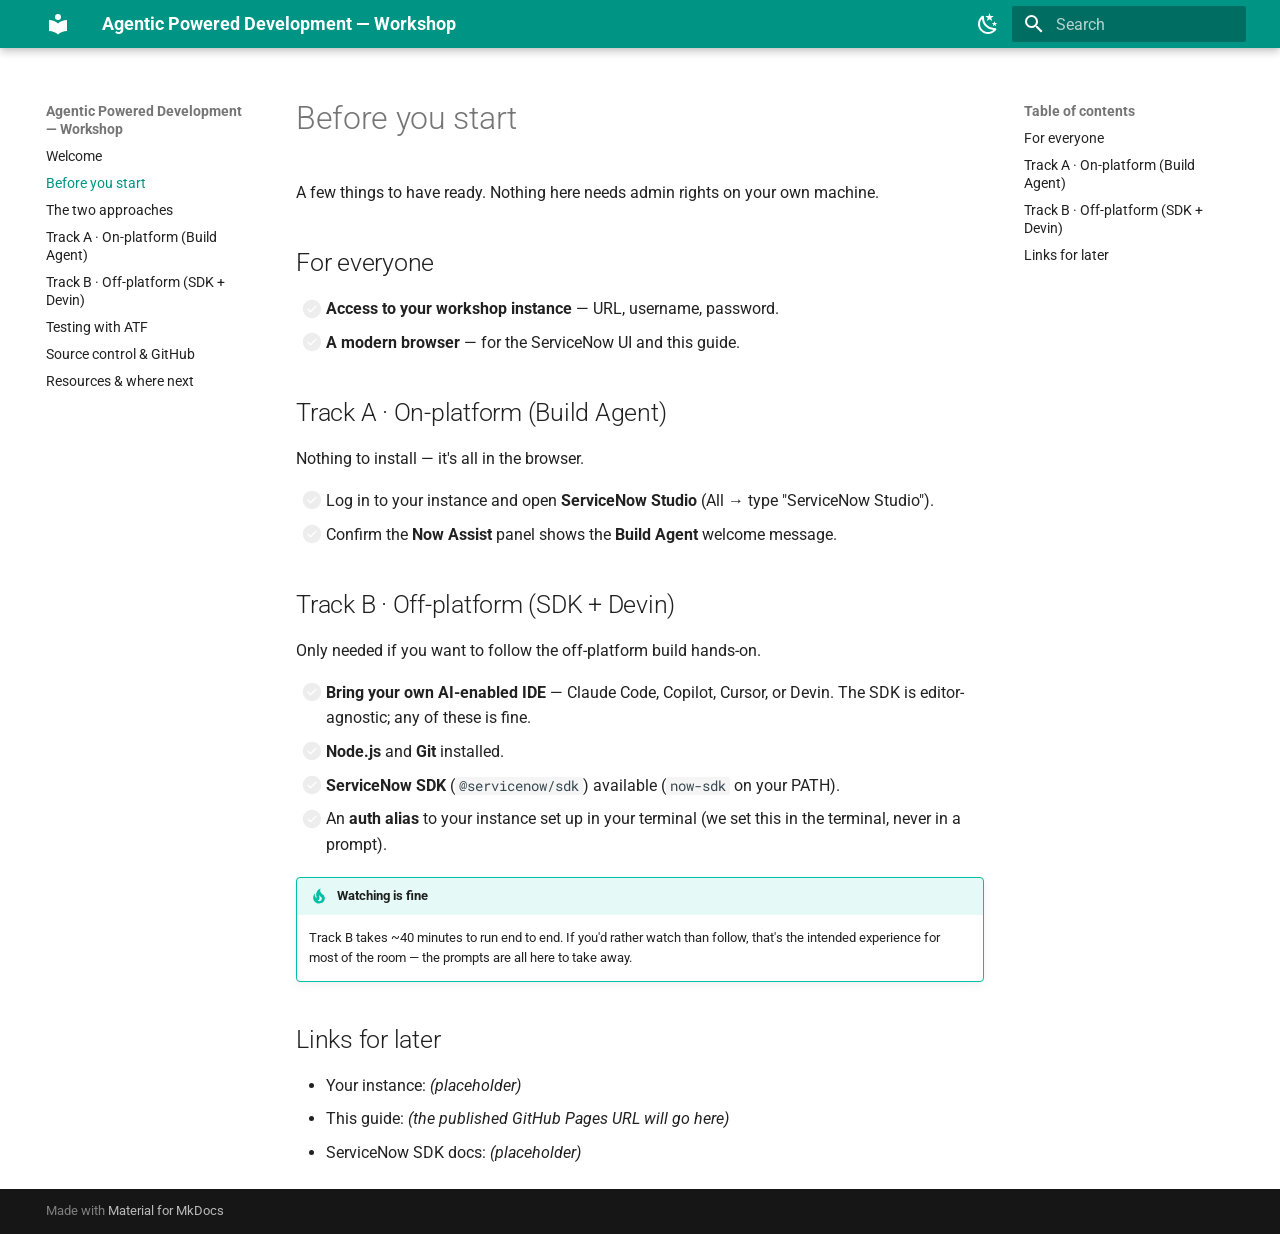
==== before-you-start/index.html @ 3455b3fc "Deployed baa4c3d with MkDocs version: 1.6.1" ====
<!doctype html>
<html lang="en" class="no-js">
  <head>
    
      <meta charset="utf-8">
      <meta name="viewport" content="width=device-width,initial-scale=1">
      
        <meta name="description" content="Building enterprise apps with AI — on the platform and off it.">
      
      
      
      
        <link rel="prev" href="..">
      
      
        <link rel="next" href="../two-approaches/">
      
      
        
      
      
      <link rel="icon" href="../assets/images/favicon.png">
      <meta name="generator" content="mkdocs-1.6.1, mkdocs-material-9.7.7">
    
    
      
        <title>Before you start - Agentic Powered Development — Workshop</title>
      
    
    
      <link rel="stylesheet" href="../assets/stylesheets/main.ec1eaa64.min.css">
      
        
        <link rel="stylesheet" href="../assets/stylesheets/palette.ab4e12ef.min.css">
      
      


    
    
      
    
    
      
        
        
        <link rel="preconnect" href="https://fonts.gstatic.com" crossorigin>
        <link rel="stylesheet" href="https://fonts.googleapis.com/css?family=Roboto:300,300i,400,400i,700,700i%7CRoboto+Mono:400,400i,700,700i&display=fallback">
        <style>:root{--md-text-font:"Roboto";--md-code-font:"Roboto Mono"}</style>
      
    
    
    <script>__md_scope=new URL("..",location),__md_hash=e=>[...e].reduce(((e,_)=>(e<<5)-e+_.charCodeAt(0)),0),__md_get=(e,_=localStorage,t=__md_scope)=>JSON.parse(_.getItem(t.pathname+"."+e)),__md_set=(e,_,t=localStorage,a=__md_scope)=>{try{t.setItem(a.pathname+"."+e,JSON.stringify(_))}catch(e){}}</script>
    
      

    
    
  </head>
  
  
    
    
      
    
    
    
    
    <body dir="ltr" data-md-color-scheme="default" data-md-color-primary="teal" data-md-color-accent="teal">
  
    
    <input class="md-toggle" data-md-toggle="drawer" type="checkbox" id="__drawer" autocomplete="off">
    <input class="md-toggle" data-md-toggle="search" type="checkbox" id="__search" autocomplete="off">
    <label class="md-overlay" for="__drawer"></label>
    <div data-md-component="skip">
      
        
        <a href="#before-you-start" class="md-skip">
          Skip to content
        </a>
      
    </div>
    <div data-md-component="announce">
      
    </div>
    
    
      

  

<header class="md-header md-header--shadow" data-md-component="header">
  <nav class="md-header__inner md-grid" aria-label="Header">
    <a href=".." title="Agentic Powered Development — Workshop" class="md-header__button md-logo" aria-label="Agentic Powered Development — Workshop" data-md-component="logo">
      
  
  <svg xmlns="http://www.w3.org/2000/svg" viewBox="0 0 24 24"><path d="M12 8a3 3 0 0 0 3-3 3 3 0 0 0-3-3 3 3 0 0 0-3 3 3 3 0 0 0 3 3m0 3.54C9.64 9.35 6.5 8 3 8v11c3.5 0 6.64 1.35 9 3.54 2.36-2.19 5.5-3.54 9-3.54V8c-3.5 0-6.64 1.35-9 3.54"/></svg>

    </a>
    <label class="md-header__button md-icon" for="__drawer">
      
      <svg xmlns="http://www.w3.org/2000/svg" viewBox="0 0 24 24"><path d="M3 6h18v2H3zm0 5h18v2H3zm0 5h18v2H3z"/></svg>
    </label>
    <div class="md-header__title" data-md-component="header-title">
      <div class="md-header__ellipsis">
        <div class="md-header__topic">
          <span class="md-ellipsis">
            Agentic Powered Development — Workshop
          </span>
        </div>
        <div class="md-header__topic" data-md-component="header-topic">
          <span class="md-ellipsis">
            
              Before you start
            
          </span>
        </div>
      </div>
    </div>
    
      
        <form class="md-header__option" data-md-component="palette">
  
    
    
    
    <input class="md-option" data-md-color-media="" data-md-color-scheme="default" data-md-color-primary="teal" data-md-color-accent="teal"  aria-label="Switch to dark mode"  type="radio" name="__palette" id="__palette_0">
    
      <label class="md-header__button md-icon" title="Switch to dark mode" for="__palette_1" hidden>
        <svg xmlns="http://www.w3.org/2000/svg" viewBox="0 0 24 24"><path d="m17.75 4.09-2.53 1.94.91 3.06-2.63-1.81-2.63 1.81.91-3.06-2.53-1.94L12.44 4l1.06-3 1.06 3zm3.5 6.91-1.64 1.25.59 1.98-1.7-1.17-1.7 1.17.59-1.98L15.75 11l2.06-.05L18.5 9l.69 1.95zm-2.28 4.95c.83-.08 1.72 1.1 1.19 1.85-.32.45-.66.87-1.08 1.27C15.17 23 8.84 23 4.94 19.07c-3.91-3.9-3.91-10.24 0-14.14.4-.4.82-.76 1.27-1.08.75-.53 1.93.36 1.85 1.19-.27 2.86.69 5.83 2.89 8.02a9.96 9.96 0 0 0 8.02 2.89m-1.64 2.02a12.08 12.08 0 0 1-7.8-3.47c-2.17-2.19-3.33-5-3.49-7.82-2.81 3.14-2.7 7.96.31 10.98 3.02 3.01 7.84 3.12 10.98.31"/></svg>
      </label>
    
  
    
    
    
    <input class="md-option" data-md-color-media="" data-md-color-scheme="slate" data-md-color-primary="teal" data-md-color-accent="teal"  aria-label="Switch to light mode"  type="radio" name="__palette" id="__palette_1">
    
      <label class="md-header__button md-icon" title="Switch to light mode" for="__palette_0" hidden>
        <svg xmlns="http://www.w3.org/2000/svg" viewBox="0 0 24 24"><path d="M12 7a5 5 0 0 1 5 5 5 5 0 0 1-5 5 5 5 0 0 1-5-5 5 5 0 0 1 5-5m0 2a3 3 0 0 0-3 3 3 3 0 0 0 3 3 3 3 0 0 0 3-3 3 3 0 0 0-3-3m0-7 2.39 3.42C13.65 5.15 12.84 5 12 5s-1.65.15-2.39.42zM3.34 7l4.16-.35A7.2 7.2 0 0 0 5.94 8.5c-.44.74-.69 1.5-.83 2.29zm.02 10 1.76-3.77a7.131 7.131 0 0 0 2.38 4.14zM20.65 7l-1.77 3.79a7.02 7.02 0 0 0-2.38-4.15zm-.01 10-4.14.36c.59-.51 1.12-1.14 1.54-1.86.42-.73.69-1.5.83-2.29zM12 22l-2.41-3.44c.74.27 1.55.44 2.41.44.82 0 1.63-.17 2.37-.44z"/></svg>
      </label>
    
  
</form>
      
    
    
      <script>var palette=__md_get("__palette");if(palette&&palette.color){if("(prefers-color-scheme)"===palette.color.media){var media=matchMedia("(prefers-color-scheme: light)"),input=document.querySelector(media.matches?"[data-md-color-media='(prefers-color-scheme: light)']":"[data-md-color-media='(prefers-color-scheme: dark)']");palette.color.media=input.getAttribute("data-md-color-media"),palette.color.scheme=input.getAttribute("data-md-color-scheme"),palette.color.primary=input.getAttribute("data-md-color-primary"),palette.color.accent=input.getAttribute("data-md-color-accent")}for(var[key,value]of Object.entries(palette.color))document.body.setAttribute("data-md-color-"+key,value)}</script>
    
    
    
      
      
        <label class="md-header__button md-icon" for="__search">
          
          <svg xmlns="http://www.w3.org/2000/svg" viewBox="0 0 24 24"><path d="M9.5 3A6.5 6.5 0 0 1 16 9.5c0 1.61-.59 3.09-1.56 4.23l.27.27h.79l5 5-1.5 1.5-5-5v-.79l-.27-.27A6.52 6.52 0 0 1 9.5 16 6.5 6.5 0 0 1 3 9.5 6.5 6.5 0 0 1 9.5 3m0 2C7 5 5 7 5 9.5S7 14 9.5 14 14 12 14 9.5 12 5 9.5 5"/></svg>
        </label>
        <div class="md-search" data-md-component="search" role="dialog">
  <label class="md-search__overlay" for="__search"></label>
  <div class="md-search__inner" role="search">
    <form class="md-search__form" name="search">
      <input type="text" class="md-search__input" name="query" aria-label="Search" placeholder="Search" autocapitalize="off" autocorrect="off" autocomplete="off" spellcheck="false" data-md-component="search-query" required>
      <label class="md-search__icon md-icon" for="__search">
        
        <svg xmlns="http://www.w3.org/2000/svg" viewBox="0 0 24 24"><path d="M9.5 3A6.5 6.5 0 0 1 16 9.5c0 1.61-.59 3.09-1.56 4.23l.27.27h.79l5 5-1.5 1.5-5-5v-.79l-.27-.27A6.52 6.52 0 0 1 9.5 16 6.5 6.5 0 0 1 3 9.5 6.5 6.5 0 0 1 9.5 3m0 2C7 5 5 7 5 9.5S7 14 9.5 14 14 12 14 9.5 12 5 9.5 5"/></svg>
        
        <svg xmlns="http://www.w3.org/2000/svg" viewBox="0 0 24 24"><path d="M20 11v2H8l5.5 5.5-1.42 1.42L4.16 12l7.92-7.92L13.5 5.5 8 11z"/></svg>
      </label>
      <nav class="md-search__options" aria-label="Search">
        
        <button type="reset" class="md-search__icon md-icon" title="Clear" aria-label="Clear" tabindex="-1">
          
          <svg xmlns="http://www.w3.org/2000/svg" viewBox="0 0 24 24"><path d="M19 6.41 17.59 5 12 10.59 6.41 5 5 6.41 10.59 12 5 17.59 6.41 19 12 13.41 17.59 19 19 17.59 13.41 12z"/></svg>
        </button>
      </nav>
      
        <div class="md-search__suggest" data-md-component="search-suggest"></div>
      
    </form>
    <div class="md-search__output">
      <div class="md-search__scrollwrap" tabindex="0" data-md-scrollfix>
        <div class="md-search-result" data-md-component="search-result">
          <div class="md-search-result__meta">
            Initializing search
          </div>
          <ol class="md-search-result__list" role="presentation"></ol>
        </div>
      </div>
    </div>
  </div>
</div>
      
    
    
  </nav>
  
</header>
    
    <div class="md-container" data-md-component="container">
      
      
        
          
        
      
      <main class="md-main" data-md-component="main">
        <div class="md-main__inner md-grid">
          
            
              
              <div class="md-sidebar md-sidebar--primary" data-md-component="sidebar" data-md-type="navigation" >
                <div class="md-sidebar__scrollwrap">
                  <div class="md-sidebar__inner">
                    



<nav class="md-nav md-nav--primary" aria-label="Navigation" data-md-level="0">
  <label class="md-nav__title" for="__drawer">
    <a href=".." title="Agentic Powered Development — Workshop" class="md-nav__button md-logo" aria-label="Agentic Powered Development — Workshop" data-md-component="logo">
      
  
  <svg xmlns="http://www.w3.org/2000/svg" viewBox="0 0 24 24"><path d="M12 8a3 3 0 0 0 3-3 3 3 0 0 0-3-3 3 3 0 0 0-3 3 3 3 0 0 0 3 3m0 3.54C9.64 9.35 6.5 8 3 8v11c3.5 0 6.64 1.35 9 3.54 2.36-2.19 5.5-3.54 9-3.54V8c-3.5 0-6.64 1.35-9 3.54"/></svg>

    </a>
    Agentic Powered Development — Workshop
  </label>
  
  <ul class="md-nav__list" data-md-scrollfix>
    
      
      
  
  
  
  
    <li class="md-nav__item">
      <a href=".." class="md-nav__link">
        
  
  
  <span class="md-ellipsis">
    
  
    Welcome
  

    
  </span>
  
  

      </a>
    </li>
  

    
      
      
  
  
    
  
  
  
    <li class="md-nav__item md-nav__item--active">
      
      <input class="md-nav__toggle md-toggle" type="checkbox" id="__toc">
      
      
        
      
      
        <label class="md-nav__link md-nav__link--active" for="__toc">
          
  
  
  <span class="md-ellipsis">
    
  
    Before you start
  

    
  </span>
  
  

          <span class="md-nav__icon md-icon"></span>
        </label>
      
      <a href="./" class="md-nav__link md-nav__link--active">
        
  
  
  <span class="md-ellipsis">
    
  
    Before you start
  

    
  </span>
  
  

      </a>
      
        

<nav class="md-nav md-nav--secondary" aria-label="Table of contents">
  
  
  
    
  
  
    <label class="md-nav__title" for="__toc">
      <span class="md-nav__icon md-icon"></span>
      Table of contents
    </label>
    <ul class="md-nav__list" data-md-component="toc" data-md-scrollfix>
      
        <li class="md-nav__item">
  <a href="#for-everyone" class="md-nav__link">
    <span class="md-ellipsis">
      
        For everyone
      
    </span>
  </a>
  
</li>
      
        <li class="md-nav__item">
  <a href="#track-a-on-platform-build-agent" class="md-nav__link">
    <span class="md-ellipsis">
      
        Track A · On-platform (Build Agent)
      
    </span>
  </a>
  
</li>
      
        <li class="md-nav__item">
  <a href="#track-b-off-platform-sdk-devin" class="md-nav__link">
    <span class="md-ellipsis">
      
        Track B · Off-platform (SDK + Devin)
      
    </span>
  </a>
  
</li>
      
        <li class="md-nav__item">
  <a href="#links-for-later" class="md-nav__link">
    <span class="md-ellipsis">
      
        Links for later
      
    </span>
  </a>
  
</li>
      
    </ul>
  
</nav>
      
    </li>
  

    
      
      
  
  
  
  
    <li class="md-nav__item">
      <a href="../two-approaches/" class="md-nav__link">
        
  
  
  <span class="md-ellipsis">
    
  
    The two approaches
  

    
  </span>
  
  

      </a>
    </li>
  

    
      
      
  
  
  
  
    <li class="md-nav__item">
      <a href="../track-a-build-agent/" class="md-nav__link">
        
  
  
  <span class="md-ellipsis">
    
  
    Track A · On-platform (Build Agent)
  

    
  </span>
  
  

      </a>
    </li>
  

    
      
      
  
  
  
  
    <li class="md-nav__item">
      <a href="../track-b-sdk-devin/" class="md-nav__link">
        
  
  
  <span class="md-ellipsis">
    
  
    Track B · Off-platform (SDK + Devin)
  

    
  </span>
  
  

      </a>
    </li>
  

    
      
      
  
  
  
  
    <li class="md-nav__item">
      <a href="../testing-atf/" class="md-nav__link">
        
  
  
  <span class="md-ellipsis">
    
  
    Testing with ATF
  

    
  </span>
  
  

      </a>
    </li>
  

    
      
      
  
  
  
  
    <li class="md-nav__item">
      <a href="../source-control-github/" class="md-nav__link">
        
  
  
  <span class="md-ellipsis">
    
  
    Source control & GitHub
  

    
  </span>
  
  

      </a>
    </li>
  

    
      
      
  
  
  
  
    <li class="md-nav__item">
      <a href="../resources/" class="md-nav__link">
        
  
  
  <span class="md-ellipsis">
    
  
    Resources & where next
  

    
  </span>
  
  

      </a>
    </li>
  

    
  </ul>
</nav>
                  </div>
                </div>
              </div>
            
            
              
              <div class="md-sidebar md-sidebar--secondary" data-md-component="sidebar" data-md-type="toc" >
                <div class="md-sidebar__scrollwrap">
                  <div class="md-sidebar__inner">
                    

<nav class="md-nav md-nav--secondary" aria-label="Table of contents">
  
  
  
    
  
  
    <label class="md-nav__title" for="__toc">
      <span class="md-nav__icon md-icon"></span>
      Table of contents
    </label>
    <ul class="md-nav__list" data-md-component="toc" data-md-scrollfix>
      
        <li class="md-nav__item">
  <a href="#for-everyone" class="md-nav__link">
    <span class="md-ellipsis">
      
        For everyone
      
    </span>
  </a>
  
</li>
      
        <li class="md-nav__item">
  <a href="#track-a-on-platform-build-agent" class="md-nav__link">
    <span class="md-ellipsis">
      
        Track A · On-platform (Build Agent)
      
    </span>
  </a>
  
</li>
      
        <li class="md-nav__item">
  <a href="#track-b-off-platform-sdk-devin" class="md-nav__link">
    <span class="md-ellipsis">
      
        Track B · Off-platform (SDK + Devin)
      
    </span>
  </a>
  
</li>
      
        <li class="md-nav__item">
  <a href="#links-for-later" class="md-nav__link">
    <span class="md-ellipsis">
      
        Links for later
      
    </span>
  </a>
  
</li>
      
    </ul>
  
</nav>
                  </div>
                </div>
              </div>
            
          
          
            <div class="md-content" data-md-component="content">
              
              <article class="md-content__inner md-typeset">
                
                  



<h1 id="before-you-start">Before you start<a class="headerlink" href="#before-you-start" title="Permanent link">&para;</a></h1>
<p>A few things to have ready. Nothing here needs admin rights on your own machine.</p>
<h2 id="for-everyone">For everyone<a class="headerlink" href="#for-everyone" title="Permanent link">&para;</a></h2>
<ul class="task-list">
<li class="task-list-item"><label class="task-list-control"><input type="checkbox" disabled/><span class="task-list-indicator"></span></label> <strong>Access to your workshop instance</strong> — URL, username, password.</li>
<li class="task-list-item"><label class="task-list-control"><input type="checkbox" disabled/><span class="task-list-indicator"></span></label> <strong>A modern browser</strong> — for the ServiceNow UI and this guide.</li>
</ul>
<h2 id="track-a-on-platform-build-agent">Track A · On-platform (Build Agent)<a class="headerlink" href="#track-a-on-platform-build-agent" title="Permanent link">&para;</a></h2>
<p>Nothing to install — it's all in the browser.</p>
<ul class="task-list">
<li class="task-list-item"><label class="task-list-control"><input type="checkbox" disabled/><span class="task-list-indicator"></span></label> Log in to your instance and open <strong>ServiceNow Studio</strong>
      (All → type "ServiceNow Studio").</li>
<li class="task-list-item"><label class="task-list-control"><input type="checkbox" disabled/><span class="task-list-indicator"></span></label> Confirm the <strong>Now Assist</strong> panel shows the <strong>Build Agent</strong> welcome message.</li>
</ul>
<h2 id="track-b-off-platform-sdk-devin">Track B · Off-platform (SDK + Devin)<a class="headerlink" href="#track-b-off-platform-sdk-devin" title="Permanent link">&para;</a></h2>
<p>Only needed if you want to follow the off-platform build hands-on.</p>
<ul class="task-list">
<li class="task-list-item"><label class="task-list-control"><input type="checkbox" disabled/><span class="task-list-indicator"></span></label> <strong>Bring your own AI-enabled IDE</strong> — Claude Code, Copilot, Cursor, or Devin.
      The SDK is editor-agnostic; any of these is fine.</li>
<li class="task-list-item"><label class="task-list-control"><input type="checkbox" disabled/><span class="task-list-indicator"></span></label> <strong>Node.js</strong> and <strong>Git</strong> installed.</li>
<li class="task-list-item"><label class="task-list-control"><input type="checkbox" disabled/><span class="task-list-indicator"></span></label> <strong>ServiceNow SDK</strong> (<code>@servicenow/sdk</code>) available (<code>now-sdk</code> on your PATH).</li>
<li class="task-list-item"><label class="task-list-control"><input type="checkbox" disabled/><span class="task-list-indicator"></span></label> An <strong>auth alias</strong> to your instance set up in your terminal
      (we set this in the terminal, never in a prompt).</li>
</ul>
<div class="admonition tip">
<p class="admonition-title">Watching is fine</p>
<p>Track B takes ~40 minutes to run end to end. If you'd rather watch than follow,
that's the intended experience for most of the room — the prompts are all here to
take away.</p>
</div>
<h2 id="links-for-later">Links for later<a class="headerlink" href="#links-for-later" title="Permanent link">&para;</a></h2>
<ul>
<li>Your instance: <em>(placeholder)</em></li>
<li>This guide: <em>(the published GitHub Pages URL will go here)</em></li>
<li>ServiceNow SDK docs: <em>(placeholder)</em></li>
</ul>












                
              </article>
            </div>
          
          
<script>var target=document.getElementById(location.hash.slice(1));target&&target.name&&(target.checked=target.name.startsWith("__tabbed_"))</script>
        </div>
        
          <button type="button" class="md-top md-icon" data-md-component="top" hidden>
  
  <svg xmlns="http://www.w3.org/2000/svg" viewBox="0 0 24 24"><path d="M13 20h-2V8l-5.5 5.5-1.42-1.42L12 4.16l7.92 7.92-1.42 1.42L13 8z"/></svg>
  Back to top
</button>
        
      </main>
      
        <footer class="md-footer">
  
  <div class="md-footer-meta md-typeset">
    <div class="md-footer-meta__inner md-grid">
      <div class="md-copyright">
  
  
    Made with
    <a href="https://squidfunk.github.io/mkdocs-material/" target="_blank" rel="noopener">
      Material for MkDocs
    </a>
  
</div>
      
    </div>
  </div>
</footer>
      
    </div>
    <div class="md-dialog" data-md-component="dialog">
      <div class="md-dialog__inner md-typeset"></div>
    </div>
    
    
    
      
      
      <script id="__config" type="application/json">{"annotate": null, "base": "..", "features": ["navigation.sections", "navigation.top", "navigation.tracking", "content.code.copy", "toc.follow", "search.suggest"], "search": "../assets/javascripts/workers/search.2c215733.min.js", "tags": null, "translations": {"clipboard.copied": "Copied to clipboard", "clipboard.copy": "Copy to clipboard", "search.result.more.one": "1 more on this page", "search.result.more.other": "# more on this page", "search.result.none": "No matching documents", "search.result.one": "1 matching document", "search.result.other": "# matching documents", "search.result.placeholder": "Type to start searching", "search.result.term.missing": "Missing", "select.version": "Select version"}, "version": null}</script>
    
    
      <script src="../assets/javascripts/bundle.d7400e89.min.js"></script>
      
    
  </body>
</html>
---- assets/stylesheets/main.ec1eaa64.min.css ----
@charset "UTF-8";html{-webkit-text-size-adjust:none;-moz-text-size-adjust:none;text-size-adjust:none;box-sizing:border-box}*,:after,:before{box-sizing:inherit}@media (prefers-reduced-motion){*,:after,:before{transition:none!important}}body{margin:0}a,button,input,label{-webkit-tap-highlight-color:transparent}a{color:inherit;text-decoration:none}hr{border:0;box-sizing:initial;display:block;height:.05rem;overflow:visible;padding:0}small{font-size:80%}sub,sup{line-height:1em}img{border-style:none}table{border-collapse:initial;border-spacing:0}td,th{font-weight:400;vertical-align:top}button{background:#0000;border:0;font-family:inherit;font-size:inherit;margin:0;padding:0}input{border:0;outline:none}:root{--md-primary-fg-color:#4051b5;--md-primary-fg-color--light:#5d6cc0;--md-primary-fg-color--dark:#303fa1;--md-primary-bg-color:#fff;--md-primary-bg-color--light:#ffffffb3;--md-accent-fg-color:#526cfe;--md-accent-fg-color--transparent:#526cfe1a;--md-accent-bg-color:#fff;--md-accent-bg-color--light:#ffffffb3}[data-md-color-scheme=default]{color-scheme:light}[data-md-color-scheme=default] img[src$="#gh-dark-mode-only"],[data-md-color-scheme=default] img[src$="#only-dark"]{display:none}:root,[data-md-color-scheme=default]{--md-hue:225deg;--md-default-fg-color:#000000de;--md-default-fg-color--light:#0000008a;--md-default-fg-color--lighter:#00000052;--md-default-fg-color--lightest:#00000012;--md-default-bg-color:#fff;--md-default-bg-color--light:#ffffffb3;--md-default-bg-color--lighter:#ffffff4d;--md-default-bg-color--lightest:#ffffff1f;--md-code-fg-color:#36464e;--md-code-bg-color:#f5f5f5;--md-code-bg-color--light:#f5f5f5b3;--md-code-bg-color--lighter:#f5f5f54d;--md-code-hl-color:#4287ff;--md-code-hl-color--light:#4287ff1a;--md-code-hl-number-color:#d52a2a;--md-code-hl-special-color:#db1457;--md-code-hl-function-color:#a846b9;--md-code-hl-constant-color:#6e59d9;--md-code-hl-keyword-color:#3f6ec6;--md-code-hl-string-color:#1c7d4d;--md-code-hl-name-color:var(--md-code-fg-color);--md-code-hl-operator-color:var(--md-default-fg-color--light);--md-code-hl-punctuation-color:var(--md-default-fg-color--light);--md-code-hl-comment-color:var(--md-default-fg-color--light);--md-code-hl-generic-color:var(--md-default-fg-color--light);--md-code-hl-variable-color:var(--md-default-fg-color--light);--md-typeset-color:var(--md-default-fg-color);--md-typeset-a-color:var(--md-primary-fg-color);--md-typeset-del-color:#f5503d26;--md-typeset-ins-color:#0bd57026;--md-typeset-kbd-color:#fafafa;--md-typeset-kbd-accent-color:#fff;--md-typeset-kbd-border-color:#b8b8b8;--md-typeset-mark-color:#ffff0080;--md-typeset-table-color:#0000001f;--md-typeset-table-color--light:rgba(0,0,0,.035);--md-admonition-fg-color:var(--md-default-fg-color);--md-admonition-bg-color:var(--md-default-bg-color);--md-warning-fg-color:#000000de;--md-warning-bg-color:#ff9;--md-footer-fg-color:#fff;--md-footer-fg-color--light:#ffffffb3;--md-footer-fg-color--lighter:#ffffff73;--md-footer-bg-color:#000000de;--md-footer-bg-color--dark:#00000052;--md-shadow-z1:0 0.2rem 0.5rem #0000000d,0 0 0.05rem #0000001a;--md-shadow-z2:0 0.2rem 0.5rem #0000001a,0 0 0.05rem #00000040;--md-shadow-z3:0 0.2rem 0.5rem #0003,0 0 0.05rem #00000059}.md-icon svg{fill:currentcolor;display:block;height:1.2rem;width:1.2rem}body{-webkit-font-smoothing:antialiased;-moz-osx-font-smoothing:grayscale;--md-text-font-family:var(--md-text-font,_),-apple-system,BlinkMacSystemFont,Helvetica,Arial,sans-serif;--md-code-font-family:var(--md-code-font,_),SFMono-Regular,Consolas,Menlo,monospace}aside,body,input{font-feature-settings:"kern","liga";color:var(--md-typeset-color);font-family:var(--md-text-font-family)}code,kbd,pre{font-feature-settings:"kern";font-family:var(--md-code-font-family)}:root{--md-typeset-table-sort-icon:url('data:image/svg+xml;charset=utf-8,<svg xmlns="http://www.w3.org/2000/svg" viewBox="0 0 24 24"><path d="m18 21-4-4h3V7h-3l4-4 4 4h-3v10h3M2 19v-2h10v2M2 13v-2h7v2M2 7V5h4v2z"/></svg>');--md-typeset-table-sort-icon--asc:url('data:image/svg+xml;charset=utf-8,<svg xmlns="http://www.w3.org/2000/svg" viewBox="0 0 24 24"><path d="M19 17h3l-4 4-4-4h3V3h2M2 17h10v2H2M6 5v2H2V5m0 6h7v2H2z"/></svg>');--md-typeset-table-sort-icon--desc:url('data:image/svg+xml;charset=utf-8,<svg xmlns="http://www.w3.org/2000/svg" viewBox="0 0 24 24"><path d="M19 7h3l-4-4-4 4h3v14h2M2 17h10v2H2M6 5v2H2V5m0 6h7v2H2z"/></svg>')}.md-typeset{-webkit-print-color-adjust:exact;color-adjust:exact;font-size:.8rem;line-height:1.6;overflow-wrap:break-word}@media print{.md-typeset{font-size:.68rem}}.md-typeset blockquote,.md-typeset dl,.md-typeset figure,.md-typeset ol,.md-typeset pre,.md-typeset ul{margin-bottom:1em;margin-top:1em}.md-typeset h1{color:var(--md-default-fg-color--light);font-size:2em;line-height:1.3;margin:0 0 1.25em}.md-typeset h1,.md-typeset h2{font-weight:300;letter-spacing:-.01em}.md-typeset h2{font-size:1.5625em;line-height:1.4;margin:1.6em 0 .64em}.md-typeset h3{font-size:1.25em;font-weight:400;letter-spacing:-.01em;line-height:1.5;margin:1.6em 0 .8em}.md-typeset h2+h3{margin-top:.8em}.md-typeset h4{font-weight:700;letter-spacing:-.01em;margin:1em 0}.md-typeset h5,.md-typeset h6{color:var(--md-default-fg-color--light);font-size:.8em;font-weight:700;letter-spacing:-.01em;margin:1.25em 0}.md-typeset h5{text-transform:uppercase}.md-typeset h5 code{text-transform:none}.md-typeset hr{border-bottom:.05rem solid var(--md-default-fg-color--lightest);display:flow-root;margin:1.5em 0}.md-typeset a{color:var(--md-typeset-a-color);word-break:break-word}.md-typeset a,.md-typeset a:before{transition:color 125ms}.md-typeset a:focus,.md-typeset a:hover{color:var(--md-accent-fg-color)}.md-typeset a:focus code,.md-typeset a:hover code{background-color:var(--md-accent-fg-color--transparent);color:var(--md-accent-fg-color)}.md-typeset a code{color:var(--md-typeset-a-color)}.md-typeset a.focus-visible{outline-color:var(--md-accent-fg-color);outline-offset:.2rem}.md-typeset code,.md-typeset kbd,.md-typeset pre{color:var(--md-code-fg-color);direction:ltr;font-variant-ligatures:none;transition:background-color 125ms}@media print{.md-typeset code,.md-typeset kbd,.md-typeset pre{white-space:pre-wrap}}.md-typeset code{background-color:var(--md-code-bg-color);border-radius:.1rem;-webkit-box-decoration-break:clone;box-decoration-break:clone;font-size:.85em;padding:0 .2941176471em;transition:color 125ms,background-color 125ms;word-break:break-word}.md-typeset code:not(.focus-visible){-webkit-tap-highlight-color:transparent;outline:none}.md-typeset pre{display:flow-root;line-height:1.4;position:relative}.md-typeset pre>code{-webkit-box-decoration-break:slice;box-decoration-break:slice;box-shadow:none;display:block;margin:0;outline-color:var(--md-accent-fg-color);overflow:auto;padding:.7720588235em 1.1764705882em;scrollbar-color:var(--md-default-fg-color--lighter) #0000;scrollbar-width:thin;touch-action:auto;word-break:normal}.md-typeset pre>code:hover{scrollbar-color:var(--md-accent-fg-color) #0000}.md-typeset pre>code::-webkit-scrollbar{height:.2rem;width:.2rem}.md-typeset pre>code::-webkit-scrollbar-thumb{background-color:var(--md-default-fg-color--lighter)}.md-typeset pre>code::-webkit-scrollbar-thumb:hover{background-color:var(--md-accent-fg-color)}.md-typeset kbd{background-color:var(--md-typeset-kbd-color);border-radius:.1rem;box-shadow:0 .1rem 0 .05rem var(--md-typeset-kbd-border-color),0 .1rem 0 var(--md-typeset-kbd-border-color),0 -.1rem .2rem var(--md-typeset-kbd-accent-color) inset;color:var(--md-default-fg-color);display:inline-block;font-size:.75em;padding:0 .6666666667em;vertical-align:text-top;word-break:break-word}.md-typeset mark{background-color:var(--md-typeset-mark-color);-webkit-box-decoration-break:clone;box-decoration-break:clone;color:inherit;word-break:break-word}.md-typeset abbr{cursor:help;text-decoration:none}.md-typeset [data-preview],.md-typeset abbr{border-bottom:.05rem dotted var(--md-default-fg-color--light)}.md-typeset small{opacity:.75}[dir=ltr] .md-typeset sub,[dir=ltr] .md-typeset sup{margin-left:.078125em}[dir=rtl] .md-typeset sub,[dir=rtl] .md-typeset sup{margin-right:.078125em}[dir=ltr] .md-typeset blockquote{padding-left:.6rem}[dir=rtl] .md-typeset blockquote{padding-right:.6rem}[dir=ltr] .md-typeset blockquote{border-left:.2rem solid var(--md-default-fg-color--lighter)}[dir=rtl] .md-typeset blockquote{border-right:.2rem solid var(--md-default-fg-color--lighter)}.md-typeset blockquote{color:var(--md-default-fg-color--light);margin-left:0;margin-right:0}.md-typeset ul{list-style-type:disc}.md-typeset ul[type]{list-style-type:revert-layer}[dir=ltr] .md-typeset ol,[dir=ltr] .md-typeset ul{margin-left:.625em}[dir=rtl] .md-typeset ol,[dir=rtl] .md-typeset ul{margin-right:.625em}.md-typeset ol,.md-typeset ul{padding:0}.md-typeset ol:not([hidden]),.md-typeset ul:not([hidden]){display:flow-root}.md-typeset ol ol,.md-typeset ul ol{list-style-type:lower-alpha}.md-typeset ol ol ol,.md-typeset ul ol ol{list-style-type:lower-roman}.md-typeset ol ol ol ol,.md-typeset ul ol ol ol{list-style-type:upper-alpha}.md-typeset ol ol ol ol ol,.md-typeset ul ol ol ol ol{list-style-type:upper-roman}.md-typeset ol[type],.md-typeset ul[type]{list-style-type:revert-layer}[dir=ltr] .md-typeset ol li,[dir=ltr] .md-typeset ul li{margin-left:1.25em}[dir=rtl] .md-typeset ol li,[dir=rtl] .md-typeset ul li{margin-right:1.25em}.md-typeset ol li,.md-typeset ul li{margin-bottom:.5em}.md-typeset ol li blockquote,.md-typeset ol li p,.md-typeset ul li blockquote,.md-typeset ul li p{margin:.5em 0}.md-typeset ol li:last-child,.md-typeset ul li:last-child{margin-bottom:0}[dir=ltr] .md-typeset ol li ol,[dir=ltr] .md-typeset ol li ul,[dir=ltr] .md-typeset ul li ol,[dir=ltr] .md-typeset ul li ul{margin-left:.625em}[dir=rtl] .md-typeset ol li ol,[dir=rtl] .md-typeset ol li ul,[dir=rtl] .md-typeset ul li ol,[dir=rtl] .md-typeset ul li ul{margin-right:.625em}.md-typeset ol li ol,.md-typeset ol li ul,.md-typeset ul li ol,.md-typeset ul li ul{margin-bottom:.5em;margin-top:.5em}[dir=ltr] .md-typeset dd{margin-left:1.875em}[dir=rtl] .md-typeset dd{margin-right:1.875em}.md-typeset dd{margin-bottom:1.5em;margin-top:1em}.md-typeset img,.md-typeset svg,.md-typeset video{height:auto;max-width:100%}.md-typeset img[align=left]{margin:1em 1em 1em 0}.md-typeset img[align=right]{margin:1em 0 1em 1em}.md-typeset img[align]:only-child{margin-top:0}.md-typeset figure{display:flow-root;margin:1em auto;max-width:100%;text-align:center;width:fit-content}.md-typeset figure img{display:block;margin:0 auto}.md-typeset figcaption{font-style:italic;margin:1em auto;max-width:24rem}.md-typeset iframe{max-width:100%}.md-typeset table:not([class]){background-color:var(--md-default-bg-color);border:.05rem solid var(--md-typeset-table-color);border-radius:.1rem;display:inline-block;font-size:.64rem;max-width:100%;overflow:auto;touch-action:auto}@media print{.md-typeset table:not([class]){display:table}}.md-typeset table:not([class])+*{margin-top:1.5em}.md-typeset table:not([class]) td>:first-child,.md-typeset table:not([class]) th>:first-child{margin-top:0}.md-typeset table:not([class]) td>:last-child,.md-typeset table:not([class]) th>:last-child{margin-bottom:0}.md-typeset table:not([class]) td:not([align]),.md-typeset table:not([class]) th:not([align]){text-align:left}[dir=rtl] .md-typeset table:not([class]) td:not([align]),[dir=rtl] .md-typeset table:not([class]) th:not([align]){text-align:right}.md-typeset table:not([class]) th{font-weight:700;min-width:5rem;padding:.9375em 1.25em;vertical-align:top}.md-typeset table:not([class]) td{border-top:.05rem solid var(--md-typeset-table-color);padding:.9375em 1.25em;vertical-align:top}.md-typeset table:not([class]) tbody tr{transition:background-color 125ms}.md-typeset table:not([class]) tbody tr:hover{background-color:var(--md-typeset-table-color--light);box-shadow:0 .05rem 0 var(--md-default-bg-color) inset}.md-typeset table:not([class]) a{word-break:normal}.md-typeset table th[role=columnheader]{cursor:pointer}[dir=ltr] .md-typeset table th[role=columnheader]:after{margin-left:.5em}[dir=rtl] .md-typeset table th[role=columnheader]:after{margin-right:.5em}.md-typeset table th[role=columnheader]:after{content:"";display:inline-block;height:1.2em;-webkit-mask-image:var(--md-typeset-table-sort-icon);mask-image:var(--md-typeset-table-sort-icon);-webkit-mask-repeat:no-repeat;mask-repeat:no-repeat;-webkit-mask-size:contain;mask-size:contain;transition:background-color 125ms;vertical-align:text-bottom;width:1.2em}.md-typeset table th[role=columnheader]:hover:after{background-color:var(--md-default-fg-color--lighter)}.md-typeset table th[role=columnheader][aria-sort=ascending]:after{background-color:var(--md-default-fg-color--light);-webkit-mask-image:var(--md-typeset-table-sort-icon--asc);mask-image:var(--md-typeset-table-sort-icon--asc)}.md-typeset table th[role=columnheader][aria-sort=descending]:after{background-color:var(--md-default-fg-color--light);-webkit-mask-image:var(--md-typeset-table-sort-icon--desc);mask-image:var(--md-typeset-table-sort-icon--desc)}.md-typeset__scrollwrap{margin:1em -.8rem;overflow-x:auto;touch-action:auto}.md-typeset__table{display:inline-block;margin-bottom:.5em;padding:0 .8rem}@media print{.md-typeset__table{display:block}}html .md-typeset__table table{display:table;margin:0;overflow:hidden;width:100%}@media screen and (max-width:44.984375em){.md-content__inner>pre{margin:1em -.8rem}.md-content__inner>pre code{border-radius:0}}.md-typeset .md-author{border-radius:100%;display:block;flex-shrink:0;height:1.6rem;overflow:hidden;position:relative;transition:color 125ms,transform 125ms;width:1.6rem}.md-typeset .md-author img{display:block}.md-typeset .md-author--more{background:var(--md-default-fg-color--lightest);color:var(--md-default-fg-color--lighter);font-size:.6rem;font-weight:700;line-height:1.6rem;text-align:center}.md-typeset .md-author--long{height:2.4rem;width:2.4rem}.md-typeset a.md-author{transform:scale(1)}.md-typeset a.md-author img{border-radius:100%;filter:grayscale(100%) opacity(75%);transition:filter 125ms}.md-typeset a.md-author:focus,.md-typeset a.md-author:hover{transform:scale(1.1);z-index:1}.md-typeset a.md-author:focus img,.md-typeset a.md-author:hover img{filter:grayscale(0)}.md-banner{background-color:var(--md-footer-bg-color);color:var(--md-footer-fg-color);overflow:auto}@media print{.md-banner{display:none}}.md-banner--warning{background-color:var(--md-warning-bg-color);color:var(--md-warning-fg-color)}.md-banner__inner{font-size:.7rem;margin:.6rem auto;padding:0 .8rem}[dir=ltr] .md-banner__button{float:right}[dir=rtl] .md-banner__button{float:left}.md-banner__button{color:inherit;cursor:pointer;transition:opacity .25s}.no-js .md-banner__button{display:none}.md-banner__button:hover{opacity:.7}html{font-size:125%;height:100%;overflow-x:hidden}@media screen and (min-width:100em){html{font-size:137.5%}}@media screen and (min-width:125em){html{font-size:150%}}body{background-color:var(--md-default-bg-color);display:flex;flex-direction:column;font-size:.5rem;min-height:100%;position:relative;width:100%}@media print{body{display:block}}@media screen and (max-width:59.984375em){body[data-md-scrolllock]{position:fixed}}.md-grid{margin-left:auto;margin-right:auto;max-width:61rem}.md-container{display:flex;flex-direction:column;flex-grow:1}@media print{.md-container{display:block}}.md-main{flex-grow:1}.md-main__inner{display:flex;height:100%;margin-top:1.5rem}.md-ellipsis{overflow:hidden;text-overflow:ellipsis}.md-toggle{display:none}.md-option{height:0;opacity:0;position:absolute;width:0}.md-option:checked+label:not([hidden]){display:block}.md-option.focus-visible+label{outline-color:var(--md-accent-fg-color);outline-style:auto}.md-skip{background-color:var(--md-default-fg-color);border-radius:.1rem;color:var(--md-default-bg-color);font-size:.64rem;margin:.5rem;opacity:0;outline-color:var(--md-accent-fg-color);padding:.3rem .5rem;position:fixed;transform:translateY(.4rem);z-index:-1}.md-skip:focus{opacity:1;transform:translateY(0);transition:transform .25s cubic-bezier(.4,0,.2,1),opacity 175ms 75ms;z-index:10}@page{margin:25mm}:root{--md-clipboard-icon:url('data:image/svg+xml;charset=utf-8,<svg xmlns="http://www.w3.org/2000/svg" viewBox="0 0 24 24"><path d="M19 21H8V7h11m0-2H8a2 2 0 0 0-2 2v14a2 2 0 0 0 2 2h11a2 2 0 0 0 2-2V7a2 2 0 0 0-2-2m-3-4H4a2 2 0 0 0-2 2v14h2V3h12z"/></svg>')}.md-clipboard{border-radius:.1rem;color:var(--md-default-fg-color--lightest);cursor:pointer;height:1.5em;outline-color:var(--md-accent-fg-color);outline-offset:.1rem;transition:color .25s;width:1.5em;z-index:1}@media print{.md-clipboard{display:none}}.md-clipboard:not(.focus-visible){-webkit-tap-highlight-color:transparent;outline:none}:hover>.md-clipboard{color:var(--md-default-fg-color--light)}.md-clipboard:focus,.md-clipboard:hover{color:var(--md-accent-fg-color)}.md-clipboard:after{background-color:currentcolor;content:"";display:block;height:1.125em;margin:0 auto;-webkit-mask-image:var(--md-clipboard-icon);mask-image:var(--md-clipboard-icon);-webkit-mask-position:center;mask-position:center;-webkit-mask-repeat:no-repeat;mask-repeat:no-repeat;-webkit-mask-size:contain;mask-size:contain;width:1.125em}.md-clipboard--inline{cursor:pointer}.md-clipboard--inline code{transition:color .25s,background-color .25s}.md-clipboard--inline:focus code,.md-clipboard--inline:hover code{background-color:var(--md-accent-fg-color--transparent);color:var(--md-accent-fg-color)}:root{--md-code-select-icon:url('data:image/svg+xml;charset=utf-8,<svg xmlns="http://www.w3.org/2000/svg" viewBox="0 0 24 24"><path d="M19 19h-4v2h4c1.1 0 2-.9 2-2v-4h-2m0-12h-4v2h4v4h2V5c0-1.1-.9-2-2-2M5 5h4V3H5c-1.1 0-2 .9-2 2v4h2m0 6H3v4c0 1.1.9 2 2 2h4v-2H5zm2-4h2v2H7zm4 0h2v2h-2zm4 0h2v2h-2zM7 7h2v2H7zm4 0h2v2h-2zm4 0h2v2h-2zm-8 8h2v2H7zm4 0h2v2h-2zm4 0h2v2h-2z"/></svg>');--md-code-copy-icon:url('data:image/svg+xml;charset=utf-8,<svg xmlns="http://www.w3.org/2000/svg" viewBox="0 0 24 24"><path d="M19 21H8V7h11m0-2H8a2 2 0 0 0-2 2v14a2 2 0 0 0 2 2h11a2 2 0 0 0 2-2V7a2 2 0 0 0-2-2m-3-4H4a2 2 0 0 0-2 2v14h2V3h12z"/></svg>')}.md-typeset .md-code__content{display:grid}.md-code__nav{background-color:var(--md-code-bg-color--lighter);border-radius:.1rem;display:flex;gap:.2rem;padding:.2rem;position:absolute;right:.25em;top:.25em;transition:background-color .25s;z-index:1}:hover>.md-code__nav{background-color:var(--md-code-bg-color--light)}.md-code__button{color:var(--md-default-fg-color--lightest);cursor:pointer;display:block;height:1.5em;outline-color:var(--md-accent-fg-color);outline-offset:.1rem;transition:color .25s;width:1.5em}:hover>*>.md-code__button{color:var(--md-default-fg-color--light)}.md-code__button.focus-visible,.md-code__button:hover{color:var(--md-accent-fg-color)}.md-code__button--active{color:var(--md-default-fg-color)!important}.md-code__button:after{background-color:currentcolor;content:"";display:block;height:1.125em;margin:0 auto;-webkit-mask-position:center;mask-position:center;-webkit-mask-repeat:no-repeat;mask-repeat:no-repeat;-webkit-mask-size:contain;mask-size:contain;width:1.125em}.md-code__button[data-md-type=select]:after{-webkit-mask-image:var(--md-code-select-icon);mask-image:var(--md-code-select-icon)}.md-code__button[data-md-type=copy]:after{-webkit-mask-image:var(--md-code-copy-icon);mask-image:var(--md-code-copy-icon)}@keyframes consent{0%{opacity:0;transform:translateY(100%)}to{opacity:1;transform:translateY(0)}}@keyframes overlay{0%{opacity:0}to{opacity:1}}.md-consent__overlay{animation:overlay .25s both;-webkit-backdrop-filter:blur(.1rem);backdrop-filter:blur(.1rem);background-color:#0000008a;height:100%;opacity:1;position:fixed;top:0;width:100%;z-index:5}.md-consent__inner{animation:consent .5s cubic-bezier(.1,.7,.1,1) both;background-color:var(--md-default-bg-color);border:0;border-radius:.1rem;bottom:0;box-shadow:0 0 .2rem #0000001a,0 .2rem .4rem #0003;max-height:100%;overflow:auto;padding:0;position:fixed;width:100%;z-index:5}.md-consent__form{padding:.8rem}.md-consent__settings{display:none;margin:1em 0}input:checked+.md-consent__settings{display:block}.md-consent__controls{margin-bottom:.8rem}.md-typeset .md-consent__controls .md-button{display:inline}@media screen and (max-width:44.984375em){.md-typeset .md-consent__controls .md-button{display:block;margin-top:.4rem;text-align:center;width:100%}}.md-consent label{cursor:pointer}.md-content{flex-grow:1;min-width:0}.md-content__inner{margin:0 .8rem 1.2rem;padding-top:.6rem}@media screen and (min-width:76.25em){[dir=ltr] .md-sidebar--primary:not([hidden])~.md-content>.md-content__inner{margin-left:1.2rem}[dir=ltr] .md-sidebar--secondary:not([hidden])~.md-content>.md-content__inner,[dir=rtl] .md-sidebar--primary:not([hidden])~.md-content>.md-content__inner{margin-right:1.2rem}[dir=rtl] .md-sidebar--secondary:not([hidden])~.md-content>.md-content__inner{margin-left:1.2rem}}.md-content__inner:before{content:"";display:block;height:.4rem}.md-content__inner>:last-child{margin-bottom:0}[dir=ltr] .md-content__button{float:right}[dir=rtl] .md-content__button{float:left}[dir=ltr] .md-content__button{margin-left:.4rem}[dir=rtl] .md-content__button{margin-right:.4rem}.md-content__button{margin:.4rem 0;padding:0}@media print{.md-content__button{display:none}}.md-typeset .md-content__button{color:var(--md-default-fg-color--lighter)}.md-content__button svg{display:inline;vertical-align:top}[dir=rtl] .md-content__button svg{transform:scaleX(-1)}[dir=ltr] .md-dialog{right:.8rem}[dir=rtl] .md-dialog{left:.8rem}.md-dialog{background-color:var(--md-default-fg-color);border-radius:.1rem;bottom:.8rem;box-shadow:var(--md-shadow-z3);min-width:11.1rem;opacity:0;padding:.4rem .6rem;pointer-events:none;position:fixed;transform:translateY(100%);transition:transform 0ms .4s,opacity .4s;z-index:4}@media print{.md-dialog{display:none}}.md-dialog--active{opacity:1;pointer-events:auto;transform:translateY(0);transition:transform .4s cubic-bezier(.075,.85,.175,1),opacity .4s}.md-dialog__inner{color:var(--md-default-bg-color);font-size:.7rem}.md-feedback{margin:2em 0 1em;text-align:center}.md-feedback fieldset{border:none;margin:0;padding:0}.md-feedback__title{font-weight:700;margin:1em auto}.md-feedback__inner{position:relative}.md-feedback__list{display:flex;flex-wrap:wrap;place-content:baseline center;position:relative}.md-feedback__list:hover .md-icon:not(:disabled){color:var(--md-default-fg-color--lighter)}:disabled .md-feedback__list{min-height:1.8rem}.md-feedback__icon{color:var(--md-default-fg-color--light);cursor:pointer;flex-shrink:0;margin:0 .1rem;transition:color 125ms}.md-feedback__icon:not(:disabled).md-icon:hover{color:var(--md-accent-fg-color)}.md-feedback__icon:disabled{color:var(--md-default-fg-color--lightest);pointer-events:none}.md-feedback__note{opacity:0;position:relative;transform:translateY(.4rem);transition:transform .4s cubic-bezier(.1,.7,.1,1),opacity .15s}.md-feedback__note>*{margin:0 auto;max-width:16rem}:disabled .md-feedback__note{opacity:1;transform:translateY(0)}@media print{.md-feedback{display:none}}.md-footer{background-color:var(--md-footer-bg-color);color:var(--md-footer-fg-color)}@media print{.md-footer{display:none}}.md-footer__inner{justify-content:space-between;overflow:auto;padding:.2rem}.md-footer__inner:not([hidden]){display:flex}.md-footer__link{align-items:end;display:flex;flex-grow:0.01;margin-bottom:.4rem;margin-top:1rem;max-width:100%;outline-color:var(--md-accent-fg-color);overflow:hidden;transition:opacity .25s}.md-footer__link:focus,.md-footer__link:hover{opacity:.7}[dir=rtl] .md-footer__link svg{transform:scaleX(-1)}@media screen and (max-width:44.984375em){.md-footer__link--prev{flex-shrink:0}.md-footer__link--prev .md-footer__title{display:none}}[dir=ltr] .md-footer__link--next{margin-left:auto}[dir=rtl] .md-footer__link--next{margin-right:auto}.md-footer__link--next{text-align:right}[dir=rtl] .md-footer__link--next{text-align:left}.md-footer__title{flex-grow:1;font-size:.9rem;margin-bottom:.7rem;max-width:calc(100% - 2.4rem);padding:0 1rem;white-space:nowrap}.md-footer__button{margin:.2rem;padding:.4rem}.md-footer__direction{font-size:.64rem;opacity:.7}.md-footer-meta{background-color:var(--md-footer-bg-color--dark)}.md-footer-meta__inner{display:flex;flex-wrap:wrap;justify-content:space-between;padding:.2rem}html .md-footer-meta.md-typeset a{color:var(--md-footer-fg-color--light)}html .md-footer-meta.md-typeset a:focus,html .md-footer-meta.md-typeset a:hover{color:var(--md-footer-fg-color)}.md-copyright{color:var(--md-footer-fg-color--lighter);font-size:.64rem;margin:auto .6rem;padding:.4rem 0;width:100%}@media screen and (min-width:45em){.md-copyright{width:auto}}.md-copyright__highlight{color:var(--md-footer-fg-color--light)}.md-social{display:inline-flex;gap:.2rem;margin:0 .4rem;padding:.2rem 0 .6rem}@media screen and (min-width:45em){.md-social{padding:.6rem 0}}.md-social__link{display:inline-block;height:1.6rem;text-align:center;width:1.6rem}.md-social__link:before{line-height:1.9}.md-social__link svg{fill:currentcolor;max-height:.8rem;vertical-align:-25%}.md-typeset .md-button{border:.1rem solid;border-radius:.1rem;color:var(--md-primary-fg-color);cursor:pointer;display:inline-block;font-weight:700;padding:.625em 2em;transition:color 125ms,background-color 125ms,border-color 125ms}.md-typeset .md-button--primary{background-color:var(--md-primary-fg-color);border-color:var(--md-primary-fg-color);color:var(--md-primary-bg-color)}.md-typeset .md-button:focus,.md-typeset .md-button:hover{background-color:var(--md-accent-fg-color);border-color:var(--md-accent-fg-color);color:var(--md-accent-bg-color)}[dir=ltr] .md-typeset .md-input{border-top-left-radius:.1rem}[dir=ltr] .md-typeset .md-input,[dir=rtl] .md-typeset .md-input{border-top-right-radius:.1rem}[dir=rtl] .md-typeset .md-input{border-top-left-radius:.1rem}.md-typeset .md-input{border-bottom:.1rem solid var(--md-default-fg-color--lighter);box-shadow:var(--md-shadow-z1);font-size:.8rem;height:1.8rem;padding:0 .6rem;transition:border .25s,box-shadow .25s}.md-typeset .md-input:focus,.md-typeset .md-input:hover{border-bottom-color:var(--md-accent-fg-color);box-shadow:var(--md-shadow-z2)}.md-typeset .md-input--stretch{width:100%}.md-header{background-color:var(--md-primary-fg-color);box-shadow:0 0 .2rem #0000,0 .2rem .4rem #0000;color:var(--md-primary-bg-color);display:block;left:0;position:sticky;right:0;top:0;z-index:4}@media print{.md-header{display:none}}.md-header[hidden]{transform:translateY(-100%);transition:transform .25s cubic-bezier(.8,0,.6,1),box-shadow .25s}.md-header--shadow{box-shadow:0 0 .2rem #0000001a,0 .2rem .4rem #0003;transition:transform .25s cubic-bezier(.1,.7,.1,1),box-shadow .25s}.md-header__inner{align-items:center;display:flex;padding:0 .2rem}.md-header__button{color:currentcolor;cursor:pointer;margin:.2rem;outline-color:var(--md-accent-fg-color);padding:.4rem;position:relative;transition:opacity .25s;vertical-align:middle;z-index:1}.md-header__button:hover{opacity:.7}.md-header__button:not([hidden]){display:inline-block}.md-header__button:not(.focus-visible){-webkit-tap-highlight-color:transparent;outline:none}.md-header__button.md-logo{margin:.2rem;padding:.4rem}@media screen and (max-width:76.234375em){.md-header__button.md-logo{display:none}}.md-header__button.md-logo img,.md-header__button.md-logo svg{fill:currentcolor;display:block;height:1.2rem;width:auto}@media screen and (min-width:60em){.md-header__button[for=__search]{display:none}}.no-js .md-header__button[for=__search]{display:none}[dir=rtl] .md-header__button[for=__search] svg{transform:scaleX(-1)}@media screen and (min-width:76.25em){.md-header__button[for=__drawer]{display:none}}.md-header__topic{display:flex;max-width:100%;position:absolute;transition:transform .4s cubic-bezier(.1,.7,.1,1),opacity .15s;white-space:nowrap}.md-header__topic+.md-header__topic{opacity:0;pointer-events:none;transform:translateX(1.25rem);transition:transform .4s cubic-bezier(1,.7,.1,.1),opacity .15s;z-index:-1}[dir=rtl] .md-header__topic+.md-header__topic{transform:translateX(-1.25rem)}.md-header__topic:first-child{font-weight:700}[dir=ltr] .md-header__title{margin-left:1rem;margin-right:.4rem}[dir=rtl] .md-header__title{margin-left:.4rem;margin-right:1rem}.md-header__title{flex-grow:1;font-size:.9rem;height:2.4rem;line-height:2.4rem}.md-header__title--active .md-header__topic{opacity:0;pointer-events:none;transform:translateX(-1.25rem);transition:transform .4s cubic-bezier(1,.7,.1,.1),opacity .15s;z-index:-1}[dir=rtl] .md-header__title--active .md-header__topic{transform:translateX(1.25rem)}.md-header__title--active .md-header__topic+.md-header__topic{opacity:1;pointer-events:auto;transform:translateX(0);transition:transform .4s cubic-bezier(.1,.7,.1,1),opacity .15s;z-index:0}.md-header__title>.md-header__ellipsis{height:100%;position:relative;width:100%}.md-header__option{display:flex;flex-shrink:0;max-width:100%;transition:max-width 0ms .25s,opacity .25s .25s;white-space:nowrap}[data-md-toggle=search]:checked~.md-header .md-header__option{max-width:0;opacity:0;transition:max-width 0ms,opacity 0ms}.md-header__option>input{bottom:0}.md-header__source{display:none}@media screen and (min-width:60em){[dir=ltr] .md-header__source{margin-left:1rem}[dir=rtl] .md-header__source{margin-right:1rem}.md-header__source{display:block;max-width:11.7rem;width:11.7rem}}@media screen and (min-width:76.25em){[dir=ltr] .md-header__source{margin-left:1.4rem}[dir=rtl] .md-header__source{margin-right:1.4rem}}.md-meta{color:var(--md-default-fg-color--light);font-size:.7rem;line-height:1.3}.md-meta__list{display:inline-flex;flex-wrap:wrap;list-style:none;margin:0;padding:0}.md-meta__item:not(:last-child):after{content:"·";margin-left:.2rem;margin-right:.2rem}.md-meta__link{color:var(--md-typeset-a-color)}.md-meta__link:focus,.md-meta__link:hover{color:var(--md-accent-fg-color)}.md-draft{background-color:#ff1744;border-radius:.125em;color:#fff;display:inline-block;font-weight:700;padding-left:.5714285714em;padding-right:.5714285714em}:root{--md-nav-icon--prev:url('data:image/svg+xml;charset=utf-8,<svg xmlns="http://www.w3.org/2000/svg" viewBox="0 0 24 24"><path d="M20 11v2H8l5.5 5.5-1.42 1.42L4.16 12l7.92-7.92L13.5 5.5 8 11z"/></svg>');--md-nav-icon--next:url('data:image/svg+xml;charset=utf-8,<svg xmlns="http://www.w3.org/2000/svg" viewBox="0 0 24 24"><path d="M8.59 16.58 13.17 12 8.59 7.41 10 6l6 6-6 6z"/></svg>');--md-toc-icon:url('data:image/svg+xml;charset=utf-8,<svg xmlns="http://www.w3.org/2000/svg" viewBox="0 0 24 24"><path d="M3 9h14V7H3zm0 4h14v-2H3zm0 4h14v-2H3zm16 0h2v-2h-2zm0-10v2h2V7zm0 6h2v-2h-2z"/></svg>')}.md-nav{font-size:.7rem;line-height:1.3}.md-nav__title{color:var(--md-default-fg-color--light);display:block;font-weight:700;overflow:hidden;padding:0 .6rem;text-overflow:ellipsis}.md-nav__title .md-nav__button{display:none}.md-nav__title .md-nav__button img{height:100%;width:auto}.md-nav__title .md-nav__button.md-logo img,.md-nav__title .md-nav__button.md-logo svg{fill:currentcolor;display:block;height:2.4rem;max-width:100%;object-fit:contain;width:auto}.md-nav__list{list-style:none;margin:0;padding:0}.md-nav__link{align-items:flex-start;display:flex;gap:.4rem;margin-top:.625em;scroll-snap-align:start;transition:color 125ms}.md-nav__link--passed,.md-nav__link--passed code{color:var(--md-default-fg-color--light)}.md-nav__item .md-nav__link--active,.md-nav__item .md-nav__link--active code{color:var(--md-typeset-a-color)}.md-nav__link .md-ellipsis{position:relative}.md-nav__link .md-ellipsis code{word-break:normal}[dir=ltr] .md-nav__link .md-icon:last-child{margin-left:auto}[dir=rtl] .md-nav__link .md-icon:last-child{margin-right:auto}.md-nav__link .md-typeset{font-size:.7rem;line-height:1.3}.md-nav__link svg{fill:currentcolor;flex-shrink:0;height:1.3em;position:relative}.md-nav__link[for]:focus,.md-nav__link[for]:hover,.md-nav__link[href]:focus,.md-nav__link[href]:hover{color:var(--md-accent-fg-color);cursor:pointer}.md-nav__link[for]:focus code,.md-nav__link[for]:hover code,.md-nav__link[href]:focus code,.md-nav__link[href]:hover code{background-color:var(--md-accent-fg-color--transparent);color:var(--md-accent-fg-color)}.md-nav__link.focus-visible{outline-color:var(--md-accent-fg-color);outline-offset:.2rem}.md-nav--primary .md-nav__link[for=__toc]{display:none}.md-nav--primary .md-nav__link[for=__toc] .md-icon:after{background-color:currentcolor;display:block;height:100%;-webkit-mask-image:var(--md-toc-icon);mask-image:var(--md-toc-icon);width:100%}.md-nav--primary .md-nav__link[for=__toc]~.md-nav{display:none}.md-nav__container>.md-nav__link{margin-top:0}.md-nav__container>.md-nav__link:first-child{flex-grow:1;min-width:0}.md-nav__icon{flex-shrink:0}.md-nav__source{display:none}@media screen and (max-width:76.234375em){.md-nav--primary,.md-nav--primary .md-nav{background-color:var(--md-default-bg-color);display:flex;flex-direction:column;height:100%;left:0;position:absolute;right:0;top:0;z-index:1}.md-nav--primary .md-nav__item,.md-nav--primary .md-nav__title{font-size:.8rem;line-height:1.5}.md-nav--primary .md-nav__title{background-color:var(--md-default-fg-color--lightest);color:var(--md-default-fg-color--light);cursor:pointer;height:5.6rem;line-height:2.4rem;padding:3rem .8rem .2rem;position:relative;white-space:nowrap}[dir=ltr] .md-nav--primary .md-nav__title .md-nav__icon{left:.4rem}[dir=rtl] .md-nav--primary .md-nav__title .md-nav__icon{right:.4rem}.md-nav--primary .md-nav__title .md-nav__icon{display:block;height:1.2rem;margin:.2rem;position:absolute;top:.4rem;width:1.2rem}.md-nav--primary .md-nav__title .md-nav__icon:after{background-color:currentcolor;content:"";display:block;height:100%;-webkit-mask-image:var(--md-nav-icon--prev);mask-image:var(--md-nav-icon--prev);-webkit-mask-position:center;mask-position:center;-webkit-mask-repeat:no-repeat;mask-repeat:no-repeat;-webkit-mask-size:contain;mask-size:contain;width:100%}.md-nav--primary .md-nav__title~.md-nav__list{background-color:var(--md-default-bg-color);box-shadow:0 .05rem 0 var(--md-default-fg-color--lightest) inset;overflow-y:auto;scroll-snap-type:y mandatory;touch-action:pan-y}.md-nav--primary .md-nav__title~.md-nav__list>:first-child{border-top:0}.md-nav--primary .md-nav__title[for=__drawer]{background-color:var(--md-primary-fg-color);color:var(--md-primary-bg-color);font-weight:700}.md-nav--primary .md-nav__title .md-logo{display:block;left:.2rem;margin:.2rem;padding:.4rem;position:absolute;right:.2rem;top:.2rem}.md-nav--primary .md-nav__list{flex:1}.md-nav--primary .md-nav__item{border-top:.05rem solid var(--md-default-fg-color--lightest)}.md-nav--primary .md-nav__item--active>.md-nav__link{color:var(--md-typeset-a-color)}.md-nav--primary .md-nav__item--active>.md-nav__link:focus,.md-nav--primary .md-nav__item--active>.md-nav__link:hover{color:var(--md-accent-fg-color)}.md-nav--primary .md-nav__link{margin-top:0;padding:.6rem .8rem}.md-nav--primary .md-nav__link svg{margin-top:.1em}.md-nav--primary .md-nav__link>.md-nav__link{padding:0}[dir=ltr] .md-nav--primary .md-nav__link .md-nav__icon{margin-right:-.2rem}[dir=rtl] .md-nav--primary .md-nav__link .md-nav__icon{margin-left:-.2rem}.md-nav--primary .md-nav__link .md-nav__icon{font-size:1.2rem;height:1.2rem;width:1.2rem}.md-nav--primary .md-nav__link .md-nav__icon:after{background-color:currentcolor;content:"";display:block;height:100%;-webkit-mask-image:var(--md-nav-icon--next);mask-image:var(--md-nav-icon--next);-webkit-mask-position:center;mask-position:center;-webkit-mask-repeat:no-repeat;mask-repeat:no-repeat;-webkit-mask-size:contain;mask-size:contain;width:100%}[dir=rtl] .md-nav--primary .md-nav__icon:after{transform:scale(-1)}.md-nav--primary .md-nav--secondary .md-nav{background-color:initial;position:static}[dir=ltr] .md-nav--primary .md-nav--secondary .md-nav .md-nav__link{padding-left:1.4rem}[dir=rtl] .md-nav--primary .md-nav--secondary .md-nav .md-nav__link{padding-right:1.4rem}[dir=ltr] .md-nav--primary .md-nav--secondary .md-nav .md-nav .md-nav__link{padding-left:2rem}[dir=rtl] .md-nav--primary .md-nav--secondary .md-nav .md-nav .md-nav__link{padding-right:2rem}[dir=ltr] .md-nav--primary .md-nav--secondary .md-nav .md-nav .md-nav .md-nav__link{padding-left:2.6rem}[dir=rtl] .md-nav--primary .md-nav--secondary .md-nav .md-nav .md-nav .md-nav__link{padding-right:2.6rem}[dir=ltr] .md-nav--primary .md-nav--secondary .md-nav .md-nav .md-nav .md-nav .md-nav__link{padding-left:3.2rem}[dir=rtl] .md-nav--primary .md-nav--secondary .md-nav .md-nav .md-nav .md-nav .md-nav__link{padding-right:3.2rem}.md-nav--secondary{background-color:initial}.md-nav__toggle~.md-nav{display:flex;opacity:0;transform:translateX(100%);transition:transform .25s cubic-bezier(.8,0,.6,1),opacity 125ms 50ms}[dir=rtl] .md-nav__toggle~.md-nav{transform:translateX(-100%)}.md-nav__toggle:checked~.md-nav{opacity:1;transform:translateX(0);transition:transform .25s cubic-bezier(.4,0,.2,1),opacity 125ms 125ms}.md-nav__toggle:checked~.md-nav>.md-nav__list{backface-visibility:hidden}}@media screen and (max-width:59.984375em){.md-nav--primary .md-nav__link[for=__toc]{display:flex}.md-nav--primary .md-nav__link[for=__toc] .md-icon:after{content:""}.md-nav--primary .md-nav__link[for=__toc]+.md-nav__link{display:none}.md-nav--primary .md-nav__link[for=__toc]~.md-nav{display:flex}.md-nav__source{background-color:var(--md-primary-fg-color--dark);color:var(--md-primary-bg-color);display:block;padding:0 .2rem}}@media screen and (min-width:60em) and (max-width:76.234375em){.md-nav--integrated .md-nav__link[for=__toc]{display:flex}.md-nav--integrated .md-nav__link[for=__toc] .md-icon:after{content:""}.md-nav--integrated .md-nav__link[for=__toc]+.md-nav__link{display:none}.md-nav--integrated .md-nav__link[for=__toc]~.md-nav{display:flex}}@media screen and (min-width:60em){.md-nav{margin-bottom:-.4rem}.md-nav--secondary .md-nav__title{background:var(--md-default-bg-color);box-shadow:0 0 .4rem .4rem var(--md-default-bg-color);position:sticky;top:0;z-index:1}.md-nav--secondary .md-nav__title[for=__toc]{scroll-snap-align:start}.md-nav--secondary .md-nav__title .md-nav__icon{display:none}[dir=ltr] .md-nav--secondary .md-nav__list{padding-left:.6rem}[dir=rtl] .md-nav--secondary .md-nav__list{padding-right:.6rem}.md-nav--secondary .md-nav__list{padding-bottom:.4rem}[dir=ltr] .md-nav--secondary .md-nav__item>.md-nav__link{margin-right:.4rem}[dir=rtl] .md-nav--secondary .md-nav__item>.md-nav__link{margin-left:.4rem}}@media screen and (min-width:76.25em){.md-nav{margin-bottom:-.4rem;transition:max-height .25s cubic-bezier(.86,0,.07,1)}.md-nav--primary .md-nav__title{background:var(--md-default-bg-color);box-shadow:0 0 .4rem .4rem var(--md-default-bg-color);position:sticky;top:0;z-index:1}.md-nav--primary .md-nav__title[for=__drawer]{scroll-snap-align:start}.md-nav--primary .md-nav__title .md-nav__icon{display:none}[dir=ltr] .md-nav--primary .md-nav__list{padding-left:.6rem}[dir=rtl] .md-nav--primary .md-nav__list{padding-right:.6rem}.md-nav--primary .md-nav__list{padding-bottom:.4rem}[dir=ltr] .md-nav--primary .md-nav__item>.md-nav__link{margin-right:.4rem}[dir=rtl] .md-nav--primary .md-nav__item>.md-nav__link{margin-left:.4rem}.md-nav__toggle~.md-nav{display:grid;grid-template-rows:minmax(.4rem,0fr);opacity:0;transition:grid-template-rows .25s cubic-bezier(.86,0,.07,1),opacity .25s,visibility 0ms .25s;visibility:collapse}.md-nav__toggle~.md-nav>.md-nav__list{overflow:hidden}.md-nav__toggle.md-toggle--indeterminate~.md-nav,.md-nav__toggle:checked~.md-nav{grid-template-rows:minmax(.4rem,1fr);opacity:1;transition:grid-template-rows .25s cubic-bezier(.86,0,.07,1),opacity .15s .1s,visibility 0ms;visibility:visible}.md-nav__toggle.md-toggle--indeterminate~.md-nav{transition:none}.md-nav__item--nested>.md-nav>.md-nav__title{display:none}.md-nav__item--section{display:block;margin:1.25em 0}.md-nav__item--section:last-child{margin-bottom:0}.md-nav__item--section>.md-nav__link{font-weight:700}.md-nav__item--section>.md-nav__link[for]{color:var(--md-default-fg-color--light)}.md-nav__item--section>.md-nav__link:not(.md-nav__container){pointer-events:none}.md-nav__item--section>.md-nav__link .md-icon,.md-nav__item--section>.md-nav__link>[for]{display:none}[dir=ltr] .md-nav__item--section>.md-nav{margin-left:-.6rem}[dir=rtl] .md-nav__item--section>.md-nav{margin-right:-.6rem}.md-nav__item--section>.md-nav{display:block;opacity:1;visibility:visible}.md-nav__item--section>.md-nav>.md-nav__list>.md-nav__item{padding:0}.md-nav__icon{border-radius:100%;height:.9rem;transition:background-color .25s;width:.9rem}.md-nav__icon:hover{background-color:var(--md-accent-fg-color--transparent)}.md-nav__icon:after{background-color:currentcolor;border-radius:100%;content:"";display:inline-block;height:100%;-webkit-mask-image:var(--md-nav-icon--next);mask-image:var(--md-nav-icon--next);-webkit-mask-position:center;mask-position:center;-webkit-mask-repeat:no-repeat;mask-repeat:no-repeat;-webkit-mask-size:contain;mask-size:contain;transition:transform .25s;vertical-align:-.1rem;width:100%}[dir=rtl] .md-nav__icon:after{transform:rotate(180deg)}.md-nav__item--nested .md-nav__toggle:checked~.md-nav__link .md-nav__icon:after,.md-nav__item--nested .md-toggle--indeterminate~.md-nav__link .md-nav__icon:after{transform:rotate(90deg)}.md-nav--lifted>.md-nav__list>.md-nav__item,.md-nav--lifted>.md-nav__title{display:none}.md-nav--lifted>.md-nav__list>.md-nav__item--active{display:block}.md-nav--lifted>.md-nav__list>.md-nav__item--active>.md-nav__link{background:var(--md-default-bg-color);box-shadow:0 0 .4rem .4rem var(--md-default-bg-color);margin-top:0;position:sticky;top:0;z-index:1}.md-nav--lifted>.md-nav__list>.md-nav__item--active>.md-nav__link:not(.md-nav__container){pointer-events:none}.md-nav--lifted>.md-nav__list>.md-nav__item--active.md-nav__item--section{margin:0}[dir=ltr] .md-nav--lifted>.md-nav__list>.md-nav__item>.md-nav:not(.md-nav--secondary){margin-left:-.6rem}[dir=rtl] .md-nav--lifted>.md-nav__list>.md-nav__item>.md-nav:not(.md-nav--secondary){margin-right:-.6rem}.md-nav--lifted>.md-nav__list>.md-nav__item>[for]{color:var(--md-default-fg-color--light)}.md-nav--lifted .md-nav[data-md-level="1"]{grid-template-rows:minmax(.4rem,1fr);opacity:1;visibility:visible}[dir=ltr] .md-nav--integrated>.md-nav__list>.md-nav__item--active .md-nav--secondary{border-left:.05rem solid var(--md-primary-fg-color)}[dir=rtl] .md-nav--integrated>.md-nav__list>.md-nav__item--active .md-nav--secondary{border-right:.05rem solid var(--md-primary-fg-color)}.md-nav--integrated>.md-nav__list>.md-nav__item--active .md-nav--secondary{display:block;margin-bottom:1.25em;opacity:1;visibility:visible}.md-nav--integrated>.md-nav__list>.md-nav__item--active .md-nav--secondary>.md-nav__list{overflow:visible;padding-bottom:0}.md-nav--integrated>.md-nav__list>.md-nav__item--active .md-nav--secondary>.md-nav__title{display:none}}.md-pagination{font-size:.8rem;font-weight:700;gap:.4rem}.md-pagination,.md-pagination>*{align-items:center;display:flex;justify-content:center}.md-pagination>*{border-radius:.2rem;height:1.8rem;min-width:1.8rem;text-align:center}.md-pagination__current{background-color:var(--md-default-fg-color--lightest);color:var(--md-default-fg-color--light)}.md-pagination__link{transition:color 125ms,background-color 125ms}.md-pagination__link:focus,.md-pagination__link:hover{background-color:var(--md-accent-fg-color--transparent);color:var(--md-accent-fg-color)}.md-pagination__link:focus svg,.md-pagination__link:hover svg{color:var(--md-accent-fg-color)}.md-pagination__link.focus-visible{outline-color:var(--md-accent-fg-color);outline-offset:.2rem}.md-pagination__link svg{fill:currentcolor;color:var(--md-default-fg-color--lighter);display:block;max-height:100%;width:1.2rem}:root{--md-path-icon:url('data:image/svg+xml;charset=utf-8,<svg xmlns="http://www.w3.org/2000/svg" viewBox="0 0 24 24"><path d="M8.59 16.58 13.17 12 8.59 7.41 10 6l6 6-6 6z"/></svg>')}.md-path{font-size:.7rem;margin:0 .8rem;overflow:auto;padding-top:1.2rem}.md-path:not([hidden]){display:block}@media screen and (min-width:76.25em){.md-path{margin:0 1.2rem}}.md-path__list{align-items:center;display:flex;gap:.2rem;list-style:none;margin:0;padding:0}.md-path__item:not(:first-child){display:inline-flex;gap:.2rem;white-space:nowrap}.md-path__item:not(:first-child):before{background-color:var(--md-default-fg-color--lighter);content:"";display:inline;height:.8rem;-webkit-mask-image:var(--md-path-icon);mask-image:var(--md-path-icon);width:.8rem}.md-path__link{align-items:center;color:var(--md-default-fg-color--light);display:flex}.md-path__link:focus,.md-path__link:hover{color:var(--md-accent-fg-color)}:root{--md-post-pin-icon:url('data:image/svg+xml;charset=utf-8,<svg xmlns="http://www.w3.org/2000/svg" viewBox="0 0 24 24"><path d="M16 12V4h1V2H7v2h1v8l-2 2v2h5.2v6h1.6v-6H18v-2z"/></svg>')}.md-post__back{border-bottom:.05rem solid var(--md-default-fg-color--lightest);margin-bottom:1.2rem;padding-bottom:1.2rem}@media screen and (max-width:76.234375em){.md-post__back{display:none}}[dir=rtl] .md-post__back svg{transform:scaleX(-1)}.md-post__authors{display:flex;flex-direction:column;gap:.6rem;margin:0 .6rem 1.2rem}.md-post .md-post__meta a{transition:color 125ms}.md-post .md-post__meta a:focus,.md-post .md-post__meta a:hover{color:var(--md-accent-fg-color)}.md-post__title{color:var(--md-default-fg-color--light);font-weight:700}.md-post--excerpt{margin-bottom:3.2rem}.md-post--excerpt .md-post__header{align-items:center;display:flex;gap:.6rem;min-height:1.6rem}.md-post--excerpt .md-post__authors{align-items:center;display:inline-flex;flex-direction:row;gap:.2rem;margin:0;min-height:2.4rem}[dir=ltr] .md-post--excerpt .md-post__meta .md-meta__list{margin-right:.4rem}[dir=rtl] .md-post--excerpt .md-post__meta .md-meta__list{margin-left:.4rem}.md-post--excerpt .md-post__content>:first-child{--md-scroll-margin:6rem;margin-top:0}.md-post>.md-nav--secondary{margin:1em 0}.md-pin{background:var(--md-default-fg-color--lightest);border-radius:1rem;margin-top:-.05rem;padding:.2rem}.md-pin:after{background-color:currentcolor;content:"";display:block;height:.6rem;margin:0 auto;-webkit-mask-image:var(--md-post-pin-icon);mask-image:var(--md-post-pin-icon);-webkit-mask-position:center;mask-position:center;-webkit-mask-repeat:no-repeat;mask-repeat:no-repeat;-webkit-mask-size:contain;mask-size:contain;width:.6rem}.md-profile{align-items:center;display:flex;font-size:.7rem;gap:.6rem;line-height:1.4;width:100%}.md-profile__description{flex-grow:1}.md-content--post{display:flex}@media screen and (max-width:76.234375em){.md-content--post{flex-flow:column-reverse}}.md-content--post>.md-content__inner{flex-grow:1;min-width:0}@media screen and (min-width:76.25em){[dir=ltr] .md-content--post>.md-content__inner{margin-left:1.2rem}[dir=rtl] .md-content--post>.md-content__inner{margin-right:1.2rem}}@media screen and (max-width:76.234375em){.md-sidebar.md-sidebar--post{padding:0;position:static;width:100%}.md-sidebar.md-sidebar--post .md-sidebar__scrollwrap{overflow:visible}.md-sidebar.md-sidebar--post .md-sidebar__inner{padding:0}.md-sidebar.md-sidebar--post .md-post__meta{margin-left:.6rem;margin-right:.6rem}.md-sidebar.md-sidebar--post .md-nav__item{border:none;display:inline}.md-sidebar.md-sidebar--post .md-nav__list{display:inline-flex;flex-wrap:wrap;gap:.6rem;padding-bottom:.6rem;padding-top:.6rem}.md-sidebar.md-sidebar--post .md-nav__link{padding:0}.md-sidebar.md-sidebar--post .md-nav{height:auto;margin-bottom:0;position:static}}:root{--md-progress-value:0;--md-progress-delay:400ms}.md-progress{background:var(--md-primary-bg-color);height:.075rem;opacity:min(clamp(0,var(--md-progress-value),1),clamp(0,100 - var(--md-progress-value),1));position:fixed;top:0;transform:scaleX(calc(var(--md-progress-value)*1%));transform-origin:left;transition:transform .5s cubic-bezier(.19,1,.22,1),opacity .25s var(--md-progress-delay);width:100%;z-index:4}:root{--md-search-result-icon:url('data:image/svg+xml;charset=utf-8,<svg xmlns="http://www.w3.org/2000/svg" viewBox="0 0 24 24"><path d="M14 2H6a2 2 0 0 0-2 2v16a2 2 0 0 0 2 2h7c-.41-.25-.8-.56-1.14-.9-.33-.33-.61-.7-.86-1.1H6V4h7v5h5v1.18c.71.16 1.39.43 2 .82V8zm6.31 16.9c1.33-2.11.69-4.9-1.4-6.22-2.11-1.33-4.91-.68-6.22 1.4-1.34 2.11-.69 4.89 1.4 6.22 1.46.93 3.32.93 4.79.02L22 23.39 23.39 22zm-3.81.1a2.5 2.5 0 0 1-2.5-2.5 2.5 2.5 0 0 1 2.5-2.5 2.5 2.5 0 0 1 2.5 2.5 2.5 2.5 0 0 1-2.5 2.5"/></svg>')}.md-search{position:relative}@media screen and (min-width:60em){.md-search{padding:.2rem 0}}.no-js .md-search{display:none}.md-search__overlay{opacity:0;z-index:1}@media screen and (max-width:59.984375em){[dir=ltr] .md-search__overlay{left:-2.2rem}[dir=rtl] .md-search__overlay{right:-2.2rem}.md-search__overlay{background-color:var(--md-default-bg-color);border-radius:1rem;height:2rem;overflow:hidden;pointer-events:none;position:absolute;top:-1rem;transform-origin:center;transition:transform .3s .1s,opacity .2s .2s;width:2rem}[data-md-toggle=search]:checked~.md-header .md-search__overlay{opacity:1;transition:transform .4s,opacity .1s}}@media screen and (min-width:60em){[dir=ltr] .md-search__overlay{left:0}[dir=rtl] .md-search__overlay{right:0}.md-search__overlay{background-color:#0000008a;cursor:pointer;height:0;position:fixed;top:0;transition:width 0ms .25s,height 0ms .25s,opacity .25s;width:0}[data-md-toggle=search]:checked~.md-header .md-search__overlay{height:200vh;opacity:1;transition:width 0ms,height 0ms,opacity .25s;width:100%}}@media screen and (max-width:29.984375em){[data-md-toggle=search]:checked~.md-header .md-search__overlay{transform:scale(45)}}@media screen and (min-width:30em) and (max-width:44.984375em){[data-md-toggle=search]:checked~.md-header .md-search__overlay{transform:scale(60)}}@media screen and (min-width:45em) and (max-width:59.984375em){[data-md-toggle=search]:checked~.md-header .md-search__overlay{transform:scale(75)}}.md-search__inner{backface-visibility:hidden}@media screen and (max-width:59.984375em){[dir=ltr] .md-search__inner{left:0}[dir=rtl] .md-search__inner{right:0}.md-search__inner{height:0;opacity:0;overflow:hidden;position:fixed;top:0;transform:translateX(5%);transition:width 0ms .3s,height 0ms .3s,transform .15s cubic-bezier(.4,0,.2,1) .15s,opacity .15s .15s;width:0;z-index:2}[dir=rtl] .md-search__inner{transform:translateX(-5%)}[data-md-toggle=search]:checked~.md-header .md-search__inner{height:100%;opacity:1;transform:translateX(0);transition:width 0ms 0ms,height 0ms 0ms,transform .15s cubic-bezier(.1,.7,.1,1) .15s,opacity .15s .15s;width:100%}}@media screen and (min-width:60em){[dir=ltr] .md-search__inner{float:right}[dir=rtl] .md-search__inner{float:left}.md-search__inner{padding:.1rem 0;position:relative;transition:width .25s cubic-bezier(.1,.7,.1,1);width:11.7rem}}@media screen and (min-width:60em) and (max-width:76.234375em){[data-md-toggle=search]:checked~.md-header .md-search__inner{width:23.4rem}}@media screen and (min-width:76.25em){[data-md-toggle=search]:checked~.md-header .md-search__inner{width:34.4rem}}.md-search__form{background-color:var(--md-default-bg-color);box-shadow:0 0 .6rem #0000;height:2.4rem;position:relative;transition:color .25s,background-color .25s;z-index:2}@media screen and (min-width:60em){.md-search__form{background-color:#00000042;border-radius:.1rem;height:1.8rem}.md-search__form:hover{background-color:#ffffff1f}}[data-md-toggle=search]:checked~.md-header .md-search__form{background-color:var(--md-default-bg-color);border-radius:.1rem .1rem 0 0;box-shadow:0 0 .6rem #00000012;color:var(--md-default-fg-color)}[dir=ltr] .md-search__input{padding-left:3.6rem;padding-right:2.2rem}[dir=rtl] .md-search__input{padding-left:2.2rem;padding-right:3.6rem}.md-search__input{background:#0000;font-size:.9rem;height:100%;position:relative;text-overflow:ellipsis;width:100%;z-index:2}.md-search__input::placeholder{transition:color .25s}.md-search__input::placeholder,.md-search__input~.md-search__icon{color:var(--md-default-fg-color--light)}.md-search__input::-ms-clear{display:none}@media screen and (max-width:59.984375em){.md-search__input{font-size:.9rem;height:2.4rem;width:100%}}@media screen and (min-width:60em){[dir=ltr] .md-search__input{padding-left:2.2rem}[dir=rtl] .md-search__input{padding-right:2.2rem}.md-search__input{color:inherit;font-size:.8rem}.md-search__input::placeholder{color:var(--md-primary-bg-color--light)}.md-search__input+.md-search__icon{color:var(--md-primary-bg-color)}[data-md-toggle=search]:checked~.md-header .md-search__input{text-overflow:clip}[data-md-toggle=search]:checked~.md-header .md-search__input+.md-search__icon{color:var(--md-default-fg-color--light)}[data-md-toggle=search]:checked~.md-header .md-search__input::placeholder{color:#0000}}.md-search__icon{cursor:pointer;display:inline-block;height:1.2rem;transition:color .25s,opacity .25s;width:1.2rem}.md-search__icon:hover{opacity:.7}[dir=ltr] .md-search__icon[for=__search]{left:.5rem}[dir=rtl] .md-search__icon[for=__search]{right:.5rem}.md-search__icon[for=__search]{position:absolute;top:.3rem;z-index:2}[dir=rtl] .md-search__icon[for=__search] svg{transform:scaleX(-1)}@media screen and (max-width:59.984375em){[dir=ltr] .md-search__icon[for=__search]{left:.8rem}[dir=rtl] .md-search__icon[for=__search]{right:.8rem}.md-search__icon[for=__search]{top:.6rem}.md-search__icon[for=__search] svg:first-child{display:none}}@media screen and (min-width:60em){.md-search__icon[for=__search]{pointer-events:none}.md-search__icon[for=__search] svg:last-child{display:none}}[dir=ltr] .md-search__options{right:.5rem}[dir=rtl] .md-search__options{left:.5rem}.md-search__options{pointer-events:none;position:absolute;top:.3rem;z-index:2}@media screen and (max-width:59.984375em){[dir=ltr] .md-search__options{right:.8rem}[dir=rtl] .md-search__options{left:.8rem}.md-search__options{top:.6rem}}[dir=ltr] .md-search__options>.md-icon{margin-left:.2rem}[dir=rtl] .md-search__options>.md-icon{margin-right:.2rem}.md-search__options>.md-icon{color:var(--md-default-fg-color--light);opacity:0;transform:scale(.75);transition:transform .15s cubic-bezier(.1,.7,.1,1),opacity .15s}.md-search__options>.md-icon:not(.focus-visible){-webkit-tap-highlight-color:transparent;outline:none}[data-md-toggle=search]:checked~.md-header .md-search__input:valid~.md-search__options>.md-icon{opacity:1;pointer-events:auto;transform:scale(1)}[data-md-toggle=search]:checked~.md-header .md-search__input:valid~.md-search__options>.md-icon:hover{opacity:.7}[dir=ltr] .md-search__suggest{padding-left:3.6rem;padding-right:2.2rem}[dir=rtl] .md-search__suggest{padding-left:2.2rem;padding-right:3.6rem}.md-search__suggest{align-items:center;color:var(--md-default-fg-color--lighter);display:flex;font-size:.9rem;height:100%;opacity:0;position:absolute;top:0;transition:opacity 50ms;white-space:pre;width:100%}@media screen and (min-width:60em){[dir=ltr] .md-search__suggest{padding-left:2.2rem}[dir=rtl] .md-search__suggest{padding-right:2.2rem}.md-search__suggest{font-size:.8rem}}[data-md-toggle=search]:checked~.md-header .md-search__suggest{opacity:1;transition:opacity .3s .1s}[dir=ltr] .md-search__output{border-bottom-left-radius:.1rem}[dir=ltr] .md-search__output,[dir=rtl] .md-search__output{border-bottom-right-radius:.1rem}[dir=rtl] .md-search__output{border-bottom-left-radius:.1rem}.md-search__output{overflow:hidden;position:absolute;width:100%;z-index:1}@media screen and (max-width:59.984375em){.md-search__output{bottom:0;top:2.4rem}}@media screen and (min-width:60em){.md-search__output{opacity:0;top:1.9rem;transition:opacity .4s}[data-md-toggle=search]:checked~.md-header .md-search__output{box-shadow:var(--md-shadow-z3);opacity:1}}.md-search__scrollwrap{backface-visibility:hidden;background-color:var(--md-default-bg-color);height:100%;overflow-y:auto;touch-action:pan-y}@media (-webkit-max-device-pixel-ratio:1),(max-resolution:1dppx){.md-search__scrollwrap{transform:translateZ(0)}}@media screen and (min-width:60em) and (max-width:76.234375em){.md-search__scrollwrap{width:23.4rem}}@media screen and (min-width:76.25em){.md-search__scrollwrap{width:34.4rem}}@media screen and (min-width:60em){.md-search__scrollwrap{max-height:0;scrollbar-color:var(--md-default-fg-color--lighter) #0000;scrollbar-width:thin}[data-md-toggle=search]:checked~.md-header .md-search__scrollwrap{max-height:75vh}.md-search__scrollwrap:hover{scrollbar-color:var(--md-accent-fg-color) #0000}.md-search__scrollwrap::-webkit-scrollbar{height:.2rem;width:.2rem}.md-search__scrollwrap::-webkit-scrollbar-thumb{background-color:var(--md-default-fg-color--lighter)}.md-search__scrollwrap::-webkit-scrollbar-thumb:hover{background-color:var(--md-accent-fg-color)}}.md-search-result{color:var(--md-default-fg-color);word-break:break-word}.md-search-result__meta{background-color:var(--md-default-fg-color--lightest);color:var(--md-default-fg-color--light);font-size:.64rem;line-height:1.8rem;padding:0 .8rem;scroll-snap-align:start}@media screen and (min-width:60em){[dir=ltr] .md-search-result__meta{padding-left:2.2rem}[dir=rtl] .md-search-result__meta{padding-right:2.2rem}}.md-search-result__list{list-style:none;margin:0;padding:0;-webkit-user-select:none;user-select:none}.md-search-result__item{box-shadow:0 -.05rem var(--md-default-fg-color--lightest)}.md-search-result__item:first-child{box-shadow:none}.md-search-result__link{display:block;outline:none;scroll-snap-align:start;transition:background-color .25s}.md-search-result__link:focus,.md-search-result__link:hover{background-color:var(--md-accent-fg-color--transparent)}.md-search-result__link:last-child p:last-child{margin-bottom:.6rem}.md-search-result__more>summary{cursor:pointer;display:block;outline:none;position:sticky;scroll-snap-align:start;top:0;z-index:1}.md-search-result__more>summary::marker{display:none}.md-search-result__more>summary::-webkit-details-marker{display:none}.md-search-result__more>summary>div{color:var(--md-typeset-a-color);font-size:.64rem;padding:.75em .8rem;transition:color .25s,background-color .25s}@media screen and (min-width:60em){[dir=ltr] .md-search-result__more>summary>div{padding-left:2.2rem}[dir=rtl] .md-search-result__more>summary>div{padding-right:2.2rem}}.md-search-result__more>summary:focus>div,.md-search-result__more>summary:hover>div{background-color:var(--md-accent-fg-color--transparent);color:var(--md-accent-fg-color)}.md-search-result__more[open]>summary{background-color:var(--md-default-bg-color)}.md-search-result__article{overflow:hidden;padding:0 .8rem;position:relative}@media screen and (min-width:60em){[dir=ltr] .md-search-result__article{padding-left:2.2rem}[dir=rtl] .md-search-result__article{padding-right:2.2rem}}[dir=ltr] .md-search-result__icon{left:0}[dir=rtl] .md-search-result__icon{right:0}.md-search-result__icon{color:var(--md-default-fg-color--light);height:1.2rem;margin:.5rem;position:absolute;width:1.2rem}@media screen and (max-width:59.984375em){.md-search-result__icon{display:none}}.md-search-result__icon:after{background-color:currentcolor;content:"";display:inline-block;height:100%;-webkit-mask-image:var(--md-search-result-icon);mask-image:var(--md-search-result-icon);-webkit-mask-position:center;mask-position:center;-webkit-mask-repeat:no-repeat;mask-repeat:no-repeat;-webkit-mask-size:contain;mask-size:contain;width:100%}[dir=rtl] .md-search-result__icon:after{transform:scaleX(-1)}.md-search-result .md-typeset{color:var(--md-default-fg-color--light);font-size:.64rem;line-height:1.6}.md-search-result .md-typeset h1{color:var(--md-default-fg-color);font-size:.8rem;font-weight:400;line-height:1.4;margin:.55rem 0}.md-search-result .md-typeset h1 mark{text-decoration:none}.md-search-result .md-typeset h2{color:var(--md-default-fg-color);font-size:.64rem;font-weight:700;line-height:1.6;margin:.5em 0}.md-search-result .md-typeset h2 mark{text-decoration:none}.md-search-result__terms{color:var(--md-default-fg-color);display:block;font-size:.64rem;font-style:italic;margin:.5em 0}.md-search-result mark{background-color:initial;color:var(--md-accent-fg-color);text-decoration:underline}.md-select{position:relative;z-index:1}.md-select__inner{background-color:var(--md-default-bg-color);border-radius:.1rem;box-shadow:var(--md-shadow-z2);color:var(--md-default-fg-color);left:50%;margin-top:.2rem;max-height:0;opacity:0;position:absolute;top:calc(100% - .2rem);transform:translate3d(-50%,.3rem,0);transition:transform .25s 375ms,opacity .25s .25s,max-height 0ms .5s}.md-select:focus-within .md-select__inner,.md-select:hover .md-select__inner{max-height:10rem;opacity:1;transform:translate3d(-50%,0,0);transition:transform .25s cubic-bezier(.1,.7,.1,1),opacity .25s,max-height 0ms}.md-select__inner:after{border-bottom:.2rem solid #0000;border-bottom-color:var(--md-default-bg-color);border-left:.2rem solid #0000;border-right:.2rem solid #0000;border-top:0;content:"";height:0;left:50%;margin-left:-.2rem;margin-top:-.2rem;position:absolute;top:0;width:0}.md-select__list{border-radius:.1rem;font-size:.8rem;list-style-type:none;margin:0;max-height:inherit;overflow:auto;padding:0}.md-select__item{line-height:1.8rem}[dir=ltr] .md-select__link{padding-left:.6rem;padding-right:1.2rem}[dir=rtl] .md-select__link{padding-left:1.2rem;padding-right:.6rem}.md-select__link{cursor:pointer;display:block;outline:none;scroll-snap-align:start;transition:background-color .25s,color .25s;width:100%}.md-select__link:focus,.md-select__link:hover{color:var(--md-accent-fg-color)}.md-select__link:focus{background-color:var(--md-default-fg-color--lightest)}.md-sidebar{align-self:flex-start;flex-shrink:0;padding:1.2rem 0;position:sticky;top:2.4rem;width:12.1rem}@media print{.md-sidebar{display:none}}@media screen and (max-width:76.234375em){[dir=ltr] .md-sidebar--primary{left:-12.1rem}[dir=rtl] .md-sidebar--primary{right:-12.1rem}.md-sidebar--primary{background-color:var(--md-default-bg-color);display:block;height:100%;position:fixed;top:0;transform:translateX(0);transition:transform .25s cubic-bezier(.4,0,.2,1),box-shadow .25s;width:12.1rem;z-index:5}[data-md-toggle=drawer]:checked~.md-container .md-sidebar--primary{box-shadow:var(--md-shadow-z3);transform:translateX(12.1rem)}[dir=rtl] [data-md-toggle=drawer]:checked~.md-container .md-sidebar--primary{transform:translateX(-12.1rem)}.md-sidebar--primary .md-sidebar__scrollwrap{bottom:0;left:0;margin:0;overflow:hidden;position:absolute;right:0;scroll-snap-type:none;top:0}}@media screen and (min-width:76.25em){.md-sidebar{height:0}.no-js .md-sidebar{height:auto}.md-header--lifted~.md-container .md-sidebar{top:4.8rem}}.md-sidebar--secondary{display:none;order:2}@media screen and (min-width:60em){.md-sidebar--secondary{height:0}.no-js .md-sidebar--secondary{height:auto}.md-sidebar--secondary:not([hidden]){display:block}.md-sidebar--secondary .md-sidebar__scrollwrap{touch-action:pan-y}}.md-sidebar__scrollwrap{backface-visibility:hidden;margin:0 .2rem;overflow-y:auto;scrollbar-color:var(--md-default-fg-color--lighter) #0000}@media screen and (min-width:60em){.md-sidebar__scrollwrap{scrollbar-gutter:stable;scrollbar-width:thin}}.md-sidebar__scrollwrap::-webkit-scrollbar{height:.2rem;width:.2rem}.md-sidebar__scrollwrap:focus-within,.md-sidebar__scrollwrap:hover{scrollbar-color:var(--md-accent-fg-color) #0000}.md-sidebar__scrollwrap:focus-within::-webkit-scrollbar-thumb,.md-sidebar__scrollwrap:hover::-webkit-scrollbar-thumb{background-color:var(--md-default-fg-color--lighter)}.md-sidebar__scrollwrap:focus-within::-webkit-scrollbar-thumb:hover,.md-sidebar__scrollwrap:hover::-webkit-scrollbar-thumb:hover{background-color:var(--md-accent-fg-color)}@supports selector(::-webkit-scrollbar){.md-sidebar__scrollwrap{scrollbar-gutter:auto}[dir=ltr] .md-sidebar__inner{padding-right:calc(100% - 11.5rem)}[dir=rtl] .md-sidebar__inner{padding-left:calc(100% - 11.5rem)}}@media screen and (max-width:76.234375em){.md-overlay{background-color:#0000008a;height:0;opacity:0;position:fixed;top:0;transition:width 0ms .25s,height 0ms .25s,opacity .25s;width:0;z-index:5}[data-md-toggle=drawer]:checked~.md-overlay{height:100%;opacity:1;transition:width 0ms,height 0ms,opacity .25s;width:100%}}@keyframes facts{0%{height:0}to{height:.65rem}}@keyframes fact{0%{opacity:0;transform:translateY(100%)}50%{opacity:0}to{opacity:1;transform:translateY(0)}}:root{--md-source-forks-icon:url('data:image/svg+xml;charset=utf-8,<svg xmlns="http://www.w3.org/2000/svg" viewBox="0 0 16 16"><path d="M5 5.372v.878c0 .414.336.75.75.75h4.5a.75.75 0 0 0 .75-.75v-.878a2.25 2.25 0 1 1 1.5 0v.878a2.25 2.25 0 0 1-2.25 2.25h-1.5v2.128a2.251 2.251 0 1 1-1.5 0V8.5h-1.5A2.25 2.25 0 0 1 3.5 6.25v-.878a2.25 2.25 0 1 1 1.5 0M5 3.25a.75.75 0 1 0-1.5 0 .75.75 0 0 0 1.5 0m6.75.75a.75.75 0 1 0 0-1.5.75.75 0 0 0 0 1.5m-3 8.75a.75.75 0 1 0-1.5 0 .75.75 0 0 0 1.5 0"/></svg>');--md-source-repositories-icon:url('data:image/svg+xml;charset=utf-8,<svg xmlns="http://www.w3.org/2000/svg" viewBox="0 0 16 16"><path d="M2 2.5A2.5 2.5 0 0 1 4.5 0h8.75a.75.75 0 0 1 .75.75v12.5a.75.75 0 0 1-.75.75h-2.5a.75.75 0 0 1 0-1.5h1.75v-2h-8a1 1 0 0 0-.714 1.7.75.75 0 1 1-1.072 1.05A2.5 2.5 0 0 1 2 11.5Zm10.5-1h-8a1 1 0 0 0-1 1v6.708A2.5 2.5 0 0 1 4.5 9h8ZM5 12.25a.25.25 0 0 1 .25-.25h3.5a.25.25 0 0 1 .25.25v3.25a.25.25 0 0 1-.4.2l-1.45-1.087a.25.25 0 0 0-.3 0L5.4 15.7a.25.25 0 0 1-.4-.2Z"/></svg>');--md-source-stars-icon:url('data:image/svg+xml;charset=utf-8,<svg xmlns="http://www.w3.org/2000/svg" viewBox="0 0 16 16"><path d="M8 .25a.75.75 0 0 1 .673.418l1.882 3.815 4.21.612a.75.75 0 0 1 .416 1.279l-3.046 2.97.719 4.192a.751.751 0 0 1-1.088.791L8 12.347l-3.766 1.98a.75.75 0 0 1-1.088-.79l.72-4.194L.818 6.374a.75.75 0 0 1 .416-1.28l4.21-.611L7.327.668A.75.75 0 0 1 8 .25m0 2.445L6.615 5.5a.75.75 0 0 1-.564.41l-3.097.45 2.24 2.184a.75.75 0 0 1 .216.664l-.528 3.084 2.769-1.456a.75.75 0 0 1 .698 0l2.77 1.456-.53-3.084a.75.75 0 0 1 .216-.664l2.24-2.183-3.096-.45a.75.75 0 0 1-.564-.41z"/></svg>');--md-source-version-icon:url('data:image/svg+xml;charset=utf-8,<svg xmlns="http://www.w3.org/2000/svg" viewBox="0 0 16 16"><path d="M1 7.775V2.75C1 1.784 1.784 1 2.75 1h5.025c.464 0 .91.184 1.238.513l6.25 6.25a1.75 1.75 0 0 1 0 2.474l-5.026 5.026a1.75 1.75 0 0 1-2.474 0l-6.25-6.25A1.75 1.75 0 0 1 1 7.775m1.5 0c0 .066.026.13.073.177l6.25 6.25a.25.25 0 0 0 .354 0l5.025-5.025a.25.25 0 0 0 0-.354l-6.25-6.25a.25.25 0 0 0-.177-.073H2.75a.25.25 0 0 0-.25.25ZM6 5a1 1 0 1 1 0 2 1 1 0 0 1 0-2"/></svg>')}.md-source{backface-visibility:hidden;display:block;font-size:.65rem;line-height:1.2;outline-color:var(--md-accent-fg-color);transition:opacity .25s;white-space:nowrap}.md-source:hover{opacity:.7}.md-source__icon{display:inline-block;height:2.4rem;vertical-align:middle;width:2rem}[dir=ltr] .md-source__icon svg{margin-left:.6rem}[dir=rtl] .md-source__icon svg{margin-right:.6rem}.md-source__icon svg{margin-top:.6rem}[dir=ltr] .md-source__icon+.md-source__repository{padding-left:2rem}[dir=rtl] .md-source__icon+.md-source__repository{padding-right:2rem}[dir=ltr] .md-source__icon+.md-source__repository{margin-left:-2rem}[dir=rtl] .md-source__icon+.md-source__repository{margin-right:-2rem}[dir=ltr] .md-source__repository{margin-left:.6rem}[dir=rtl] .md-source__repository{margin-right:.6rem}.md-source__repository{display:inline-block;max-width:calc(100% - 1.2rem);overflow:hidden;text-overflow:ellipsis;vertical-align:middle}.md-source__facts{display:flex;font-size:.55rem;gap:.4rem;list-style-type:none;margin:.1rem 0 0;opacity:.75;overflow:hidden;padding:0;width:100%}.md-source__repository--active .md-source__facts{animation:facts .25s ease-in}.md-source__fact{overflow:hidden;text-overflow:ellipsis}.md-source__repository--active .md-source__fact{animation:fact .4s ease-out}[dir=ltr] .md-source__fact:before{margin-right:.1rem}[dir=rtl] .md-source__fact:before{margin-left:.1rem}.md-source__fact:before{background-color:currentcolor;content:"";display:inline-block;height:.6rem;-webkit-mask-position:center;mask-position:center;-webkit-mask-repeat:no-repeat;mask-repeat:no-repeat;-webkit-mask-size:contain;mask-size:contain;vertical-align:text-top;width:.6rem}.md-source__fact:nth-child(1n+2){flex-shrink:0}.md-source__fact--version:before{-webkit-mask-image:var(--md-source-version-icon);mask-image:var(--md-source-version-icon)}.md-source__fact--stars:before{-webkit-mask-image:var(--md-source-stars-icon);mask-image:var(--md-source-stars-icon)}.md-source__fact--forks:before{-webkit-mask-image:var(--md-source-forks-icon);mask-image:var(--md-source-forks-icon)}.md-source__fact--repositories:before{-webkit-mask-image:var(--md-source-repositories-icon);mask-image:var(--md-source-repositories-icon)}.md-source-file{margin:1em 0}[dir=ltr] .md-source-file__fact{margin-right:.6rem}[dir=rtl] .md-source-file__fact{margin-left:.6rem}.md-source-file__fact{align-items:center;color:var(--md-default-fg-color--light);display:inline-flex;font-size:.68rem;gap:.3rem}.md-source-file__fact .md-icon{flex-shrink:0;margin-bottom:.05rem}[dir=ltr] .md-source-file__fact .md-author{float:left}[dir=rtl] .md-source-file__fact .md-author{float:right}.md-source-file__fact .md-author{margin-right:.2rem}.md-source-file__fact svg{width:.9rem}:root{--md-status:url('data:image/svg+xml;charset=utf-8,<svg xmlns="http://www.w3.org/2000/svg" viewBox="0 0 24 24"><path d="M11 9h2V7h-2m1 13c-4.41 0-8-3.59-8-8s3.59-8 8-8 8 3.59 8 8-3.59 8-8 8m0-18A10 10 0 0 0 2 12a10 10 0 0 0 10 10 10 10 0 0 0 10-10A10 10 0 0 0 12 2m-1 15h2v-6h-2z"/></svg>');--md-status--new:url('data:image/svg+xml;charset=utf-8,<svg xmlns="http://www.w3.org/2000/svg" viewBox="0 0 24 24"><path d="m23 12-2.44-2.78.34-3.68-3.61-.82-1.89-3.18L12 3 8.6 1.54 6.71 4.72l-3.61.81.34 3.68L1 12l2.44 2.78-.34 3.69 3.61.82 1.89 3.18L12 21l3.4 1.46 1.89-3.18 3.61-.82-.34-3.68zm-10 5h-2v-2h2zm0-4h-2V7h2z"/></svg>');--md-status--deprecated:url('data:image/svg+xml;charset=utf-8,<svg xmlns="http://www.w3.org/2000/svg" viewBox="0 0 24 24"><path d="M9 3v1H4v2h1v13a2 2 0 0 0 2 2h10a2 2 0 0 0 2-2V6h1V4h-5V3zm0 5h2v9H9zm4 0h2v9h-2z"/></svg>');--md-status--encrypted:url('data:image/svg+xml;charset=utf-8,<svg xmlns="http://www.w3.org/2000/svg" viewBox="0 0 24 24"><path d="M12 1 3 5v6c0 5.55 3.84 10.74 9 12 5.16-1.26 9-6.45 9-12V5zm0 6c1.4 0 2.8 1.1 2.8 2.5V11c.6 0 1.2.6 1.2 1.3v3.5c0 .6-.6 1.2-1.3 1.2H9.2c-.6 0-1.2-.6-1.2-1.3v-3.5c0-.6.6-1.2 1.2-1.2V9.5C9.2 8.1 10.6 7 12 7m0 1.2c-.8 0-1.5.5-1.5 1.3V11h3V9.5c0-.8-.7-1.3-1.5-1.3"/></svg>')}.md-status:after{background-color:var(--md-default-fg-color--light);content:"";display:inline-block;height:1.125em;-webkit-mask-image:var(--md-status);mask-image:var(--md-status);-webkit-mask-position:center;mask-position:center;-webkit-mask-repeat:no-repeat;mask-repeat:no-repeat;-webkit-mask-size:contain;mask-size:contain;vertical-align:text-bottom;width:1.125em}.md-status:hover:after{background-color:currentcolor}.md-status--new:after{-webkit-mask-image:var(--md-status--new);mask-image:var(--md-status--new)}.md-status--deprecated:after{-webkit-mask-image:var(--md-status--deprecated);mask-image:var(--md-status--deprecated)}.md-status--encrypted:after{-webkit-mask-image:var(--md-status--encrypted);mask-image:var(--md-status--encrypted)}.md-tabs{background-color:var(--md-primary-fg-color);color:var(--md-primary-bg-color);display:block;line-height:1.3;overflow:auto;width:100%;z-index:3}@media print{.md-tabs{display:none}}@media screen and (max-width:76.234375em){.md-tabs{display:none}}.md-tabs[hidden]{pointer-events:none}[dir=ltr] .md-tabs__list{margin-left:.2rem}[dir=rtl] .md-tabs__list{margin-right:.2rem}.md-tabs__list{contain:content;display:flex;list-style:none;margin:0;overflow:auto;padding:0;scrollbar-width:none;white-space:nowrap}.md-tabs__list::-webkit-scrollbar{display:none}.md-tabs__item{height:2.4rem;padding-left:.6rem;padding-right:.6rem}.md-tabs__item--active .md-tabs__link{color:inherit;opacity:1}.md-tabs__link{backface-visibility:hidden;display:flex;font-size:.7rem;margin-top:.8rem;opacity:.7;outline-color:var(--md-accent-fg-color);outline-offset:.2rem;transition:transform .4s cubic-bezier(.1,.7,.1,1),opacity .25s}.md-tabs__link:focus,.md-tabs__link:hover{color:inherit;opacity:1}[dir=ltr] .md-tabs__link svg{margin-right:.4rem}[dir=rtl] .md-tabs__link svg{margin-left:.4rem}.md-tabs__link svg{fill:currentcolor;height:1.3em}.md-tabs__item:nth-child(2) .md-tabs__link{transition-delay:20ms}.md-tabs__item:nth-child(3) .md-tabs__link{transition-delay:40ms}.md-tabs__item:nth-child(4) .md-tabs__link{transition-delay:60ms}.md-tabs__item:nth-child(5) .md-tabs__link{transition-delay:80ms}.md-tabs__item:nth-child(6) .md-tabs__link{transition-delay:.1s}.md-tabs__item:nth-child(7) .md-tabs__link{transition-delay:.12s}.md-tabs__item:nth-child(8) .md-tabs__link{transition-delay:.14s}.md-tabs__item:nth-child(9) .md-tabs__link{transition-delay:.16s}.md-tabs__item:nth-child(10) .md-tabs__link{transition-delay:.18s}.md-tabs__item:nth-child(11) .md-tabs__link{transition-delay:.2s}.md-tabs__item:nth-child(12) .md-tabs__link{transition-delay:.22s}.md-tabs__item:nth-child(13) .md-tabs__link{transition-delay:.24s}.md-tabs__item:nth-child(14) .md-tabs__link{transition-delay:.26s}.md-tabs__item:nth-child(15) .md-tabs__link{transition-delay:.28s}.md-tabs__item:nth-child(16) .md-tabs__link{transition-delay:.3s}.md-tabs[hidden] .md-tabs__link{opacity:0;transform:translateY(50%);transition:transform 0ms .1s,opacity .1s}:root{--md-tag-icon:url('data:image/svg+xml;charset=utf-8,<svg xmlns="http://www.w3.org/2000/svg" viewBox="0 0 24 24"><path d="m5.41 21 .71-4h-4l.35-2h4l1.06-6h-4l.35-2h4l.71-4h2l-.71 4h6l.71-4h2l-.71 4h4l-.35 2h-4l-1.06 6h4l-.35 2h-4l-.71 4h-2l.71-4h-6l-.71 4zM9.53 9l-1.06 6h6l1.06-6z"/></svg>')}.md-typeset .md-tags:not([hidden]){display:inline-flex;flex-wrap:wrap;gap:.5em;margin-bottom:.75em;margin-top:-.125em}.md-typeset .md-tag{align-items:center;background:var(--md-default-fg-color--lightest);border-radius:2.4rem;display:inline-flex;font-size:.64rem;font-size:min(.8em,.64rem);font-weight:700;gap:.5em;letter-spacing:normal;line-height:1.6;padding:.3125em .78125em}.md-typeset .md-tag[href]{-webkit-tap-highlight-color:transparent;color:inherit;outline:none;transition:color 125ms,background-color 125ms}.md-typeset .md-tag[href]:focus,.md-typeset .md-tag[href]:hover{background-color:var(--md-accent-fg-color);color:var(--md-accent-bg-color)}[id]>.md-typeset .md-tag{vertical-align:text-top}.md-typeset .md-tag-shadow{opacity:.5}.md-typeset .md-tag-icon:before{background-color:var(--md-default-fg-color--lighter);content:"";display:inline-block;height:1.2em;-webkit-mask-image:var(--md-tag-icon);mask-image:var(--md-tag-icon);-webkit-mask-position:center;mask-position:center;-webkit-mask-repeat:no-repeat;mask-repeat:no-repeat;-webkit-mask-size:contain;mask-size:contain;transition:background-color 125ms;vertical-align:text-bottom;width:1.2em}.md-typeset .md-tag-icon[href]:focus:before,.md-typeset .md-tag-icon[href]:hover:before{background-color:var(--md-accent-bg-color)}@keyframes pulse{0%{transform:scale(.95)}75%{transform:scale(1)}to{transform:scale(.95)}}:root{--md-annotation-bg-icon:url('data:image/svg+xml;charset=utf-8,<svg xmlns="http://www.w3.org/2000/svg" viewBox="0 0 24 24"><path d="M12 2A10 10 0 0 0 2 12a10 10 0 0 0 10 10 10 10 0 0 0 10-10A10 10 0 0 0 12 2"/></svg>');--md-annotation-icon:url('data:image/svg+xml;charset=utf-8,<svg xmlns="http://www.w3.org/2000/svg" viewBox="0 0 24 24"><path d="M17 13h-4v4h-2v-4H7v-2h4V7h2v4h4m-5-9A10 10 0 0 0 2 12a10 10 0 0 0 10 10 10 10 0 0 0 10-10A10 10 0 0 0 12 2"/></svg>')}.md-tooltip{backface-visibility:hidden;background-color:var(--md-default-bg-color);border-radius:.1rem;box-shadow:var(--md-shadow-z2);color:var(--md-default-fg-color);font-family:var(--md-text-font-family);left:clamp(var(--md-tooltip-0,0rem) + .8rem,var(--md-tooltip-x),100vw + var(--md-tooltip-0,0rem) + .8rem - var(--md-tooltip-width) - 2 * .8rem);max-width:calc(100vw - 1.6rem);opacity:0;position:absolute;top:var(--md-tooltip-y);transform:translateY(-.4rem);transition:transform 0ms .25s,opacity .25s,z-index .25s;width:var(--md-tooltip-width);z-index:0}.md-tooltip--active{opacity:1;transform:translateY(0);transition:transform .25s cubic-bezier(.1,.7,.1,1),opacity .25s,z-index 0ms;z-index:2}.md-tooltip--inline{font-weight:700;-webkit-user-select:none;user-select:none;width:auto}.md-tooltip--inline:not(.md-tooltip--active){transform:translateY(.2rem) scale(.9)}.md-tooltip--inline .md-tooltip__inner{font-size:.5rem;padding:.2rem .4rem}[hidden]+.md-tooltip--inline{display:none}.focus-visible>.md-tooltip,.md-tooltip:target{outline:var(--md-accent-fg-color) auto}.md-tooltip__inner{font-size:.64rem;padding:.8rem}.md-tooltip__inner.md-typeset>:first-child{margin-top:0}.md-tooltip__inner.md-typeset>:last-child{margin-bottom:0}.md-annotation{font-style:normal;font-weight:400;outline:none;text-align:initial;vertical-align:text-bottom;white-space:normal}[dir=rtl] .md-annotation{direction:rtl}code .md-annotation{font-family:var(--md-code-font-family);font-size:inherit}.md-annotation:not([hidden]){display:inline-block;line-height:1.25}.md-annotation__index{border-radius:.01px;cursor:pointer;display:inline-block;margin-left:.4ch;margin-right:.4ch;outline:none;overflow:hidden;position:relative;-webkit-user-select:none;user-select:none;vertical-align:text-top;z-index:0}.md-annotation .md-annotation__index{transition:z-index .25s}@media screen{.md-annotation__index{width:2.2ch}[data-md-visible]>.md-annotation__index{animation:pulse 2s infinite}.md-annotation__index:before{background:var(--md-default-bg-color);-webkit-mask-image:var(--md-annotation-bg-icon);mask-image:var(--md-annotation-bg-icon)}.md-annotation__index:after,.md-annotation__index:before{content:"";height:2.2ch;-webkit-mask-position:center;mask-position:center;-webkit-mask-repeat:no-repeat;mask-repeat:no-repeat;-webkit-mask-size:contain;mask-size:contain;position:absolute;top:-.1ch;width:2.2ch;z-index:-1}.md-annotation__index:after{background-color:var(--md-default-fg-color--lighter);-webkit-mask-image:var(--md-annotation-icon);mask-image:var(--md-annotation-icon);transform:scale(1.0001);transition:background-color .25s,transform .25s}.md-tooltip--active+.md-annotation__index:after{transform:rotate(45deg)}.md-tooltip--active+.md-annotation__index:after,:hover>.md-annotation__index:after{background-color:var(--md-accent-fg-color)}}.md-tooltip--active+.md-annotation__index{animation-play-state:paused;transition-duration:0ms;z-index:2}.md-annotation__index [data-md-annotation-id]{display:inline-block}@media print{.md-annotation__index [data-md-annotation-id]{background:var(--md-default-fg-color--lighter);border-radius:2ch;color:var(--md-default-bg-color);font-weight:700;padding:0 .6ch;white-space:nowrap}.md-annotation__index [data-md-annotation-id]:after{content:attr(data-md-annotation-id)}}.md-typeset .md-annotation-list{counter-reset:annotation;list-style:none!important}.md-typeset .md-annotation-list li{position:relative}[dir=ltr] .md-typeset .md-annotation-list li:before{left:-2.125em}[dir=rtl] .md-typeset .md-annotation-list li:before{right:-2.125em}.md-typeset .md-annotation-list li:before{background:var(--md-default-fg-color--lighter);border-radius:2ch;color:var(--md-default-bg-color);content:counter(annotation);counter-increment:annotation;font-size:.8875em;font-weight:700;height:2ch;line-height:1.25;min-width:2ch;padding:0 .6ch;position:absolute;text-align:center;top:.25em}:root{--md-tooltip-width:20rem;--md-tooltip-tail:0.3rem}.md-tooltip2{backface-visibility:hidden;color:var(--md-default-fg-color);font-family:var(--md-text-font-family);opacity:0;pointer-events:none;position:absolute;top:calc(var(--md-tooltip-host-y) + var(--md-tooltip-y));transform:translateY(-.4rem);transform-origin:calc(var(--md-tooltip-host-x) + var(--md-tooltip-x)) 0;transition:transform 0ms .25s,opacity .25s,z-index .25s;width:100%;z-index:0}.md-tooltip2:before{border-left:var(--md-tooltip-tail) solid #0000;border-right:var(--md-tooltip-tail) solid #0000;content:"";display:block;left:clamp(1.5 * .8rem,var(--md-tooltip-host-x) + var(--md-tooltip-x) - var(--md-tooltip-tail),100vw - 2 * var(--md-tooltip-tail) - 1.5 * .8rem);position:absolute;z-index:1}.md-tooltip2--top:before{border-top:var(--md-tooltip-tail) solid var(--md-default-bg-color);bottom:calc(var(--md-tooltip-tail)*-1 + .025rem);filter:drop-shadow(0 1px 0 hsla(0,0%,0%,.05))}.md-tooltip2--bottom:before{border-bottom:var(--md-tooltip-tail) solid var(--md-default-bg-color);filter:drop-shadow(0 -1px 0 hsla(0,0%,0%,.05));top:calc(var(--md-tooltip-tail)*-1 + .025rem)}.md-tooltip2--active{opacity:1;transform:translateY(0);transition:transform .4s cubic-bezier(0,1,.5,1),opacity .25s,z-index 0ms;z-index:2}.md-tooltip2__inner{scrollbar-gutter:stable;background-color:var(--md-default-bg-color);border-radius:.1rem;box-shadow:var(--md-shadow-z2);left:clamp(.8rem,var(--md-tooltip-host-x) - .8rem,100vw - var(--md-tooltip-width) - .8rem);max-height:40vh;max-width:calc(100vw - 1.6rem);position:relative;scrollbar-width:thin}.md-tooltip2__inner::-webkit-scrollbar{height:.2rem;width:.2rem}.md-tooltip2__inner::-webkit-scrollbar-thumb{background-color:var(--md-default-fg-color--lighter)}.md-tooltip2__inner::-webkit-scrollbar-thumb:hover{background-color:var(--md-accent-fg-color)}[role=dialog]>.md-tooltip2__inner{font-size:.64rem;overflow:auto;padding:0 .8rem;pointer-events:auto;width:var(--md-tooltip-width)}[role=dialog]>.md-tooltip2__inner:after,[role=dialog]>.md-tooltip2__inner:before{content:"";display:block;height:.8rem;position:sticky;width:100%;z-index:10}[role=dialog]>.md-tooltip2__inner:before{background:linear-gradient(var(--md-default-bg-color),#0000 75%);top:0}[role=dialog]>.md-tooltip2__inner:after{background:linear-gradient(#0000,var(--md-default-bg-color) 75%);bottom:0}[role=tooltip]>.md-tooltip2__inner{font-size:.5rem;font-weight:700;left:clamp(.8rem,var(--md-tooltip-host-x) + var(--md-tooltip-x) - var(--md-tooltip-width)/2,100vw - var(--md-tooltip-width) - .8rem);max-width:min(100vw - 2 * .8rem,400px);padding:.2rem .4rem;-webkit-user-select:none;user-select:none;width:fit-content}.md-tooltip2__inner.md-typeset>:first-child{margin-top:0}.md-tooltip2__inner.md-typeset>:last-child{margin-bottom:0}[dir=ltr] .md-top{margin-left:50%}[dir=rtl] .md-top{margin-right:50%}.md-top{background-color:var(--md-default-bg-color);border-radius:1.6rem;box-shadow:var(--md-shadow-z2);color:var(--md-default-fg-color--light);cursor:pointer;display:block;font-size:.7rem;outline:none;padding:.4rem .8rem;position:fixed;top:3.2rem;transform:translate(-50%);transition:color 125ms,background-color 125ms,transform 125ms cubic-bezier(.4,0,.2,1),opacity 125ms;z-index:2}@media print{.md-top{display:none}}[dir=rtl] .md-top{transform:translate(50%)}.md-top[hidden]{opacity:0;pointer-events:none;transform:translate(-50%,.2rem);transition-duration:0ms}[dir=rtl] .md-top[hidden]{transform:translate(50%,.2rem)}.md-top:focus,.md-top:hover{background-color:var(--md-accent-fg-color);color:var(--md-accent-bg-color)}.md-top svg{display:inline-block;vertical-align:-.5em}@keyframes hoverfix{0%{pointer-events:none}}:root{--md-version-icon:url('data:image/svg+xml;charset=utf-8,<svg xmlns="http://www.w3.org/2000/svg" viewBox="0 0 320 512"><!--! Font Awesome Free 7.1.0 by @fontawesome - https://fontawesome.com License - https://fontawesome.com/license/free (Icons: CC BY 4.0, Fonts: SIL OFL 1.1, Code: MIT License) Copyright 2025 Fonticons, Inc.--><path d="M140.3 376.8c12.6 10.2 31.1 9.5 42.8-2.2l128-128c9.2-9.2 11.9-22.9 6.9-34.9S301.4 192 288.5 192h-256c-12.9 0-24.6 7.8-29.6 19.8s-2.2 25.7 7 34.8l128 128z"/></svg>')}.md-version{flex-shrink:0;font-size:.8rem;height:2.4rem}[dir=ltr] .md-version__current{margin-left:1.4rem;margin-right:.4rem}[dir=rtl] .md-version__current{margin-left:.4rem;margin-right:1.4rem}.md-version__current{color:inherit;cursor:pointer;outline:none;position:relative;top:.05rem}[dir=ltr] .md-version__current:after{margin-left:.4rem}[dir=rtl] .md-version__current:after{margin-right:.4rem}.md-version__current:after{background-color:currentcolor;content:"";display:inline-block;height:.6rem;-webkit-mask-image:var(--md-version-icon);mask-image:var(--md-version-icon);-webkit-mask-position:center;mask-position:center;-webkit-mask-repeat:no-repeat;mask-repeat:no-repeat;-webkit-mask-size:contain;mask-size:contain;width:.4rem}.md-version__alias{margin-left:.3rem;opacity:.7}.md-version__list{background-color:var(--md-default-bg-color);border-radius:.1rem;box-shadow:var(--md-shadow-z2);color:var(--md-default-fg-color);list-style-type:none;margin:.2rem .8rem;max-height:0;opacity:0;overflow:auto;padding:0;position:absolute;scroll-snap-type:y mandatory;top:.15rem;transition:max-height 0ms .5s,opacity .25s .25s;z-index:3}.md-version:focus-within .md-version__list,.md-version:hover .md-version__list{max-height:10rem;opacity:1;transition:max-height 0ms,opacity .25s}@media (hover:none),(pointer:coarse){.md-version:hover .md-version__list{animation:hoverfix .25s forwards}.md-version:focus-within .md-version__list{animation:none}}.md-version__item{line-height:1.8rem}[dir=ltr] .md-version__link{padding-left:.6rem;padding-right:1.2rem}[dir=rtl] .md-version__link{padding-left:1.2rem;padding-right:.6rem}.md-version__link{cursor:pointer;display:block;outline:none;scroll-snap-align:start;transition:color .25s,background-color .25s;white-space:nowrap;width:100%}.md-version__link:focus,.md-version__link:hover{color:var(--md-accent-fg-color)}.md-version__link:focus{background-color:var(--md-default-fg-color--lightest)}:root{--md-admonition-icon--note:url('data:image/svg+xml;charset=utf-8,<svg xmlns="http://www.w3.org/2000/svg" viewBox="0 0 24 24"><path d="M12 2C6.47 2 2 6.47 2 12s4.47 10 10 10 10-4.47 10-10S17.53 2 12 2m3.1 5.07c.14 0 .28.05.4.16l1.27 1.27c.23.22.23.57 0 .78l-1 1-2.05-2.05 1-1c.1-.11.24-.16.38-.16m-1.97 1.74 2.06 2.06-6.06 6.06H7.07v-2.06z"/></svg>');--md-admonition-icon--abstract:url('data:image/svg+xml;charset=utf-8,<svg xmlns="http://www.w3.org/2000/svg" viewBox="0 0 24 24"><path d="M17 9H7V7h10m0 6H7v-2h10m-3 6H7v-2h7M12 3a1 1 0 0 1 1 1 1 1 0 0 1-1 1 1 1 0 0 1-1-1 1 1 0 0 1 1-1m7 0h-4.18C14.4 1.84 13.3 1 12 1s-2.4.84-2.82 2H5a2 2 0 0 0-2 2v14a2 2 0 0 0 2 2h14a2 2 0 0 0 2-2V5a2 2 0 0 0-2-2"/></svg>');--md-admonition-icon--info:url('data:image/svg+xml;charset=utf-8,<svg xmlns="http://www.w3.org/2000/svg" viewBox="0 0 24 24"><path d="M13 9h-2V7h2m0 10h-2v-6h2m-1-9A10 10 0 0 0 2 12a10 10 0 0 0 10 10 10 10 0 0 0 10-10A10 10 0 0 0 12 2"/></svg>');--md-admonition-icon--tip:url('data:image/svg+xml;charset=utf-8,<svg xmlns="http://www.w3.org/2000/svg" viewBox="0 0 24 24"><path d="M17.66 11.2c-.23-.3-.51-.56-.77-.82-.67-.6-1.43-1.03-2.07-1.66C13.33 7.26 13 4.85 13.95 3c-.95.23-1.78.75-2.49 1.32-2.59 2.08-3.61 5.75-2.39 8.9.04.1.08.2.08.33 0 .22-.15.42-.35.5-.23.1-.47.04-.66-.12a.6.6 0 0 1-.14-.17c-1.13-1.43-1.31-3.48-.55-5.12C5.78 10 4.87 12.3 5 14.47c.06.5.12 1 .29 1.5.14.6.41 1.2.71 1.73 1.08 1.73 2.95 2.97 4.96 3.22 2.14.27 4.43-.12 6.07-1.6 1.83-1.66 2.47-4.32 1.53-6.6l-.13-.26c-.21-.46-.77-1.26-.77-1.26m-3.16 6.3c-.28.24-.74.5-1.1.6-1.12.4-2.24-.16-2.9-.82 1.19-.28 1.9-1.16 2.11-2.05.17-.8-.15-1.46-.28-2.23-.12-.74-.1-1.37.17-2.06.19.38.39.76.63 1.06.77 1 1.98 1.44 2.24 2.8.04.14.06.28.06.43.03.82-.33 1.72-.93 2.27"/></svg>');--md-admonition-icon--success:url('data:image/svg+xml;charset=utf-8,<svg xmlns="http://www.w3.org/2000/svg" viewBox="0 0 24 24"><path d="M21 7 9 19l-5.5-5.5 1.41-1.41L9 16.17 19.59 5.59z"/></svg>');--md-admonition-icon--question:url('data:image/svg+xml;charset=utf-8,<svg xmlns="http://www.w3.org/2000/svg" viewBox="0 0 24 24"><path d="m15.07 11.25-.9.92C13.45 12.89 13 13.5 13 15h-2v-.5c0-1.11.45-2.11 1.17-2.83l1.24-1.26c.37-.36.59-.86.59-1.41a2 2 0 0 0-2-2 2 2 0 0 0-2 2H8a4 4 0 0 1 4-4 4 4 0 0 1 4 4 3.2 3.2 0 0 1-.93 2.25M13 19h-2v-2h2M12 2A10 10 0 0 0 2 12a10 10 0 0 0 10 10 10 10 0 0 0 10-10c0-5.53-4.5-10-10-10"/></svg>');--md-admonition-icon--warning:url('data:image/svg+xml;charset=utf-8,<svg xmlns="http://www.w3.org/2000/svg" viewBox="0 0 24 24"><path d="M13 14h-2V9h2m0 9h-2v-2h2M1 21h22L12 2z"/></svg>');--md-admonition-icon--failure:url('data:image/svg+xml;charset=utf-8,<svg xmlns="http://www.w3.org/2000/svg" viewBox="0 0 24 24"><path d="M19 6.41 17.59 5 12 10.59 6.41 5 5 6.41 10.59 12 5 17.59 6.41 19 12 13.41 17.59 19 19 17.59 13.41 12z"/></svg>');--md-admonition-icon--danger:url('data:image/svg+xml;charset=utf-8,<svg xmlns="http://www.w3.org/2000/svg" viewBox="0 0 24 24"><path d="m11.5 20 4.86-9.73H13V4l-5 9.73h3.5zM12 2c2.75 0 5.1 1 7.05 2.95S22 9.25 22 12s-1 5.1-2.95 7.05S14.75 22 12 22s-5.1-1-7.05-2.95S2 14.75 2 12s1-5.1 2.95-7.05S9.25 2 12 2"/></svg>');--md-admonition-icon--bug:url('data:image/svg+xml;charset=utf-8,<svg xmlns="http://www.w3.org/2000/svg" viewBox="0 0 24 24"><path d="M11 13h2v1h-2zm10-8v6c0 5.5-3.8 10.7-9 12-5.2-1.3-9-6.5-9-12V5l9-4zm-4 5h-2.2c-.2-.6-.6-1.1-1.1-1.5l1.2-1.2-.7-.7L12.8 8H12c-.2 0-.5 0-.7.1L9.9 6.6l-.8.8 1.2 1.2c-.5.3-.9.8-1.1 1.4H7v1h2v1H7v1h2v1H7v1h2.2c.4 1.2 1.5 2 2.8 2s2.4-.8 2.8-2H17v-1h-2v-1h2v-1h-2v-1h2zm-6 2h2v-1h-2z"/></svg>');--md-admonition-icon--example:url('data:image/svg+xml;charset=utf-8,<svg xmlns="http://www.w3.org/2000/svg" viewBox="0 0 24 24"><path d="M7 2v2h1v14a4 4 0 0 0 4 4 4 4 0 0 0 4-4V4h1V2zm4 14c-.6 0-1-.4-1-1s.4-1 1-1 1 .4 1 1-.4 1-1 1m2-4c-.6 0-1-.4-1-1s.4-1 1-1 1 .4 1 1-.4 1-1 1m1-5h-4V4h4z"/></svg>');--md-admonition-icon--quote:url('data:image/svg+xml;charset=utf-8,<svg xmlns="http://www.w3.org/2000/svg" viewBox="0 0 24 24"><path d="M14 17h3l2-4V7h-6v6h3M6 17h3l2-4V7H5v6h3z"/></svg>')}.md-typeset .admonition,.md-typeset details{background-color:var(--md-admonition-bg-color);border:.075rem solid #448aff;border-radius:.2rem;box-shadow:var(--md-shadow-z1);color:var(--md-admonition-fg-color);display:flow-root;font-size:.64rem;margin:1.5625em 0;padding:0 .6rem;page-break-inside:avoid;transition:box-shadow 125ms}@media print{.md-typeset .admonition,.md-typeset details{box-shadow:none}}.md-typeset .admonition:focus-within,.md-typeset details:focus-within{box-shadow:0 0 0 .2rem #448aff1a}.md-typeset .admonition>*,.md-typeset details>*{box-sizing:border-box}.md-typeset .admonition .admonition,.md-typeset .admonition details,.md-typeset details .admonition,.md-typeset details details{margin-bottom:1em;margin-top:1em}.md-typeset .admonition .md-typeset__scrollwrap,.md-typeset details .md-typeset__scrollwrap{margin:1em -.6rem}.md-typeset .admonition .md-typeset__table,.md-typeset details .md-typeset__table{padding:0 .6rem}.md-typeset .admonition>.tabbed-set:only-child,.md-typeset details>.tabbed-set:only-child{margin-top:0}html .md-typeset .admonition>:last-child,html .md-typeset details>:last-child{margin-bottom:.6rem}[dir=ltr] .md-typeset .admonition-title,[dir=ltr] .md-typeset summary{padding-left:2rem;padding-right:.6rem}[dir=rtl] .md-typeset .admonition-title,[dir=rtl] .md-typeset summary{padding-left:.6rem;padding-right:2rem}[dir=ltr] .md-typeset .admonition-title,[dir=ltr] .md-typeset summary{border-left-width:.2rem}[dir=rtl] .md-typeset .admonition-title,[dir=rtl] .md-typeset summary{border-right-width:.2rem}[dir=ltr] .md-typeset .admonition-title,[dir=ltr] .md-typeset summary{border-top-left-radius:.1rem}[dir=ltr] .md-typeset .admonition-title,[dir=ltr] .md-typeset summary,[dir=rtl] .md-typeset .admonition-title,[dir=rtl] .md-typeset summary{border-top-right-radius:.1rem}[dir=rtl] .md-typeset .admonition-title,[dir=rtl] .md-typeset summary{border-top-left-radius:.1rem}.md-typeset .admonition-title,.md-typeset summary{background-color:#448aff1a;border:none;font-weight:700;margin:0 -.6rem;padding-bottom:.4rem;padding-top:.4rem;position:relative}html .md-typeset .admonition-title:last-child,html .md-typeset summary:last-child{margin-bottom:0}[dir=ltr] .md-typeset .admonition-title:before,[dir=ltr] .md-typeset summary:before{left:.6rem}[dir=rtl] .md-typeset .admonition-title:before,[dir=rtl] .md-typeset summary:before{right:.6rem}.md-typeset .admonition-title:before,.md-typeset summary:before{background-color:#448aff;content:"";height:1rem;-webkit-mask-image:var(--md-admonition-icon--note);mask-image:var(--md-admonition-icon--note);-webkit-mask-position:center;mask-position:center;-webkit-mask-repeat:no-repeat;mask-repeat:no-repeat;-webkit-mask-size:contain;mask-size:contain;position:absolute;top:.625em;width:1rem}.md-typeset .admonition-title code,.md-typeset summary code{box-shadow:0 0 0 .05rem var(--md-default-fg-color--lightest)}.md-typeset .admonition.note,.md-typeset details.note{border-color:#448aff}.md-typeset .admonition.note:focus-within,.md-typeset details.note:focus-within{box-shadow:0 0 0 .2rem #448aff1a}.md-typeset .note>.admonition-title,.md-typeset .note>summary{background-color:#448aff1a}.md-typeset .note>.admonition-title:before,.md-typeset .note>summary:before{background-color:#448aff;-webkit-mask-image:var(--md-admonition-icon--note);mask-image:var(--md-admonition-icon--note)}.md-typeset .note>.admonition-title:after,.md-typeset .note>summary:after{color:#448aff}.md-typeset .admonition.abstract,.md-typeset details.abstract{border-color:#00b0ff}.md-typeset .admonition.abstract:focus-within,.md-typeset details.abstract:focus-within{box-shadow:0 0 0 .2rem #00b0ff1a}.md-typeset .abstract>.admonition-title,.md-typeset .abstract>summary{background-color:#00b0ff1a}.md-typeset .abstract>.admonition-title:before,.md-typeset .abstract>summary:before{background-color:#00b0ff;-webkit-mask-image:var(--md-admonition-icon--abstract);mask-image:var(--md-admonition-icon--abstract)}.md-typeset .abstract>.admonition-title:after,.md-typeset .abstract>summary:after{color:#00b0ff}.md-typeset .admonition.info,.md-typeset details.info{border-color:#00b8d4}.md-typeset .admonition.info:focus-within,.md-typeset details.info:focus-within{box-shadow:0 0 0 .2rem #00b8d41a}.md-typeset .info>.admonition-title,.md-typeset .info>summary{background-color:#00b8d41a}.md-typeset .info>.admonition-title:before,.md-typeset .info>summary:before{background-color:#00b8d4;-webkit-mask-image:var(--md-admonition-icon--info);mask-image:var(--md-admonition-icon--info)}.md-typeset .info>.admonition-title:after,.md-typeset .info>summary:after{color:#00b8d4}.md-typeset .admonition.tip,.md-typeset details.tip{border-color:#00bfa5}.md-typeset .admonition.tip:focus-within,.md-typeset details.tip:focus-within{box-shadow:0 0 0 .2rem #00bfa51a}.md-typeset .tip>.admonition-title,.md-typeset .tip>summary{background-color:#00bfa51a}.md-typeset .tip>.admonition-title:before,.md-typeset .tip>summary:before{background-color:#00bfa5;-webkit-mask-image:var(--md-admonition-icon--tip);mask-image:var(--md-admonition-icon--tip)}.md-typeset .tip>.admonition-title:after,.md-typeset .tip>summary:after{color:#00bfa5}.md-typeset .admonition.success,.md-typeset details.success{border-color:#00c853}.md-typeset .admonition.success:focus-within,.md-typeset details.success:focus-within{box-shadow:0 0 0 .2rem #00c8531a}.md-typeset .success>.admonition-title,.md-typeset .success>summary{background-color:#00c8531a}.md-typeset .success>.admonition-title:before,.md-typeset .success>summary:before{background-color:#00c853;-webkit-mask-image:var(--md-admonition-icon--success);mask-image:var(--md-admonition-icon--success)}.md-typeset .success>.admonition-title:after,.md-typeset .success>summary:after{color:#00c853}.md-typeset .admonition.question,.md-typeset details.question{border-color:#64dd17}.md-typeset .admonition.question:focus-within,.md-typeset details.question:focus-within{box-shadow:0 0 0 .2rem #64dd171a}.md-typeset .question>.admonition-title,.md-typeset .question>summary{background-color:#64dd171a}.md-typeset .question>.admonition-title:before,.md-typeset .question>summary:before{background-color:#64dd17;-webkit-mask-image:var(--md-admonition-icon--question);mask-image:var(--md-admonition-icon--question)}.md-typeset .question>.admonition-title:after,.md-typeset .question>summary:after{color:#64dd17}.md-typeset .admonition.warning,.md-typeset details.warning{border-color:#ff9100}.md-typeset .admonition.warning:focus-within,.md-typeset details.warning:focus-within{box-shadow:0 0 0 .2rem #ff91001a}.md-typeset .warning>.admonition-title,.md-typeset .warning>summary{background-color:#ff91001a}.md-typeset .warning>.admonition-title:before,.md-typeset .warning>summary:before{background-color:#ff9100;-webkit-mask-image:var(--md-admonition-icon--warning);mask-image:var(--md-admonition-icon--warning)}.md-typeset .warning>.admonition-title:after,.md-typeset .warning>summary:after{color:#ff9100}.md-typeset .admonition.failure,.md-typeset details.failure{border-color:#ff5252}.md-typeset .admonition.failure:focus-within,.md-typeset details.failure:focus-within{box-shadow:0 0 0 .2rem #ff52521a}.md-typeset .failure>.admonition-title,.md-typeset .failure>summary{background-color:#ff52521a}.md-typeset .failure>.admonition-title:before,.md-typeset .failure>summary:before{background-color:#ff5252;-webkit-mask-image:var(--md-admonition-icon--failure);mask-image:var(--md-admonition-icon--failure)}.md-typeset .failure>.admonition-title:after,.md-typeset .failure>summary:after{color:#ff5252}.md-typeset .admonition.danger,.md-typeset details.danger{border-color:#ff1744}.md-typeset .admonition.danger:focus-within,.md-typeset details.danger:focus-within{box-shadow:0 0 0 .2rem #ff17441a}.md-typeset .danger>.admonition-title,.md-typeset .danger>summary{background-color:#ff17441a}.md-typeset .danger>.admonition-title:before,.md-typeset .danger>summary:before{background-color:#ff1744;-webkit-mask-image:var(--md-admonition-icon--danger);mask-image:var(--md-admonition-icon--danger)}.md-typeset .danger>.admonition-title:after,.md-typeset .danger>summary:after{color:#ff1744}.md-typeset .admonition.bug,.md-typeset details.bug{border-color:#f50057}.md-typeset .admonition.bug:focus-within,.md-typeset details.bug:focus-within{box-shadow:0 0 0 .2rem #f500571a}.md-typeset .bug>.admonition-title,.md-typeset .bug>summary{background-color:#f500571a}.md-typeset .bug>.admonition-title:before,.md-typeset .bug>summary:before{background-color:#f50057;-webkit-mask-image:var(--md-admonition-icon--bug);mask-image:var(--md-admonition-icon--bug)}.md-typeset .bug>.admonition-title:after,.md-typeset .bug>summary:after{color:#f50057}.md-typeset .admonition.example,.md-typeset details.example{border-color:#7c4dff}.md-typeset .admonition.example:focus-within,.md-typeset details.example:focus-within{box-shadow:0 0 0 .2rem #7c4dff1a}.md-typeset .example>.admonition-title,.md-typeset .example>summary{background-color:#7c4dff1a}.md-typeset .example>.admonition-title:before,.md-typeset .example>summary:before{background-color:#7c4dff;-webkit-mask-image:var(--md-admonition-icon--example);mask-image:var(--md-admonition-icon--example)}.md-typeset .example>.admonition-title:after,.md-typeset .example>summary:after{color:#7c4dff}.md-typeset .admonition.quote,.md-typeset details.quote{border-color:#9e9e9e}.md-typeset .admonition.quote:focus-within,.md-typeset details.quote:focus-within{box-shadow:0 0 0 .2rem #9e9e9e1a}.md-typeset .quote>.admonition-title,.md-typeset .quote>summary{background-color:#9e9e9e1a}.md-typeset .quote>.admonition-title:before,.md-typeset .quote>summary:before{background-color:#9e9e9e;-webkit-mask-image:var(--md-admonition-icon--quote);mask-image:var(--md-admonition-icon--quote)}.md-typeset .quote>.admonition-title:after,.md-typeset .quote>summary:after{color:#9e9e9e}:root{--md-footnotes-icon:url('data:image/svg+xml;charset=utf-8,<svg xmlns="http://www.w3.org/2000/svg" viewBox="0 0 24 24"><path d="M19 7v4H5.83l3.58-3.59L8 6l-6 6 6 6 1.41-1.42L5.83 13H21V7z"/></svg>')}.md-typeset .footnote{color:var(--md-default-fg-color--light);font-size:.64rem}[dir=ltr] .md-typeset .footnote>ol{margin-left:0}[dir=rtl] .md-typeset .footnote>ol{margin-right:0}.md-typeset .footnote>ol>li{transition:color 125ms}.md-typeset .footnote>ol>li:target{color:var(--md-default-fg-color)}.md-typeset .footnote>ol>li:focus-within .footnote-backref{opacity:1;transform:translateX(0);transition:none}.md-typeset .footnote>ol>li:hover .footnote-backref,.md-typeset .footnote>ol>li:target .footnote-backref{opacity:1;transform:translateX(0)}.md-typeset .footnote>ol>li>:first-child{margin-top:0}.md-typeset .footnote-ref{font-size:.75em;font-weight:700}html .md-typeset .footnote-ref{outline-offset:.1rem}.md-typeset [id^="fnref:"]:target>.footnote-ref{outline:auto}.md-typeset .footnote-backref{color:var(--md-typeset-a-color);display:inline-block;font-size:0;opacity:0;transform:translateX(.25rem);transition:color .25s,transform .25s .25s,opacity 125ms .25s;vertical-align:text-bottom}@media print{.md-typeset .footnote-backref{color:var(--md-typeset-a-color);opacity:1;transform:translateX(0)}}[dir=rtl] .md-typeset .footnote-backref{transform:translateX(-.25rem)}.md-typeset .footnote-backref:hover{color:var(--md-accent-fg-color)}.md-typeset .footnote-backref:before{background-color:currentcolor;content:"";display:inline-block;height:.8rem;-webkit-mask-image:var(--md-footnotes-icon);mask-image:var(--md-footnotes-icon);-webkit-mask-position:center;mask-position:center;-webkit-mask-repeat:no-repeat;mask-repeat:no-repeat;-webkit-mask-size:contain;mask-size:contain;width:.8rem}[dir=rtl] .md-typeset .footnote-backref:before{transform:scaleX(-1)}[dir=ltr] .md-typeset .headerlink{margin-left:.5rem}[dir=rtl] .md-typeset .headerlink{margin-right:.5rem}.md-typeset .headerlink{color:var(--md-default-fg-color--lighter);display:inline-block;opacity:0;transition:color .25s,opacity 125ms}@media print{.md-typeset .headerlink{display:none}}.md-typeset .headerlink:focus,.md-typeset :hover>.headerlink,.md-typeset :target>.headerlink{opacity:1;transition:color .25s,opacity 125ms}.md-typeset .headerlink:focus,.md-typeset .headerlink:hover,.md-typeset :target>.headerlink{color:var(--md-accent-fg-color)}.md-typeset :target{--md-scroll-margin:3.6rem;--md-scroll-offset:0rem;scroll-margin-top:calc(var(--md-scroll-margin) - var(--md-scroll-offset))}@media screen and (min-width:76.25em){.md-header--lifted~.md-container .md-typeset :target{--md-scroll-margin:6rem}}.md-typeset h1:target,.md-typeset h2:target,.md-typeset h3:target{--md-scroll-offset:0.2rem}.md-typeset h4:target{--md-scroll-offset:0.15rem}.md-typeset div.arithmatex{overflow:auto}@media screen and (max-width:44.984375em){.md-typeset div.arithmatex{margin:0 -.8rem}.md-typeset div.arithmatex>*{width:min-content}}.md-typeset div.arithmatex>*{margin-left:auto!important;margin-right:auto!important;padding:0 .8rem;touch-action:auto}.md-typeset div.arithmatex>* mjx-container{margin:0!important}.md-typeset div.arithmatex mjx-assistive-mml{height:0}.md-typeset .katex-html svg{max-width:revert}.md-typeset del.critic{background-color:var(--md-typeset-del-color)}.md-typeset del.critic,.md-typeset ins.critic{-webkit-box-decoration-break:clone;box-decoration-break:clone}.md-typeset ins.critic{background-color:var(--md-typeset-ins-color)}.md-typeset .critic.comment{-webkit-box-decoration-break:clone;box-decoration-break:clone;color:var(--md-code-hl-comment-color)}.md-typeset .critic.comment:before{content:"/* "}.md-typeset .critic.comment:after{content:" */"}.md-typeset .critic.block{box-shadow:none;display:block;margin:1em 0;overflow:auto;padding-left:.8rem;padding-right:.8rem}.md-typeset .critic.block>:first-child{margin-top:.5em}.md-typeset .critic.block>:last-child{margin-bottom:.5em}:root{--md-details-icon:url('data:image/svg+xml;charset=utf-8,<svg xmlns="http://www.w3.org/2000/svg" viewBox="0 0 24 24"><path d="M8.59 16.58 13.17 12 8.59 7.41 10 6l6 6-6 6z"/></svg>')}.md-typeset details{display:flow-root;overflow:visible;padding-top:0}.md-typeset details[open]>summary:after{transform:rotate(90deg)}.md-typeset details:not([open]){box-shadow:none;padding-bottom:0}.md-typeset details:not([open])>summary{border-radius:.1rem}[dir=ltr] .md-typeset summary{padding-right:1.8rem}[dir=rtl] .md-typeset summary{padding-left:1.8rem}[dir=ltr] .md-typeset summary{border-top-left-radius:.1rem}[dir=ltr] .md-typeset summary,[dir=rtl] .md-typeset summary{border-top-right-radius:.1rem}[dir=rtl] .md-typeset summary{border-top-left-radius:.1rem}.md-typeset summary{cursor:pointer;display:block;min-height:1rem;overflow:hidden}.md-typeset summary.focus-visible{outline-color:var(--md-accent-fg-color);outline-offset:.2rem}.md-typeset summary:not(.focus-visible){-webkit-tap-highlight-color:transparent;outline:none}[dir=ltr] .md-typeset summary:after{right:.4rem}[dir=rtl] .md-typeset summary:after{left:.4rem}.md-typeset summary:after{background-color:currentcolor;content:"";height:1rem;-webkit-mask-image:var(--md-details-icon);mask-image:var(--md-details-icon);-webkit-mask-position:center;mask-position:center;-webkit-mask-repeat:no-repeat;mask-repeat:no-repeat;-webkit-mask-size:contain;mask-size:contain;position:absolute;top:.625em;transform:rotate(0deg);transition:transform .25s;width:1rem}[dir=rtl] .md-typeset summary:after{transform:rotate(180deg)}.md-typeset summary::marker{display:none}.md-typeset summary::-webkit-details-marker{display:none}.md-typeset .emojione,.md-typeset .gemoji,.md-typeset .twemoji{--md-icon-size:1.125em;display:inline-flex;height:var(--md-icon-size);vertical-align:text-top}.md-typeset .emojione svg,.md-typeset .gemoji svg,.md-typeset .twemoji svg{fill:currentcolor;max-height:100%;width:var(--md-icon-size)}.md-typeset .lg,.md-typeset .xl,.md-typeset .xxl,.md-typeset .xxxl{vertical-align:text-bottom}.md-typeset .middle{vertical-align:middle}.md-typeset .lg{--md-icon-size:1.5em}.md-typeset .xl{--md-icon-size:2.25em}.md-typeset .xxl{--md-icon-size:3em}.md-typeset .xxxl{--md-icon-size:4em}.highlight .o,.highlight .ow{color:var(--md-code-hl-operator-color)}.highlight .p{color:var(--md-code-hl-punctuation-color)}.highlight .cpf,.highlight .l,.highlight .s,.highlight .s1,.highlight .s2,.highlight .sb,.highlight .sc,.highlight .si,.highlight .ss{color:var(--md-code-hl-string-color)}.highlight .cp,.highlight .se,.highlight .sh,.highlight .sr,.highlight .sx{color:var(--md-code-hl-special-color)}.highlight .il,.highlight .m,.highlight .mb,.highlight .mf,.highlight .mh,.highlight .mi,.highlight .mo{color:var(--md-code-hl-number-color)}.highlight .k,.highlight .kd,.highlight .kn,.highlight .kp,.highlight .kr,.highlight .kt{color:var(--md-code-hl-keyword-color)}.highlight .kc,.highlight .n{color:var(--md-code-hl-name-color)}.highlight .bp,.highlight .nb,.highlight .no{color:var(--md-code-hl-constant-color)}.highlight .nc,.highlight .ne,.highlight .nf,.highlight .nn{color:var(--md-code-hl-function-color)}.highlight .nd,.highlight .ni,.highlight .nl,.highlight .nt{color:var(--md-code-hl-keyword-color)}.highlight .c,.highlight .c1,.highlight .ch,.highlight .cm,.highlight .cs,.highlight .sd{color:var(--md-code-hl-comment-color)}.highlight .na,.highlight .nv,.highlight .vc,.highlight .vg,.highlight .vi{color:var(--md-code-hl-variable-color)}.highlight .ge,.highlight .gh,.highlight .go,.highlight .gp,.highlight .gr,.highlight .gs,.highlight .gt,.highlight .gu{color:var(--md-code-hl-generic-color)}.highlight .gd,.highlight .gi{border-radius:.1rem;margin:0 -.125em;padding:0 .125em}.highlight .gd{background-color:var(--md-typeset-del-color)}.highlight .gi{background-color:var(--md-typeset-ins-color)}.highlight .hll{background-color:var(--md-code-hl-color--light);box-shadow:2px 0 0 0 var(--md-code-hl-color) inset;display:block;margin:0 -1.1764705882em;padding:0 1.1764705882em}.highlight span.filename{background-color:var(--md-code-bg-color);border-bottom:.05rem solid var(--md-default-fg-color--lightest);border-top-left-radius:.1rem;border-top-right-radius:.1rem;display:flow-root;font-size:.85em;font-weight:700;margin-top:1em;padding:.6617647059em 1.1764705882em;position:relative}.highlight span.filename+pre{margin-top:0}.highlight span.filename+pre>code{border-top-left-radius:0;border-top-right-radius:0}.highlight [data-linenos]:before{background-color:var(--md-code-bg-color);box-shadow:-.05rem 0 var(--md-default-fg-color--lightest) inset;color:var(--md-default-fg-color--light);content:attr(data-linenos);float:left;left:-1.1764705882em;margin-left:-1.1764705882em;margin-right:1.1764705882em;padding-left:1.1764705882em;position:sticky;-webkit-user-select:none;user-select:none;z-index:3}.highlight code a[id]{position:absolute;visibility:hidden}.highlight code[data-md-copying]{display:initial}.highlight code[data-md-copying] .hll{display:contents}.highlight code[data-md-copying] .md-annotation{display:none}.highlighttable{display:flow-root}.highlighttable tbody,.highlighttable td{display:block;padding:0}.highlighttable tr{display:flex}.highlighttable pre{margin:0}.highlighttable th.filename{flex-grow:1;padding:0;text-align:left}.highlighttable th.filename span.filename{margin-top:0}.highlighttable .linenos{background-color:var(--md-code-bg-color);border-bottom-left-radius:.1rem;border-top-left-radius:.1rem;font-size:.85em;padding:.7720588235em 0 .7720588235em 1.1764705882em;-webkit-user-select:none;user-select:none}.highlighttable .linenodiv{box-shadow:-.05rem 0 var(--md-default-fg-color--lightest) inset}.highlighttable .linenodiv pre{color:var(--md-default-fg-color--light);text-align:right}.highlighttable .linenodiv span[class]{padding-right:.5882352941em}.highlighttable .code{flex:1;min-width:0}.linenodiv a{color:inherit}.md-typeset .highlighttable{direction:ltr;margin:1em 0}.md-typeset .highlighttable>tbody>tr>.code>div>pre>code{border-bottom-left-radius:0;border-top-left-radius:0}.md-typeset .highlight+.result{border:.05rem solid var(--md-code-bg-color);border-bottom-left-radius:.1rem;border-bottom-right-radius:.1rem;border-top-width:.1rem;margin-top:-1.125em;overflow:visible;padding:0 1em}.md-typeset .highlight+.result:after{clear:both;content:"";display:block}@media screen and (max-width:44.984375em){.md-content__inner>.highlight{margin:1em -.8rem}.md-content__inner>.highlight>.filename,.md-content__inner>.highlight>.highlighttable>tbody>tr>.code>div>pre>code,.md-content__inner>.highlight>.highlighttable>tbody>tr>.filename span.filename,.md-content__inner>.highlight>.highlighttable>tbody>tr>.linenos,.md-content__inner>.highlight>pre>code{border-radius:0}.md-content__inner>.highlight+.result{border-left-width:0;border-radius:0;border-right-width:0;margin-left:-.8rem;margin-right:-.8rem}}.md-typeset .keys kbd:after,.md-typeset .keys kbd:before{-moz-osx-font-smoothing:initial;-webkit-font-smoothing:initial;color:inherit;margin:0;position:relative}.md-typeset .keys span{color:var(--md-default-fg-color--light);padding:0 .2em}.md-typeset .keys .key-alt:before,.md-typeset .keys .key-left-alt:before,.md-typeset .keys .key-right-alt:before{content:"⎇";padding-right:.4em}.md-typeset .keys .key-command:before,.md-typeset .keys .key-left-command:before,.md-typeset .keys .key-right-command:before{content:"⌘";padding-right:.4em}.md-typeset .keys .key-control:before,.md-typeset .keys .key-left-control:before,.md-typeset .keys .key-right-control:before{content:"⌃";padding-right:.4em}.md-typeset .keys .key-left-meta:before,.md-typeset .keys .key-meta:before,.md-typeset .keys .key-right-meta:before{content:"◆";padding-right:.4em}.md-typeset .keys .key-left-option:before,.md-typeset .keys .key-option:before,.md-typeset .keys .key-right-option:before{content:"⌥";padding-right:.4em}.md-typeset .keys .key-left-shift:before,.md-typeset .keys .key-right-shift:before,.md-typeset .keys .key-shift:before{content:"⇧";padding-right:.4em}.md-typeset .keys .key-left-super:before,.md-typeset .keys .key-right-super:before,.md-typeset .keys .key-super:before{content:"❖";padding-right:.4em}.md-typeset .keys .key-left-windows:before,.md-typeset .keys .key-right-windows:before,.md-typeset .keys .key-windows:before{content:"⊞";padding-right:.4em}.md-typeset .keys .key-arrow-down:before{content:"↓";padding-right:.4em}.md-typeset .keys .key-arrow-left:before{content:"←";padding-right:.4em}.md-typeset .keys .key-arrow-right:before{content:"→";padding-right:.4em}.md-typeset .keys .key-arrow-up:before{content:"↑";padding-right:.4em}.md-typeset .keys .key-backspace:before{content:"⌫";padding-right:.4em}.md-typeset .keys .key-backtab:before{content:"⇤";padding-right:.4em}.md-typeset .keys .key-caps-lock:before{content:"⇪";padding-right:.4em}.md-typeset .keys .key-clear:before{content:"⌧";padding-right:.4em}.md-typeset .keys .key-context-menu:before{content:"☰";padding-right:.4em}.md-typeset .keys .key-delete:before{content:"⌦";padding-right:.4em}.md-typeset .keys .key-eject:before{content:"⏏";padding-right:.4em}.md-typeset .keys .key-end:before{content:"⤓";padding-right:.4em}.md-typeset .keys .key-escape:before{content:"⎋";padding-right:.4em}.md-typeset .keys .key-home:before{content:"⤒";padding-right:.4em}.md-typeset .keys .key-insert:before{content:"⎀";padding-right:.4em}.md-typeset .keys .key-page-down:before{content:"⇟";padding-right:.4em}.md-typeset .keys .key-page-up:before{content:"⇞";padding-right:.4em}.md-typeset .keys .key-print-screen:before{content:"⎙";padding-right:.4em}.md-typeset .keys .key-tab:after{content:"⇥";padding-left:.4em}.md-typeset .keys .key-num-enter:after{content:"⌤";padding-left:.4em}.md-typeset .keys .key-enter:after{content:"⏎";padding-left:.4em}:root{--md-tabbed-icon--prev:url('data:image/svg+xml;charset=utf-8,<svg xmlns="http://www.w3.org/2000/svg" viewBox="0 0 24 24"><path d="M15.41 16.58 10.83 12l4.58-4.59L14 6l-6 6 6 6z"/></svg>');--md-tabbed-icon--next:url('data:image/svg+xml;charset=utf-8,<svg xmlns="http://www.w3.org/2000/svg" viewBox="0 0 24 24"><path d="M8.59 16.58 13.17 12 8.59 7.41 10 6l6 6-6 6z"/></svg>')}.md-typeset .tabbed-set{border-radius:.1rem;display:flex;flex-flow:column wrap;margin:1em 0;position:relative}.md-typeset .tabbed-set>input{height:0;opacity:0;position:absolute;width:0}.md-typeset .tabbed-set>input:target{--md-scroll-offset:0.625em}.md-typeset .tabbed-set>input.focus-visible~.tabbed-labels:before{background-color:var(--md-accent-fg-color)}.md-typeset .tabbed-labels{-ms-overflow-style:none;box-shadow:0 -.05rem var(--md-default-fg-color--lightest) inset;display:flex;max-width:100%;overflow:auto;scrollbar-width:none}@media print{.md-typeset .tabbed-labels{display:contents}}@media screen{.js .md-typeset .tabbed-labels{position:relative}.js .md-typeset .tabbed-labels:before{background:var(--md-default-fg-color);bottom:0;content:"";display:block;height:2px;left:0;position:absolute;transform:translateX(var(--md-indicator-x));transition:width 225ms,background-color .25s,transform .25s;transition-timing-function:cubic-bezier(.4,0,.2,1);width:var(--md-indicator-width)}}.md-typeset .tabbed-labels::-webkit-scrollbar{display:none}.md-typeset .tabbed-labels>label{border-bottom:.1rem solid #0000;border-radius:.1rem .1rem 0 0;color:var(--md-default-fg-color--light);cursor:pointer;flex-shrink:0;font-size:.64rem;font-weight:700;padding:.78125em 1.25em .625em;scroll-margin-inline-start:1rem;transition:background-color .25s,color .25s;white-space:nowrap;width:auto}@media print{.md-typeset .tabbed-labels>label:first-child{order:1}.md-typeset .tabbed-labels>label:nth-child(2){order:2}.md-typeset .tabbed-labels>label:nth-child(3){order:3}.md-typeset .tabbed-labels>label:nth-child(4){order:4}.md-typeset .tabbed-labels>label:nth-child(5){order:5}.md-typeset .tabbed-labels>label:nth-child(6){order:6}.md-typeset .tabbed-labels>label:nth-child(7){order:7}.md-typeset .tabbed-labels>label:nth-child(8){order:8}.md-typeset .tabbed-labels>label:nth-child(9){order:9}.md-typeset .tabbed-labels>label:nth-child(10){order:10}.md-typeset .tabbed-labels>label:nth-child(11){order:11}.md-typeset .tabbed-labels>label:nth-child(12){order:12}.md-typeset .tabbed-labels>label:nth-child(13){order:13}.md-typeset .tabbed-labels>label:nth-child(14){order:14}.md-typeset .tabbed-labels>label:nth-child(15){order:15}.md-typeset .tabbed-labels>label:nth-child(16){order:16}.md-typeset .tabbed-labels>label:nth-child(17){order:17}.md-typeset .tabbed-labels>label:nth-child(18){order:18}.md-typeset .tabbed-labels>label:nth-child(19){order:19}.md-typeset .tabbed-labels>label:nth-child(20){order:20}}.md-typeset .tabbed-labels>label:hover{color:var(--md-default-fg-color)}.md-typeset .tabbed-labels>label>[href]:first-child{color:inherit}.md-typeset .tabbed-labels--linked>label{padding:0}.md-typeset .tabbed-labels--linked>label>a{display:block;padding:.78125em 1.25em .625em}.md-typeset .tabbed-content{width:100%}@media print{.md-typeset .tabbed-content{display:contents}}.md-typeset .tabbed-block{display:none}@media print{.md-typeset .tabbed-block{display:block}.md-typeset .tabbed-block:first-child{order:1}.md-typeset .tabbed-block:nth-child(2){order:2}.md-typeset .tabbed-block:nth-child(3){order:3}.md-typeset .tabbed-block:nth-child(4){order:4}.md-typeset .tabbed-block:nth-child(5){order:5}.md-typeset .tabbed-block:nth-child(6){order:6}.md-typeset .tabbed-block:nth-child(7){order:7}.md-typeset .tabbed-block:nth-child(8){order:8}.md-typeset .tabbed-block:nth-child(9){order:9}.md-typeset .tabbed-block:nth-child(10){order:10}.md-typeset .tabbed-block:nth-child(11){order:11}.md-typeset .tabbed-block:nth-child(12){order:12}.md-typeset .tabbed-block:nth-child(13){order:13}.md-typeset .tabbed-block:nth-child(14){order:14}.md-typeset .tabbed-block:nth-child(15){order:15}.md-typeset .tabbed-block:nth-child(16){order:16}.md-typeset .tabbed-block:nth-child(17){order:17}.md-typeset .tabbed-block:nth-child(18){order:18}.md-typeset .tabbed-block:nth-child(19){order:19}.md-typeset .tabbed-block:nth-child(20){order:20}}.md-typeset .tabbed-block>.highlight:first-child>pre,.md-typeset .tabbed-block>pre:first-child{margin:0}.md-typeset .tabbed-block>.highlight:first-child>pre>code,.md-typeset .tabbed-block>pre:first-child>code{border-top-left-radius:0;border-top-right-radius:0}.md-typeset .tabbed-block>.highlight:first-child>.filename{border-top-left-radius:0;border-top-right-radius:0;margin:0}.md-typeset .tabbed-block>.highlight:first-child>.highlighttable{margin:0}.md-typeset .tabbed-block>.highlight:first-child>.highlighttable>tbody>tr>.filename span.filename,.md-typeset .tabbed-block>.highlight:first-child>.highlighttable>tbody>tr>.linenos{border-top-left-radius:0;border-top-right-radius:0;margin:0}.md-typeset .tabbed-block>.highlight:first-child>.highlighttable>tbody>tr>.code>div>pre>code{border-top-left-radius:0;border-top-right-radius:0}.md-typeset .tabbed-block>.highlight:first-child+.result{margin-top:-.125em}.md-typeset .tabbed-block>.tabbed-set{margin:0}.md-typeset .tabbed-button{align-self:center;border-radius:100%;color:var(--md-default-fg-color--light);cursor:pointer;display:block;height:.9rem;margin-top:.1rem;pointer-events:auto;transition:background-color .25s;width:.9rem}.md-typeset .tabbed-button:hover{background-color:var(--md-accent-fg-color--transparent);color:var(--md-accent-fg-color)}.md-typeset .tabbed-button:after{background-color:currentcolor;content:"";display:block;height:100%;-webkit-mask-image:var(--md-tabbed-icon--prev);mask-image:var(--md-tabbed-icon--prev);-webkit-mask-position:center;mask-position:center;-webkit-mask-repeat:no-repeat;mask-repeat:no-repeat;-webkit-mask-size:contain;mask-size:contain;transition:background-color .25s,transform .25s;width:100%}.md-typeset .tabbed-control{background:linear-gradient(to right,var(--md-default-bg-color) 60%,#0000);display:flex;height:1.9rem;justify-content:start;pointer-events:none;position:absolute;transition:opacity 125ms;width:1.2rem}[dir=rtl] .md-typeset .tabbed-control{transform:rotate(180deg)}.md-typeset .tabbed-control[hidden]{opacity:0}.md-typeset .tabbed-control--next{background:linear-gradient(to left,var(--md-default-bg-color) 60%,#0000);justify-content:end;right:0}.md-typeset .tabbed-control--next .tabbed-button:after{-webkit-mask-image:var(--md-tabbed-icon--next);mask-image:var(--md-tabbed-icon--next)}@media screen and (max-width:44.984375em){[dir=ltr] .md-content__inner>.tabbed-set .tabbed-labels{padding-left:.8rem}[dir=rtl] .md-content__inner>.tabbed-set .tabbed-labels{padding-right:.8rem}.md-content__inner>.tabbed-set .tabbed-labels{margin:0 -.8rem;max-width:100vw;scroll-padding-inline-start:.8rem}[dir=ltr] .md-content__inner>.tabbed-set .tabbed-labels:after{padding-right:.8rem}[dir=rtl] .md-content__inner>.tabbed-set .tabbed-labels:after{padding-left:.8rem}.md-content__inner>.tabbed-set .tabbed-labels:after{content:""}[dir=ltr] .md-content__inner>.tabbed-set .tabbed-labels~.tabbed-control--prev{padding-left:.8rem}[dir=rtl] .md-content__inner>.tabbed-set .tabbed-labels~.tabbed-control--prev{padding-right:.8rem}[dir=ltr] .md-content__inner>.tabbed-set .tabbed-labels~.tabbed-control--prev{margin-left:-.8rem}[dir=rtl] .md-content__inner>.tabbed-set .tabbed-labels~.tabbed-control--prev{margin-right:-.8rem}.md-content__inner>.tabbed-set .tabbed-labels~.tabbed-control--prev{width:2rem}[dir=ltr] .md-content__inner>.tabbed-set .tabbed-labels~.tabbed-control--next{padding-right:.8rem}[dir=rtl] .md-content__inner>.tabbed-set .tabbed-labels~.tabbed-control--next{padding-left:.8rem}[dir=ltr] .md-content__inner>.tabbed-set .tabbed-labels~.tabbed-control--next{margin-right:-.8rem}[dir=rtl] .md-content__inner>.tabbed-set .tabbed-labels~.tabbed-control--next{margin-left:-.8rem}.md-content__inner>.tabbed-set .tabbed-labels~.tabbed-control--next{width:2rem}}@media screen{.md-typeset .tabbed-set>input:first-child:checked~.tabbed-labels>:first-child,.md-typeset .tabbed-set>input:nth-child(10):checked~.tabbed-labels>:nth-child(10),.md-typeset .tabbed-set>input:nth-child(11):checked~.tabbed-labels>:nth-child(11),.md-typeset .tabbed-set>input:nth-child(12):checked~.tabbed-labels>:nth-child(12),.md-typeset .tabbed-set>input:nth-child(13):checked~.tabbed-labels>:nth-child(13),.md-typeset .tabbed-set>input:nth-child(14):checked~.tabbed-labels>:nth-child(14),.md-typeset .tabbed-set>input:nth-child(15):checked~.tabbed-labels>:nth-child(15),.md-typeset .tabbed-set>input:nth-child(16):checked~.tabbed-labels>:nth-child(16),.md-typeset .tabbed-set>input:nth-child(17):checked~.tabbed-labels>:nth-child(17),.md-typeset .tabbed-set>input:nth-child(18):checked~.tabbed-labels>:nth-child(18),.md-typeset .tabbed-set>input:nth-child(19):checked~.tabbed-labels>:nth-child(19),.md-typeset .tabbed-set>input:nth-child(2):checked~.tabbed-labels>:nth-child(2),.md-typeset .tabbed-set>input:nth-child(20):checked~.tabbed-labels>:nth-child(20),.md-typeset .tabbed-set>input:nth-child(3):checked~.tabbed-labels>:nth-child(3),.md-typeset .tabbed-set>input:nth-child(4):checked~.tabbed-labels>:nth-child(4),.md-typeset .tabbed-set>input:nth-child(5):checked~.tabbed-labels>:nth-child(5),.md-typeset .tabbed-set>input:nth-child(6):checked~.tabbed-labels>:nth-child(6),.md-typeset .tabbed-set>input:nth-child(7):checked~.tabbed-labels>:nth-child(7),.md-typeset .tabbed-set>input:nth-child(8):checked~.tabbed-labels>:nth-child(8),.md-typeset .tabbed-set>input:nth-child(9):checked~.tabbed-labels>:nth-child(9){color:var(--md-default-fg-color)}.md-typeset .no-js .tabbed-set>input:first-child:checked~.tabbed-labels>:first-child,.md-typeset .no-js .tabbed-set>input:nth-child(10):checked~.tabbed-labels>:nth-child(10),.md-typeset .no-js .tabbed-set>input:nth-child(11):checked~.tabbed-labels>:nth-child(11),.md-typeset .no-js .tabbed-set>input:nth-child(12):checked~.tabbed-labels>:nth-child(12),.md-typeset .no-js .tabbed-set>input:nth-child(13):checked~.tabbed-labels>:nth-child(13),.md-typeset .no-js .tabbed-set>input:nth-child(14):checked~.tabbed-labels>:nth-child(14),.md-typeset .no-js .tabbed-set>input:nth-child(15):checked~.tabbed-labels>:nth-child(15),.md-typeset .no-js .tabbed-set>input:nth-child(16):checked~.tabbed-labels>:nth-child(16),.md-typeset .no-js .tabbed-set>input:nth-child(17):checked~.tabbed-labels>:nth-child(17),.md-typeset .no-js .tabbed-set>input:nth-child(18):checked~.tabbed-labels>:nth-child(18),.md-typeset .no-js .tabbed-set>input:nth-child(19):checked~.tabbed-labels>:nth-child(19),.md-typeset .no-js .tabbed-set>input:nth-child(2):checked~.tabbed-labels>:nth-child(2),.md-typeset .no-js .tabbed-set>input:nth-child(20):checked~.tabbed-labels>:nth-child(20),.md-typeset .no-js .tabbed-set>input:nth-child(3):checked~.tabbed-labels>:nth-child(3),.md-typeset .no-js .tabbed-set>input:nth-child(4):checked~.tabbed-labels>:nth-child(4),.md-typeset .no-js .tabbed-set>input:nth-child(5):checked~.tabbed-labels>:nth-child(5),.md-typeset .no-js .tabbed-set>input:nth-child(6):checked~.tabbed-labels>:nth-child(6),.md-typeset .no-js .tabbed-set>input:nth-child(7):checked~.tabbed-labels>:nth-child(7),.md-typeset .no-js .tabbed-set>input:nth-child(8):checked~.tabbed-labels>:nth-child(8),.md-typeset .no-js .tabbed-set>input:nth-child(9):checked~.tabbed-labels>:nth-child(9),.md-typeset [role=dialog] .tabbed-set>input:first-child:checked~.tabbed-labels>:first-child,.md-typeset [role=dialog] .tabbed-set>input:nth-child(10):checked~.tabbed-labels>:nth-child(10),.md-typeset [role=dialog] .tabbed-set>input:nth-child(11):checked~.tabbed-labels>:nth-child(11),.md-typeset [role=dialog] .tabbed-set>input:nth-child(12):checked~.tabbed-labels>:nth-child(12),.md-typeset [role=dialog] .tabbed-set>input:nth-child(13):checked~.tabbed-labels>:nth-child(13),.md-typeset [role=dialog] .tabbed-set>input:nth-child(14):checked~.tabbed-labels>:nth-child(14),.md-typeset [role=dialog] .tabbed-set>input:nth-child(15):checked~.tabbed-labels>:nth-child(15),.md-typeset [role=dialog] .tabbed-set>input:nth-child(16):checked~.tabbed-labels>:nth-child(16),.md-typeset [role=dialog] .tabbed-set>input:nth-child(17):checked~.tabbed-labels>:nth-child(17),.md-typeset [role=dialog] .tabbed-set>input:nth-child(18):checked~.tabbed-labels>:nth-child(18),.md-typeset [role=dialog] .tabbed-set>input:nth-child(19):checked~.tabbed-labels>:nth-child(19),.md-typeset [role=dialog] .tabbed-set>input:nth-child(2):checked~.tabbed-labels>:nth-child(2),.md-typeset [role=dialog] .tabbed-set>input:nth-child(20):checked~.tabbed-labels>:nth-child(20),.md-typeset [role=dialog] .tabbed-set>input:nth-child(3):checked~.tabbed-labels>:nth-child(3),.md-typeset [role=dialog] .tabbed-set>input:nth-child(4):checked~.tabbed-labels>:nth-child(4),.md-typeset [role=dialog] .tabbed-set>input:nth-child(5):checked~.tabbed-labels>:nth-child(5),.md-typeset [role=dialog] .tabbed-set>input:nth-child(6):checked~.tabbed-labels>:nth-child(6),.md-typeset [role=dialog] .tabbed-set>input:nth-child(7):checked~.tabbed-labels>:nth-child(7),.md-typeset [role=dialog] .tabbed-set>input:nth-child(8):checked~.tabbed-labels>:nth-child(8),.md-typeset [role=dialog] .tabbed-set>input:nth-child(9):checked~.tabbed-labels>:nth-child(9),.no-js .md-typeset .tabbed-set>input:first-child:checked~.tabbed-labels>:first-child,.no-js .md-typeset .tabbed-set>input:nth-child(10):checked~.tabbed-labels>:nth-child(10),.no-js .md-typeset .tabbed-set>input:nth-child(11):checked~.tabbed-labels>:nth-child(11),.no-js .md-typeset .tabbed-set>input:nth-child(12):checked~.tabbed-labels>:nth-child(12),.no-js .md-typeset .tabbed-set>input:nth-child(13):checked~.tabbed-labels>:nth-child(13),.no-js .md-typeset .tabbed-set>input:nth-child(14):checked~.tabbed-labels>:nth-child(14),.no-js .md-typeset .tabbed-set>input:nth-child(15):checked~.tabbed-labels>:nth-child(15),.no-js .md-typeset .tabbed-set>input:nth-child(16):checked~.tabbed-labels>:nth-child(16),.no-js .md-typeset .tabbed-set>input:nth-child(17):checked~.tabbed-labels>:nth-child(17),.no-js .md-typeset .tabbed-set>input:nth-child(18):checked~.tabbed-labels>:nth-child(18),.no-js .md-typeset .tabbed-set>input:nth-child(19):checked~.tabbed-labels>:nth-child(19),.no-js .md-typeset .tabbed-set>input:nth-child(2):checked~.tabbed-labels>:nth-child(2),.no-js .md-typeset .tabbed-set>input:nth-child(20):checked~.tabbed-labels>:nth-child(20),.no-js .md-typeset .tabbed-set>input:nth-child(3):checked~.tabbed-labels>:nth-child(3),.no-js .md-typeset .tabbed-set>input:nth-child(4):checked~.tabbed-labels>:nth-child(4),.no-js .md-typeset .tabbed-set>input:nth-child(5):checked~.tabbed-labels>:nth-child(5),.no-js .md-typeset .tabbed-set>input:nth-child(6):checked~.tabbed-labels>:nth-child(6),.no-js .md-typeset .tabbed-set>input:nth-child(7):checked~.tabbed-labels>:nth-child(7),.no-js .md-typeset .tabbed-set>input:nth-child(8):checked~.tabbed-labels>:nth-child(8),.no-js .md-typeset .tabbed-set>input:nth-child(9):checked~.tabbed-labels>:nth-child(9),[role=dialog] .md-typeset .tabbed-set>input:first-child:checked~.tabbed-labels>:first-child,[role=dialog] .md-typeset .tabbed-set>input:nth-child(10):checked~.tabbed-labels>:nth-child(10),[role=dialog] .md-typeset .tabbed-set>input:nth-child(11):checked~.tabbed-labels>:nth-child(11),[role=dialog] .md-typeset .tabbed-set>input:nth-child(12):checked~.tabbed-labels>:nth-child(12),[role=dialog] .md-typeset .tabbed-set>input:nth-child(13):checked~.tabbed-labels>:nth-child(13),[role=dialog] .md-typeset .tabbed-set>input:nth-child(14):checked~.tabbed-labels>:nth-child(14),[role=dialog] .md-typeset .tabbed-set>input:nth-child(15):checked~.tabbed-labels>:nth-child(15),[role=dialog] .md-typeset .tabbed-set>input:nth-child(16):checked~.tabbed-labels>:nth-child(16),[role=dialog] .md-typeset .tabbed-set>input:nth-child(17):checked~.tabbed-labels>:nth-child(17),[role=dialog] .md-typeset .tabbed-set>input:nth-child(18):checked~.tabbed-labels>:nth-child(18),[role=dialog] .md-typeset .tabbed-set>input:nth-child(19):checked~.tabbed-labels>:nth-child(19),[role=dialog] .md-typeset .tabbed-set>input:nth-child(2):checked~.tabbed-labels>:nth-child(2),[role=dialog] .md-typeset .tabbed-set>input:nth-child(20):checked~.tabbed-labels>:nth-child(20),[role=dialog] .md-typeset .tabbed-set>input:nth-child(3):checked~.tabbed-labels>:nth-child(3),[role=dialog] .md-typeset .tabbed-set>input:nth-child(4):checked~.tabbed-labels>:nth-child(4),[role=dialog] .md-typeset .tabbed-set>input:nth-child(5):checked~.tabbed-labels>:nth-child(5),[role=dialog] .md-typeset .tabbed-set>input:nth-child(6):checked~.tabbed-labels>:nth-child(6),[role=dialog] .md-typeset .tabbed-set>input:nth-child(7):checked~.tabbed-labels>:nth-child(7),[role=dialog] .md-typeset .tabbed-set>input:nth-child(8):checked~.tabbed-labels>:nth-child(8),[role=dialog] .md-typeset .tabbed-set>input:nth-child(9):checked~.tabbed-labels>:nth-child(9){border-color:var(--md-default-fg-color)}}.md-typeset .tabbed-set>input:first-child.focus-visible~.tabbed-labels>:first-child,.md-typeset .tabbed-set>input:nth-child(10).focus-visible~.tabbed-labels>:nth-child(10),.md-typeset .tabbed-set>input:nth-child(11).focus-visible~.tabbed-labels>:nth-child(11),.md-typeset .tabbed-set>input:nth-child(12).focus-visible~.tabbed-labels>:nth-child(12),.md-typeset .tabbed-set>input:nth-child(13).focus-visible~.tabbed-labels>:nth-child(13),.md-typeset .tabbed-set>input:nth-child(14).focus-visible~.tabbed-labels>:nth-child(14),.md-typeset .tabbed-set>input:nth-child(15).focus-visible~.tabbed-labels>:nth-child(15),.md-typeset .tabbed-set>input:nth-child(16).focus-visible~.tabbed-labels>:nth-child(16),.md-typeset .tabbed-set>input:nth-child(17).focus-visible~.tabbed-labels>:nth-child(17),.md-typeset .tabbed-set>input:nth-child(18).focus-visible~.tabbed-labels>:nth-child(18),.md-typeset .tabbed-set>input:nth-child(19).focus-visible~.tabbed-labels>:nth-child(19),.md-typeset .tabbed-set>input:nth-child(2).focus-visible~.tabbed-labels>:nth-child(2),.md-typeset .tabbed-set>input:nth-child(20).focus-visible~.tabbed-labels>:nth-child(20),.md-typeset .tabbed-set>input:nth-child(3).focus-visible~.tabbed-labels>:nth-child(3),.md-typeset .tabbed-set>input:nth-child(4).focus-visible~.tabbed-labels>:nth-child(4),.md-typeset .tabbed-set>input:nth-child(5).focus-visible~.tabbed-labels>:nth-child(5),.md-typeset .tabbed-set>input:nth-child(6).focus-visible~.tabbed-labels>:nth-child(6),.md-typeset .tabbed-set>input:nth-child(7).focus-visible~.tabbed-labels>:nth-child(7),.md-typeset .tabbed-set>input:nth-child(8).focus-visible~.tabbed-labels>:nth-child(8),.md-typeset .tabbed-set>input:nth-child(9).focus-visible~.tabbed-labels>:nth-child(9){color:var(--md-accent-fg-color)}.md-typeset .tabbed-set>input:first-child:checked~.tabbed-content>:first-child,.md-typeset .tabbed-set>input:nth-child(10):checked~.tabbed-content>:nth-child(10),.md-typeset .tabbed-set>input:nth-child(11):checked~.tabbed-content>:nth-child(11),.md-typeset .tabbed-set>input:nth-child(12):checked~.tabbed-content>:nth-child(12),.md-typeset .tabbed-set>input:nth-child(13):checked~.tabbed-content>:nth-child(13),.md-typeset .tabbed-set>input:nth-child(14):checked~.tabbed-content>:nth-child(14),.md-typeset .tabbed-set>input:nth-child(15):checked~.tabbed-content>:nth-child(15),.md-typeset .tabbed-set>input:nth-child(16):checked~.tabbed-content>:nth-child(16),.md-typeset .tabbed-set>input:nth-child(17):checked~.tabbed-content>:nth-child(17),.md-typeset .tabbed-set>input:nth-child(18):checked~.tabbed-content>:nth-child(18),.md-typeset .tabbed-set>input:nth-child(19):checked~.tabbed-content>:nth-child(19),.md-typeset .tabbed-set>input:nth-child(2):checked~.tabbed-content>:nth-child(2),.md-typeset .tabbed-set>input:nth-child(20):checked~.tabbed-content>:nth-child(20),.md-typeset .tabbed-set>input:nth-child(3):checked~.tabbed-content>:nth-child(3),.md-typeset .tabbed-set>input:nth-child(4):checked~.tabbed-content>:nth-child(4),.md-typeset .tabbed-set>input:nth-child(5):checked~.tabbed-content>:nth-child(5),.md-typeset .tabbed-set>input:nth-child(6):checked~.tabbed-content>:nth-child(6),.md-typeset .tabbed-set>input:nth-child(7):checked~.tabbed-content>:nth-child(7),.md-typeset .tabbed-set>input:nth-child(8):checked~.tabbed-content>:nth-child(8),.md-typeset .tabbed-set>input:nth-child(9):checked~.tabbed-content>:nth-child(9){display:block}:root{--md-tasklist-icon:url('data:image/svg+xml;charset=utf-8,<svg xmlns="http://www.w3.org/2000/svg" viewBox="0 0 24 24"><path d="M1 12C1 5.925 5.925 1 12 1s11 4.925 11 11-4.925 11-11 11S1 18.075 1 12m16.28-2.72a.75.75 0 0 0-.018-1.042.75.75 0 0 0-1.042-.018l-5.97 5.97-2.47-2.47a.75.75 0 0 0-1.042.018.75.75 0 0 0-.018 1.042l3 3a.75.75 0 0 0 1.06 0Z"/></svg>');--md-tasklist-icon--checked:url('data:image/svg+xml;charset=utf-8,<svg xmlns="http://www.w3.org/2000/svg" viewBox="0 0 24 24"><path d="M1 12C1 5.925 5.925 1 12 1s11 4.925 11 11-4.925 11-11 11S1 18.075 1 12m16.28-2.72a.75.75 0 0 0-.018-1.042.75.75 0 0 0-1.042-.018l-5.97 5.97-2.47-2.47a.75.75 0 0 0-1.042.018.75.75 0 0 0-.018 1.042l3 3a.75.75 0 0 0 1.06 0Z"/></svg>')}.md-typeset .task-list-item{list-style-type:none;position:relative}[dir=ltr] .md-typeset .task-list-item [type=checkbox]{left:-2em}[dir=rtl] .md-typeset .task-list-item [type=checkbox]{right:-2em}.md-typeset .task-list-item [type=checkbox]{position:absolute;top:.45em}.md-typeset .task-list-control [type=checkbox]{opacity:0;z-index:-1}[dir=ltr] .md-typeset .task-list-indicator:before{left:-1.5em}[dir=rtl] .md-typeset .task-list-indicator:before{right:-1.5em}.md-typeset .task-list-indicator:before{background-color:var(--md-default-fg-color--lightest);content:"";height:1.25em;-webkit-mask-image:var(--md-tasklist-icon);mask-image:var(--md-tasklist-icon);-webkit-mask-position:center;mask-position:center;-webkit-mask-repeat:no-repeat;mask-repeat:no-repeat;-webkit-mask-size:contain;mask-size:contain;position:absolute;top:.15em;width:1.25em}.md-typeset [type=checkbox]:checked+.task-list-indicator:before{background-color:#00e676;-webkit-mask-image:var(--md-tasklist-icon--checked);mask-image:var(--md-tasklist-icon--checked)}@media print{.giscus,[id=__comments]{display:none}}:root>*{--md-mermaid-font-family:var(--md-text-font-family),sans-serif;--md-mermaid-edge-color:var(--md-code-fg-color);--md-mermaid-node-bg-color:var(--md-accent-fg-color--transparent);--md-mermaid-node-fg-color:var(--md-accent-fg-color);--md-mermaid-label-bg-color:var(--md-default-bg-color);--md-mermaid-label-fg-color:var(--md-code-fg-color);--md-mermaid-sequence-actor-bg-color:var(--md-mermaid-label-bg-color);--md-mermaid-sequence-actor-fg-color:var(--md-mermaid-label-fg-color);--md-mermaid-sequence-actor-border-color:var(--md-mermaid-node-fg-color);--md-mermaid-sequence-actor-line-color:var(--md-default-fg-color--lighter);--md-mermaid-sequence-actorman-bg-color:var(--md-mermaid-label-bg-color);--md-mermaid-sequence-actorman-line-color:var(--md-mermaid-node-fg-color);--md-mermaid-sequence-box-bg-color:var(--md-mermaid-node-bg-color);--md-mermaid-sequence-box-fg-color:var(--md-mermaid-edge-color);--md-mermaid-sequence-label-bg-color:var(--md-mermaid-node-bg-color);--md-mermaid-sequence-label-fg-color:var(--md-mermaid-node-fg-color);--md-mermaid-sequence-loop-bg-color:var(--md-mermaid-node-bg-color);--md-mermaid-sequence-loop-fg-color:var(--md-mermaid-edge-color);--md-mermaid-sequence-loop-border-color:var(--md-mermaid-node-fg-color);--md-mermaid-sequence-message-fg-color:var(--md-mermaid-edge-color);--md-mermaid-sequence-message-line-color:var(--md-mermaid-edge-color);--md-mermaid-sequence-note-bg-color:var(--md-mermaid-label-bg-color);--md-mermaid-sequence-note-fg-color:var(--md-mermaid-edge-color);--md-mermaid-sequence-note-border-color:var(--md-mermaid-label-fg-color);--md-mermaid-sequence-number-bg-color:var(--md-mermaid-node-fg-color);--md-mermaid-sequence-number-fg-color:var(--md-accent-bg-color)}.mermaid{line-height:normal;margin:1em 0}.md-typeset .grid{grid-gap:.4rem;display:grid;grid-template-columns:repeat(auto-fit,minmax(min(100%,16rem),1fr));margin:1em 0}.md-typeset .grid.cards>ol,.md-typeset .grid.cards>ul{display:contents}.md-typeset .grid.cards>ol>li,.md-typeset .grid.cards>ul>li,.md-typeset .grid>.card{border:.05rem solid var(--md-default-fg-color--lightest);border-radius:.1rem;display:block;margin:0;padding:.8rem;transition:border .25s,box-shadow .25s}.md-typeset .grid.cards>ol>li:focus-within,.md-typeset .grid.cards>ol>li:hover,.md-typeset .grid.cards>ul>li:focus-within,.md-typeset .grid.cards>ul>li:hover,.md-typeset .grid>.card:focus-within,.md-typeset .grid>.card:hover{border-color:#0000;box-shadow:var(--md-shadow-z2)}.md-typeset .grid.cards>ol>li>hr,.md-typeset .grid.cards>ul>li>hr,.md-typeset .grid>.card>hr{margin-bottom:1em;margin-top:1em}.md-typeset .grid.cards>ol>li>:first-child,.md-typeset .grid.cards>ul>li>:first-child,.md-typeset .grid>.card>:first-child{margin-top:0}.md-typeset .grid.cards>ol>li>:last-child,.md-typeset .grid.cards>ul>li>:last-child,.md-typeset .grid>.card>:last-child{margin-bottom:0}.md-typeset .grid>*,.md-typeset .grid>.admonition,.md-typeset .grid>.highlight>*,.md-typeset .grid>.highlighttable,.md-typeset .grid>.md-typeset details,.md-typeset .grid>details,.md-typeset .grid>pre{margin-bottom:0;margin-top:0}.md-typeset .grid>.highlight>pre:only-child,.md-typeset .grid>.highlight>pre>code,.md-typeset .grid>.highlighttable,.md-typeset .grid>.highlighttable>tbody,.md-typeset .grid>.highlighttable>tbody>tr,.md-typeset .grid>.highlighttable>tbody>tr>.code,.md-typeset .grid>.highlighttable>tbody>tr>.code>.highlight,.md-typeset .grid>.highlighttable>tbody>tr>.code>.highlight>pre,.md-typeset .grid>.highlighttable>tbody>tr>.code>.highlight>pre>code{height:100%}.md-typeset .grid>.tabbed-set{margin-bottom:0;margin-top:0}@media screen and (min-width:45em){[dir=ltr] .md-typeset .inline{float:left}[dir=rtl] .md-typeset .inline{float:right}[dir=ltr] .md-typeset .inline{margin-right:.8rem}[dir=rtl] .md-typeset .inline{margin-left:.8rem}.md-typeset .inline{margin-bottom:.8rem;margin-top:0;width:11.7rem}[dir=ltr] .md-typeset .inline.end{float:right}[dir=rtl] .md-typeset .inline.end{float:left}[dir=ltr] .md-typeset .inline.end{margin-left:.8rem;margin-right:0}[dir=rtl] .md-typeset .inline.end{margin-left:0;margin-right:.8rem}}
---- assets/stylesheets/palette.ab4e12ef.min.css ----
@media screen{[data-md-color-scheme=slate]{--md-default-fg-color:hsla(var(--md-hue),15%,90%,0.82);--md-default-fg-color--light:hsla(var(--md-hue),15%,90%,0.56);--md-default-fg-color--lighter:hsla(var(--md-hue),15%,90%,0.32);--md-default-fg-color--lightest:hsla(var(--md-hue),15%,90%,0.12);--md-default-bg-color:hsla(var(--md-hue),15%,14%,1);--md-default-bg-color--light:hsla(var(--md-hue),15%,14%,0.54);--md-default-bg-color--lighter:hsla(var(--md-hue),15%,14%,0.26);--md-default-bg-color--lightest:hsla(var(--md-hue),15%,14%,0.07);--md-code-fg-color:hsla(var(--md-hue),18%,86%,0.82);--md-code-bg-color:hsla(var(--md-hue),15%,18%,1);--md-code-bg-color--light:hsla(var(--md-hue),15%,18%,0.9);--md-code-bg-color--lighter:hsla(var(--md-hue),15%,18%,0.54);--md-code-hl-color:#2977ff;--md-code-hl-color--light:#2977ff1a;--md-code-hl-number-color:#e6695b;--md-code-hl-special-color:#f06090;--md-code-hl-function-color:#c973d9;--md-code-hl-constant-color:#9383e2;--md-code-hl-keyword-color:#6791e0;--md-code-hl-string-color:#2fb170;--md-code-hl-name-color:var(--md-code-fg-color);--md-code-hl-operator-color:var(--md-default-fg-color--light);--md-code-hl-punctuation-color:var(--md-default-fg-color--light);--md-code-hl-comment-color:var(--md-default-fg-color--light);--md-code-hl-generic-color:var(--md-default-fg-color--light);--md-code-hl-variable-color:var(--md-default-fg-color--light);--md-typeset-color:var(--md-default-fg-color);--md-typeset-a-color:var(--md-primary-fg-color);--md-typeset-kbd-color:hsla(var(--md-hue),15%,90%,0.12);--md-typeset-kbd-accent-color:hsla(var(--md-hue),15%,90%,0.2);--md-typeset-kbd-border-color:hsla(var(--md-hue),15%,14%,1);--md-typeset-mark-color:#4287ff4d;--md-typeset-table-color:hsla(var(--md-hue),15%,95%,0.12);--md-typeset-table-color--light:hsla(var(--md-hue),15%,95%,0.035);--md-admonition-fg-color:var(--md-default-fg-color);--md-admonition-bg-color:var(--md-default-bg-color);--md-footer-bg-color:hsla(var(--md-hue),15%,10%,0.87);--md-footer-bg-color--dark:hsla(var(--md-hue),15%,8%,1);--md-shadow-z1:0 0.2rem 0.5rem #0000000d,0 0 0.05rem #0000001a;--md-shadow-z2:0 0.2rem 0.5rem #00000040,0 0 0.05rem #00000040;--md-shadow-z3:0 0.2rem 0.5rem #0006,0 0 0.05rem #00000059;color-scheme:dark}[data-md-color-scheme=slate] img[src$="#gh-light-mode-only"],[data-md-color-scheme=slate] img[src$="#only-light"]{display:none}[data-md-color-scheme=slate][data-md-color-primary=pink]{--md-typeset-a-color:#ed5487}[data-md-color-scheme=slate][data-md-color-primary=purple]{--md-typeset-a-color:#c46fd3}[data-md-color-scheme=slate][data-md-color-primary=deep-purple]{--md-typeset-a-color:#a47bea}[data-md-color-scheme=slate][data-md-color-primary=indigo]{--md-typeset-a-color:#5488e8}[data-md-color-scheme=slate][data-md-color-primary=teal]{--md-typeset-a-color:#00ccb8}[data-md-color-scheme=slate][data-md-color-primary=green]{--md-typeset-a-color:#71c174}[data-md-color-scheme=slate][data-md-color-primary=deep-orange]{--md-typeset-a-color:#ff764d}[data-md-color-scheme=slate][data-md-color-primary=brown]{--md-typeset-a-color:#c1775c}[data-md-color-scheme=slate][data-md-color-primary=black],[data-md-color-scheme=slate][data-md-color-primary=blue-grey],[data-md-color-scheme=slate][data-md-color-primary=grey],[data-md-color-scheme=slate][data-md-color-primary=white]{--md-typeset-a-color:#5e8bde}[data-md-color-switching] *,[data-md-color-switching] :after,[data-md-color-switching] :before{transition-duration:0ms!important}}[data-md-color-accent=red]{--md-accent-fg-color:#ff1947;--md-accent-fg-color--transparent:#ff19471a;--md-accent-bg-color:#fff;--md-accent-bg-color--light:#ffffffb3}[data-md-color-accent=pink]{--md-accent-fg-color:#f50056;--md-accent-fg-color--transparent:#f500561a;--md-accent-bg-color:#fff;--md-accent-bg-color--light:#ffffffb3}[data-md-color-accent=purple]{--md-accent-fg-color:#df41fb;--md-accent-fg-color--transparent:#df41fb1a;--md-accent-bg-color:#fff;--md-accent-bg-color--light:#ffffffb3}[data-md-color-accent=deep-purple]{--md-accent-fg-color:#7c4dff;--md-accent-fg-color--transparent:#7c4dff1a;--md-accent-bg-color:#fff;--md-accent-bg-color--light:#ffffffb3}[data-md-color-accent=indigo]{--md-accent-fg-color:#526cfe;--md-accent-fg-color--transparent:#526cfe1a;--md-accent-bg-color:#fff;--md-accent-bg-color--light:#ffffffb3}[data-md-color-accent=blue]{--md-accent-fg-color:#4287ff;--md-accent-fg-color--transparent:#4287ff1a;--md-accent-bg-color:#fff;--md-accent-bg-color--light:#ffffffb3}[data-md-color-accent=light-blue]{--md-accent-fg-color:#0091eb;--md-accent-fg-color--transparent:#0091eb1a;--md-accent-bg-color:#fff;--md-accent-bg-color--light:#ffffffb3}[data-md-color-accent=cyan]{--md-accent-fg-color:#00bad6;--md-accent-fg-color--transparent:#00bad61a;--md-accent-bg-color:#fff;--md-accent-bg-color--light:#ffffffb3}[data-md-color-accent=teal]{--md-accent-fg-color:#00bda4;--md-accent-fg-color--transparent:#00bda41a;--md-accent-bg-color:#fff;--md-accent-bg-color--light:#ffffffb3}[data-md-color-accent=green]{--md-accent-fg-color:#00c753;--md-accent-fg-color--transparent:#00c7531a;--md-accent-bg-color:#fff;--md-accent-bg-color--light:#ffffffb3}[data-md-color-accent=light-green]{--md-accent-fg-color:#63de17;--md-accent-fg-color--transparent:#63de171a;--md-accent-bg-color:#fff;--md-accent-bg-color--light:#ffffffb3}[data-md-color-accent=lime]{--md-accent-fg-color:#b0eb00;--md-accent-fg-color--transparent:#b0eb001a;--md-accent-bg-color:#000000de;--md-accent-bg-color--light:#0000008a}[data-md-color-accent=yellow]{--md-accent-fg-color:#ffd500;--md-accent-fg-color--transparent:#ffd5001a;--md-accent-bg-color:#000000de;--md-accent-bg-color--light:#0000008a}[data-md-color-accent=amber]{--md-accent-fg-color:#fa0;--md-accent-fg-color--transparent:#ffaa001a;--md-accent-bg-color:#000000de;--md-accent-bg-color--light:#0000008a}[data-md-color-accent=orange]{--md-accent-fg-color:#ff9100;--md-accent-fg-color--transparent:#ff91001a;--md-accent-bg-color:#000000de;--md-accent-bg-color--light:#0000008a}[data-md-color-accent=deep-orange]{--md-accent-fg-color:#ff6e42;--md-accent-fg-color--transparent:#ff6e421a;--md-accent-bg-color:#fff;--md-accent-bg-color--light:#ffffffb3}[data-md-color-primary=red]{--md-primary-fg-color:#ef5552;--md-primary-fg-color--light:#e57171;--md-primary-fg-color--dark:#e53734;--md-primary-bg-color:#fff;--md-primary-bg-color--light:#ffffffb3}[data-md-color-primary=pink]{--md-primary-fg-color:#e92063;--md-primary-fg-color--light:#ec417a;--md-primary-fg-color--dark:#c3185d;--md-primary-bg-color:#fff;--md-primary-bg-color--light:#ffffffb3}[data-md-color-primary=purple]{--md-primary-fg-color:#ab47bd;--md-primary-fg-color--light:#bb69c9;--md-primary-fg-color--dark:#8c24a8;--md-primary-bg-color:#fff;--md-primary-bg-color--light:#ffffffb3}[data-md-color-primary=deep-purple]{--md-primary-fg-color:#7e56c2;--md-primary-fg-color--light:#9574cd;--md-primary-fg-color--dark:#673ab6;--md-primary-bg-color:#fff;--md-primary-bg-color--light:#ffffffb3}[data-md-color-primary=indigo]{--md-primary-fg-color:#4051b5;--md-primary-fg-color--light:#5d6cc0;--md-primary-fg-color--dark:#303fa1;--md-primary-bg-color:#fff;--md-primary-bg-color--light:#ffffffb3}[data-md-color-primary=blue]{--md-primary-fg-color:#2094f3;--md-primary-fg-color--light:#42a5f5;--md-primary-fg-color--dark:#1975d2;--md-primary-bg-color:#fff;--md-primary-bg-color--light:#ffffffb3}[data-md-color-primary=light-blue]{--md-primary-fg-color:#02a6f2;--md-primary-fg-color--light:#28b5f6;--md-primary-fg-color--dark:#0287cf;--md-primary-bg-color:#fff;--md-primary-bg-color--light:#ffffffb3}[data-md-color-primary=cyan]{--md-primary-fg-color:#00bdd6;--md-primary-fg-color--light:#25c5da;--md-primary-fg-color--dark:#0097a8;--md-primary-bg-color:#fff;--md-primary-bg-color--light:#ffffffb3}[data-md-color-primary=teal]{--md-primary-fg-color:#009485;--md-primary-fg-color--light:#26a699;--md-primary-fg-color--dark:#007a6c;--md-primary-bg-color:#fff;--md-primary-bg-color--light:#ffffffb3}[data-md-color-primary=green]{--md-primary-fg-color:#4cae4f;--md-primary-fg-color--light:#68bb6c;--md-primary-fg-color--dark:#398e3d;--md-primary-bg-color:#fff;--md-primary-bg-color--light:#ffffffb3}[data-md-color-primary=light-green]{--md-primary-fg-color:#8bc34b;--md-primary-fg-color--light:#9ccc66;--md-primary-fg-color--dark:#689f38;--md-primary-bg-color:#fff;--md-primary-bg-color--light:#ffffffb3}[data-md-color-primary=lime]{--md-primary-fg-color:#cbdc38;--md-primary-fg-color--light:#d3e156;--md-primary-fg-color--dark:#b0b52c;--md-primary-bg-color:#000000de;--md-primary-bg-color--light:#0000008a}[data-md-color-primary=yellow]{--md-primary-fg-color:#ffec3d;--md-primary-fg-color--light:#ffee57;--md-primary-fg-color--dark:#fbc02d;--md-primary-bg-color:#000000de;--md-primary-bg-color--light:#0000008a}[data-md-color-primary=amber]{--md-primary-fg-color:#ffc105;--md-primary-fg-color--light:#ffc929;--md-primary-fg-color--dark:#ffa200;--md-primary-bg-color:#000000de;--md-primary-bg-color--light:#0000008a}[data-md-color-primary=orange]{--md-primary-fg-color:#ffa724;--md-primary-fg-color--light:#ffa724;--md-primary-fg-color--dark:#fa8900;--md-primary-bg-color:#000000de;--md-primary-bg-color--light:#0000008a}[data-md-color-primary=deep-orange]{--md-primary-fg-color:#ff6e42;--md-primary-fg-color--light:#ff8a66;--md-primary-fg-color--dark:#f4511f;--md-primary-bg-color:#fff;--md-primary-bg-color--light:#ffffffb3}[data-md-color-primary=brown]{--md-primary-fg-color:#795649;--md-primary-fg-color--light:#8d6e62;--md-primary-fg-color--dark:#5d4037;--md-primary-bg-color:#fff;--md-primary-bg-color--light:#ffffffb3}[data-md-color-primary=grey]{--md-primary-fg-color:#757575;--md-primary-fg-color--light:#9e9e9e;--md-primary-fg-color--dark:#616161;--md-primary-bg-color:#fff;--md-primary-bg-color--light:#ffffffb3;--md-typeset-a-color:#4051b5}[data-md-color-primary=blue-grey]{--md-primary-fg-color:#546d78;--md-primary-fg-color--light:#607c8a;--md-primary-fg-color--dark:#455a63;--md-primary-bg-color:#fff;--md-primary-bg-color--light:#ffffffb3;--md-typeset-a-color:#4051b5}[data-md-color-primary=light-green]:not([data-md-color-scheme=slate]){--md-typeset-a-color:#72ad2e}[data-md-color-primary=lime]:not([data-md-color-scheme=slate]){--md-typeset-a-color:#8b990a}[data-md-color-primary=yellow]:not([data-md-color-scheme=slate]){--md-typeset-a-color:#b8a500}[data-md-color-primary=amber]:not([data-md-color-scheme=slate]){--md-typeset-a-color:#d19d00}[data-md-color-primary=orange]:not([data-md-color-scheme=slate]){--md-typeset-a-color:#e68a00}[data-md-color-primary=white]{--md-primary-fg-color:hsla(var(--md-hue),0%,100%,1);--md-primary-fg-color--light:hsla(var(--md-hue),0%,100%,0.7);--md-primary-fg-color--dark:hsla(var(--md-hue),0%,0%,0.07);--md-primary-bg-color:hsla(var(--md-hue),0%,0%,0.87);--md-primary-bg-color--light:hsla(var(--md-hue),0%,0%,0.54);--md-typeset-a-color:#4051b5}[data-md-color-primary=white] .md-button{color:var(--md-typeset-a-color)}[data-md-color-primary=white] .md-button--primary{background-color:var(--md-typeset-a-color);border-color:var(--md-typeset-a-color);color:hsla(var(--md-hue),0%,100%,1)}@media screen and (min-width:60em){[data-md-color-primary=white] .md-search__form{background-color:hsla(var(--md-hue),0%,0%,.07)}[data-md-color-primary=white] .md-search__form:hover{background-color:hsla(var(--md-hue),0%,0%,.32)}[data-md-color-primary=white] .md-search__input+.md-search__icon{color:hsla(var(--md-hue),0%,0%,.87)}}@media screen and (min-width:76.25em){[data-md-color-primary=white] .md-tabs{border-bottom:.05rem solid #00000012}}[data-md-color-primary=black]{--md-primary-fg-color:hsla(var(--md-hue),15%,9%,1);--md-primary-fg-color--light:hsla(var(--md-hue),15%,9%,0.54);--md-primary-fg-color--dark:hsla(var(--md-hue),15%,9%,1);--md-primary-bg-color:hsla(var(--md-hue),15%,100%,1);--md-primary-bg-color--light:hsla(var(--md-hue),15%,100%,0.7);--md-typeset-a-color:#4051b5}[data-md-color-primary=black] .md-button{color:var(--md-typeset-a-color)}[data-md-color-primary=black] .md-button--primary{background-color:var(--md-typeset-a-color);border-color:var(--md-typeset-a-color);color:hsla(var(--md-hue),0%,100%,1)}[data-md-color-primary=black] .md-header{background-color:hsla(var(--md-hue),15%,9%,1)}@media screen and (max-width:59.984375em){[data-md-color-primary=black] .md-nav__source{background-color:hsla(var(--md-hue),15%,11%,.87)}}@media screen and (max-width:76.234375em){html [data-md-color-primary=black] .md-nav--primary .md-nav__title[for=__drawer]{background-color:hsla(var(--md-hue),15%,9%,1)}}@media screen and (min-width:76.25em){[data-md-color-primary=black] .md-tabs{background-color:hsla(var(--md-hue),15%,9%,1)}}
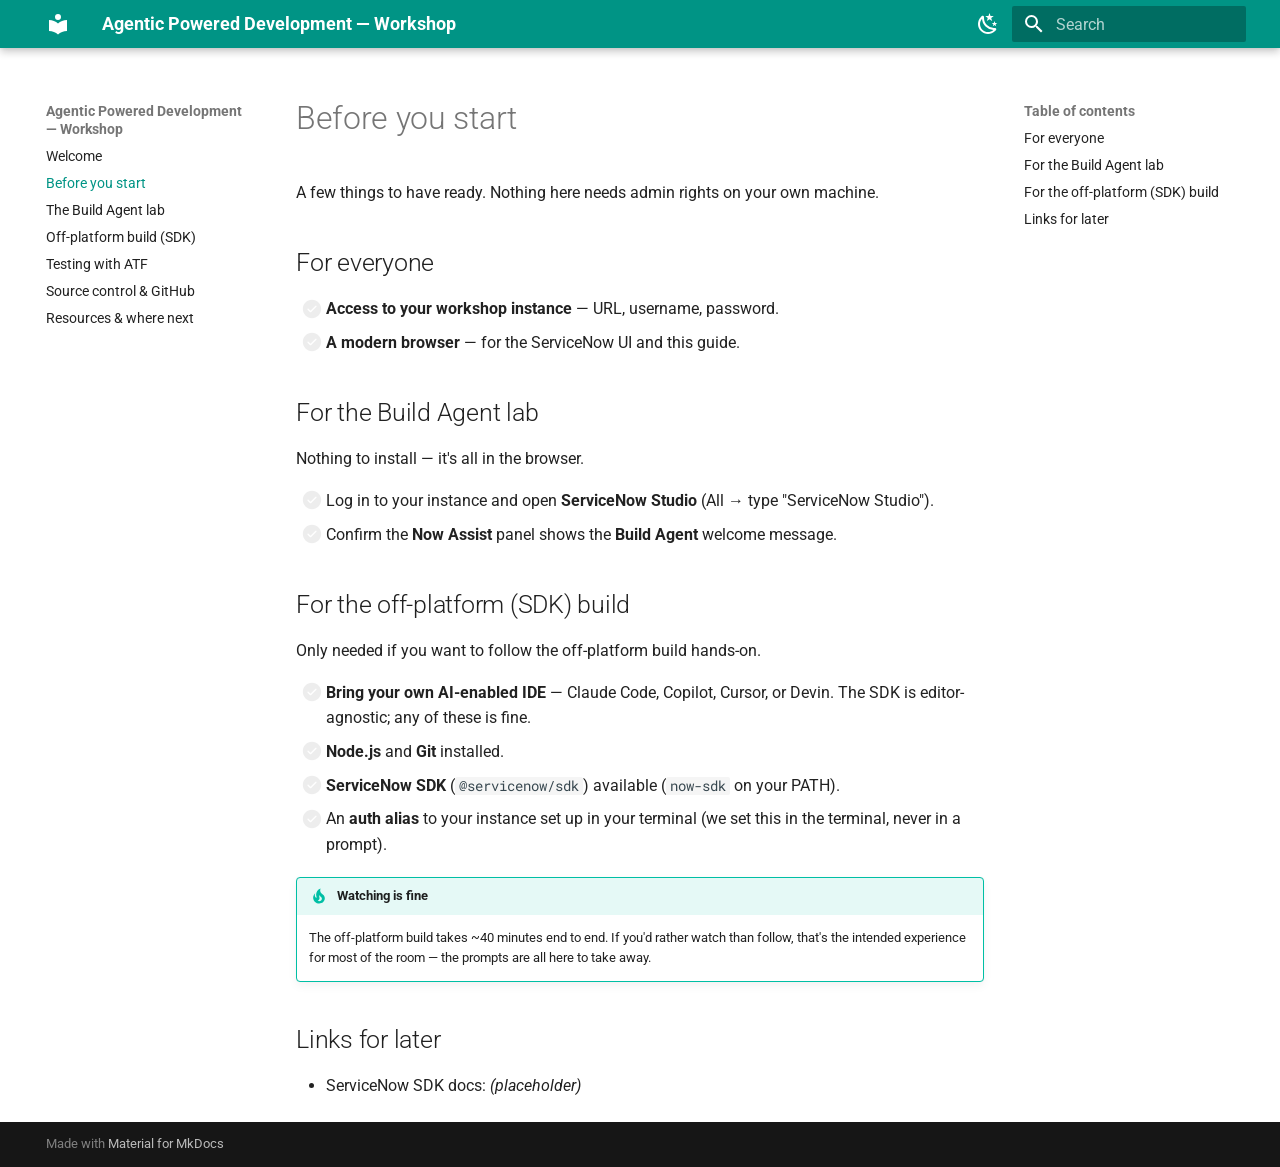
==== commit 13840de8: "Deployed baa4c3d with MkDocs version: 1.6.1" ====
--- a/before-you-start/index.html
+++ b/before-you-start/index.html
@@ -14,7 +14,7 @@
         <link rel="prev" href="..">
       
       
-        <link rel="next" href="../two-approaches/">
+        <link rel="next" href="../track-a-build-agent/">
       
       
         
@@ -334,21 +334,21 @@
 </li>
       
         <li class="md-nav__item">
-  <a href="#track-a-on-platform-build-agent" class="md-nav__link">
-    <span class="md-ellipsis">
-      
-        Track A · On-platform (Build Agent)
-      
-    </span>
-  </a>
-  
-</li>
-      
-        <li class="md-nav__item">
-  <a href="#track-b-off-platform-sdk-devin" class="md-nav__link">
-    <span class="md-ellipsis">
-      
-        Track B · Off-platform (SDK + Devin)
+  <a href="#for-the-build-agent-lab" class="md-nav__link">
+    <span class="md-ellipsis">
+      
+        For the Build Agent lab
+      
+    </span>
+  </a>
+  
+</li>
+      
+        <li class="md-nav__item">
+  <a href="#for-the-off-platform-sdk-build" class="md-nav__link">
+    <span class="md-ellipsis">
+      
+        For the off-platform (SDK) build
       
     </span>
   </a>
@@ -381,14 +381,14 @@
   
   
     <li class="md-nav__item">
-      <a href="../two-approaches/" class="md-nav__link">
-        
-  
-  
-  <span class="md-ellipsis">
-    
-  
-    The two approaches
+      <a href="../track-a-build-agent/" class="md-nav__link">
+        
+  
+  
+  <span class="md-ellipsis">
+    
+  
+    The Build Agent lab
   
 
     
@@ -408,33 +408,6 @@
   
   
     <li class="md-nav__item">
-      <a href="../track-a-build-agent/" class="md-nav__link">
-        
-  
-  
-  <span class="md-ellipsis">
-    
-  
-    Track A · On-platform (Build Agent)
-  
-
-    
-  </span>
-  
-  
-
-      </a>
-    </li>
-  
-
-    
-      
-      
-  
-  
-  
-  
-    <li class="md-nav__item">
       <a href="../track-b-sdk-devin/" class="md-nav__link">
         
   
@@ -442,7 +415,7 @@
   <span class="md-ellipsis">
     
   
-    Track B · Off-platform (SDK + Devin)
+    Off-platform build (SDK)
   
 
     
@@ -574,21 +547,21 @@
 </li>
       
         <li class="md-nav__item">
-  <a href="#track-a-on-platform-build-agent" class="md-nav__link">
-    <span class="md-ellipsis">
-      
-        Track A · On-platform (Build Agent)
-      
-    </span>
-  </a>
-  
-</li>
-      
-        <li class="md-nav__item">
-  <a href="#track-b-off-platform-sdk-devin" class="md-nav__link">
-    <span class="md-ellipsis">
-      
-        Track B · Off-platform (SDK + Devin)
+  <a href="#for-the-build-agent-lab" class="md-nav__link">
+    <span class="md-ellipsis">
+      
+        For the Build Agent lab
+      
+    </span>
+  </a>
+  
+</li>
+      
+        <li class="md-nav__item">
+  <a href="#for-the-off-platform-sdk-build" class="md-nav__link">
+    <span class="md-ellipsis">
+      
+        For the off-platform (SDK) build
       
     </span>
   </a>
@@ -630,14 +603,14 @@
 <li class="task-list-item"><label class="task-list-control"><input type="checkbox" disabled/><span class="task-list-indicator"></span></label> <strong>Access to your workshop instance</strong> — URL, username, password.</li>
 <li class="task-list-item"><label class="task-list-control"><input type="checkbox" disabled/><span class="task-list-indicator"></span></label> <strong>A modern browser</strong> — for the ServiceNow UI and this guide.</li>
 </ul>
-<h2 id="track-a-on-platform-build-agent">Track A · On-platform (Build Agent)<a class="headerlink" href="#track-a-on-platform-build-agent" title="Permanent link">&para;</a></h2>
+<h2 id="for-the-build-agent-lab">For the Build Agent lab<a class="headerlink" href="#for-the-build-agent-lab" title="Permanent link">&para;</a></h2>
 <p>Nothing to install — it's all in the browser.</p>
 <ul class="task-list">
 <li class="task-list-item"><label class="task-list-control"><input type="checkbox" disabled/><span class="task-list-indicator"></span></label> Log in to your instance and open <strong>ServiceNow Studio</strong>
       (All → type "ServiceNow Studio").</li>
 <li class="task-list-item"><label class="task-list-control"><input type="checkbox" disabled/><span class="task-list-indicator"></span></label> Confirm the <strong>Now Assist</strong> panel shows the <strong>Build Agent</strong> welcome message.</li>
 </ul>
-<h2 id="track-b-off-platform-sdk-devin">Track B · Off-platform (SDK + Devin)<a class="headerlink" href="#track-b-off-platform-sdk-devin" title="Permanent link">&para;</a></h2>
+<h2 id="for-the-off-platform-sdk-build">For the off-platform (SDK) build<a class="headerlink" href="#for-the-off-platform-sdk-build" title="Permanent link">&para;</a></h2>
 <p>Only needed if you want to follow the off-platform build hands-on.</p>
 <ul class="task-list">
 <li class="task-list-item"><label class="task-list-control"><input type="checkbox" disabled/><span class="task-list-indicator"></span></label> <strong>Bring your own AI-enabled IDE</strong> — Claude Code, Copilot, Cursor, or Devin.
@@ -649,14 +622,12 @@
 </ul>
 <div class="admonition tip">
 <p class="admonition-title">Watching is fine</p>
-<p>Track B takes ~40 minutes to run end to end. If you'd rather watch than follow,
-that's the intended experience for most of the room — the prompts are all here to
-take away.</p>
+<p>The off-platform build takes ~40 minutes end to end. If you'd rather watch than
+follow, that's the intended experience for most of the room — the prompts are all
+here to take away.</p>
 </div>
 <h2 id="links-for-later">Links for later<a class="headerlink" href="#links-for-later" title="Permanent link">&para;</a></h2>
 <ul>
-<li>Your instance: <em>(placeholder)</em></li>
-<li>This guide: <em>(the published GitHub Pages URL will go here)</em></li>
 <li>ServiceNow SDK docs: <em>(placeholder)</em></li>
 </ul>
 
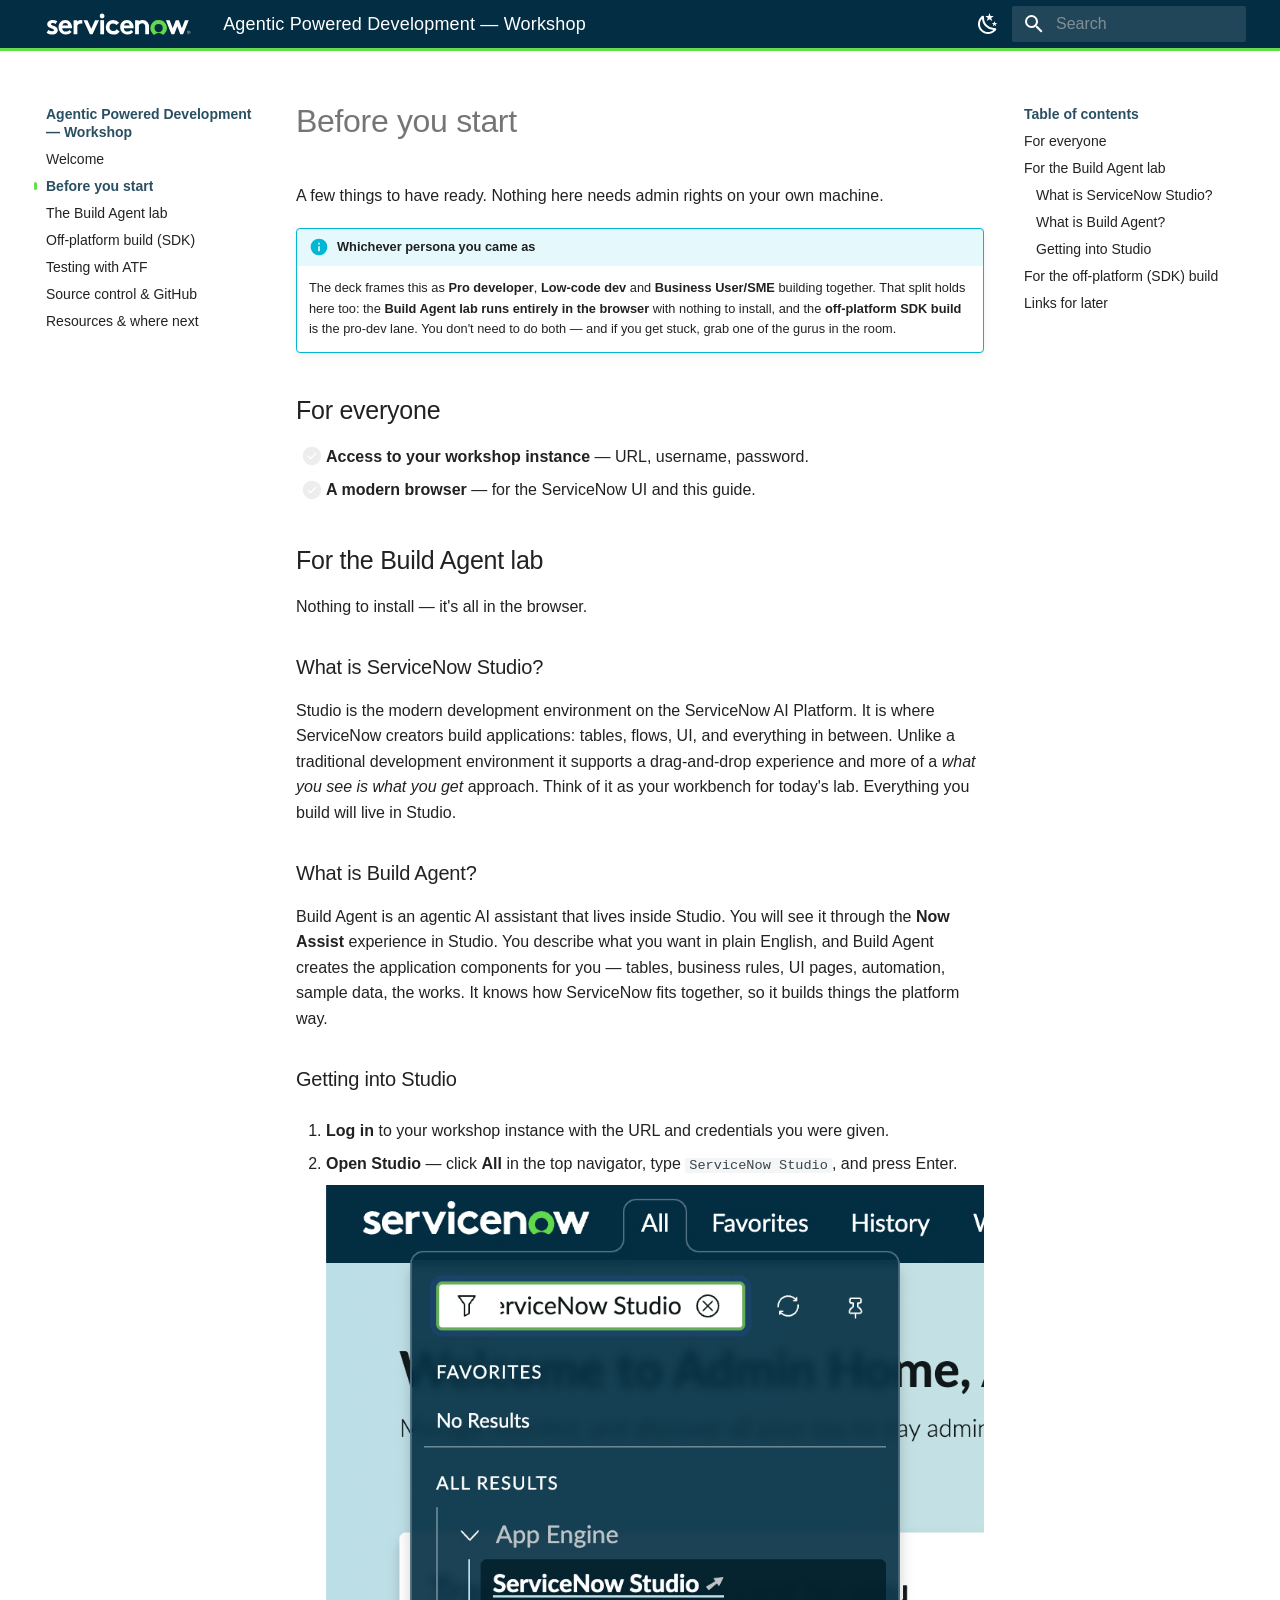
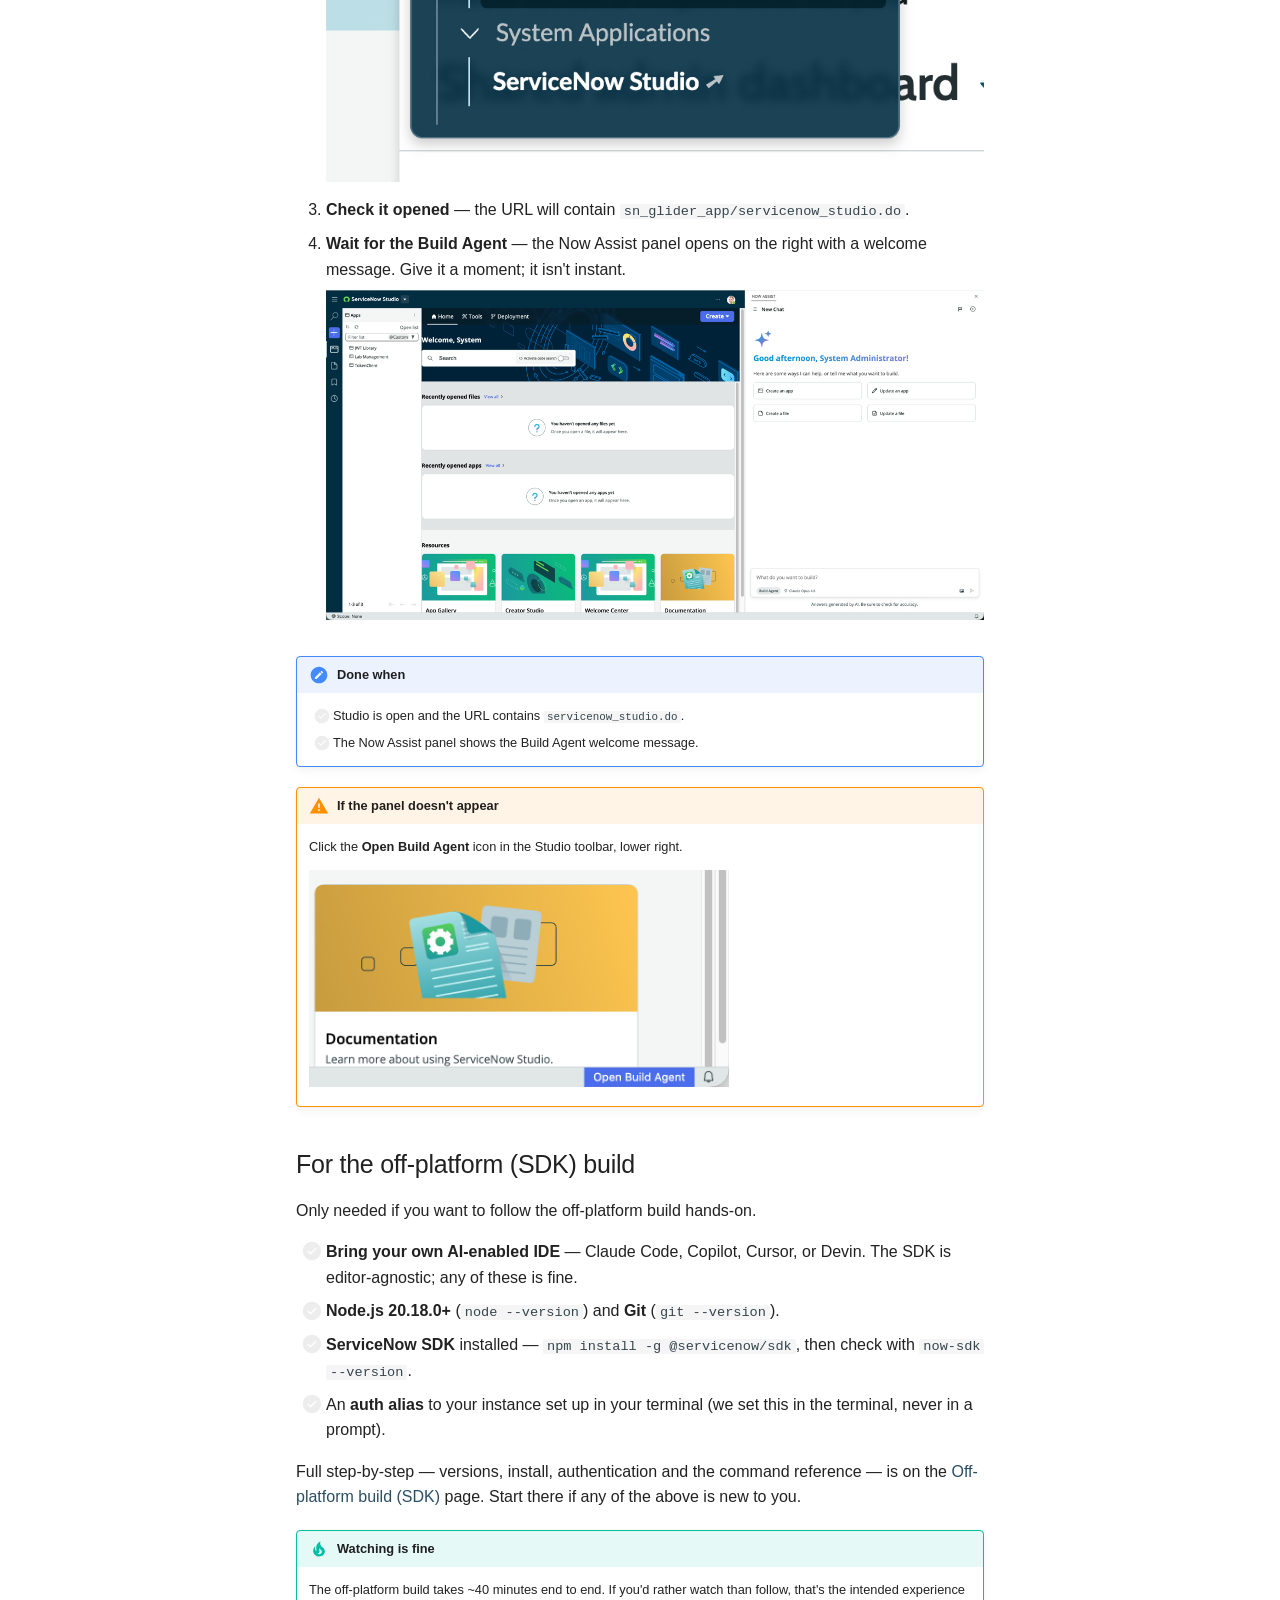
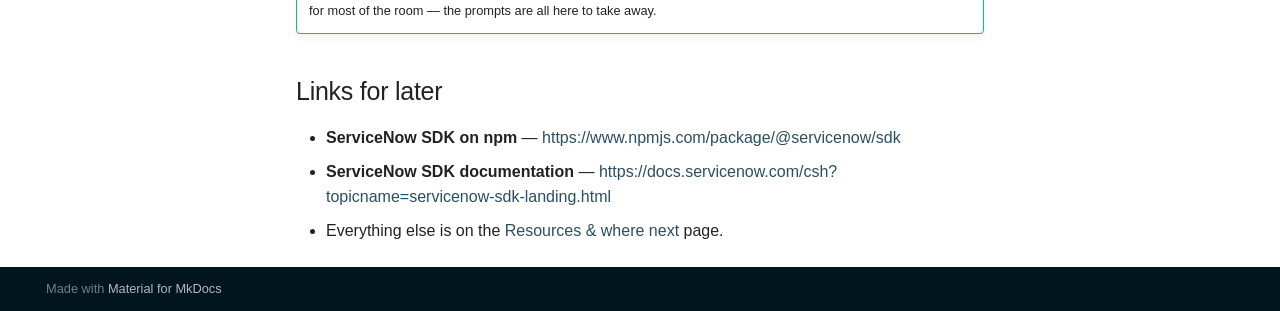
==== commit 6b5c3c6d: "Deployed c9e34a9 with MkDocs version: 1.6.1" ====
--- a/before-you-start/index.html
+++ b/before-you-start/index.html
@@ -20,7 +20,7 @@
         
       
       
-      <link rel="icon" href="../assets/images/favicon.png">
+      <link rel="icon" href="../assets/favicon.svg">
       <meta name="generator" content="mkdocs-1.6.1, mkdocs-material-9.7.7">
     
     
@@ -43,13 +43,9 @@
     
     
       
-        
-        
-        <link rel="preconnect" href="https://fonts.gstatic.com" crossorigin>
-        <link rel="stylesheet" href="https://fonts.googleapis.com/css?family=Roboto:300,300i,400,400i,700,700i%7CRoboto+Mono:400,400i,700,700i&display=fallback">
-        <style>:root{--md-text-font:"Roboto";--md-code-font:"Roboto Mono"}</style>
-      
-    
+    
+    
+      <link rel="stylesheet" href="../stylesheets/servicenow.css">
     
     <script>__md_scope=new URL("..",location),__md_hash=e=>[...e].reduce(((e,_)=>(e<<5)-e+_.charCodeAt(0)),0),__md_get=(e,_=localStorage,t=__md_scope)=>JSON.parse(_.getItem(t.pathname+"."+e)),__md_set=(e,_,t=localStorage,a=__md_scope)=>{try{t.setItem(a.pathname+"."+e,JSON.stringify(_))}catch(e){}}</script>
     
@@ -67,7 +63,7 @@
     
     
     
-    <body dir="ltr" data-md-color-scheme="default" data-md-color-primary="teal" data-md-color-accent="teal">
+    <body dir="ltr" data-md-color-scheme="default" data-md-color-primary="custom" data-md-color-accent="custom">
   
     
     <input class="md-toggle" data-md-toggle="drawer" type="checkbox" id="__drawer" autocomplete="off">
@@ -94,8 +90,7 @@
   <nav class="md-header__inner md-grid" aria-label="Header">
     <a href=".." title="Agentic Powered Development — Workshop" class="md-header__button md-logo" aria-label="Agentic Powered Development — Workshop" data-md-component="logo">
       
-  
-  <svg xmlns="http://www.w3.org/2000/svg" viewBox="0 0 24 24"><path d="M12 8a3 3 0 0 0 3-3 3 3 0 0 0-3-3 3 3 0 0 0-3 3 3 3 0 0 0 3 3m0 3.54C9.64 9.35 6.5 8 3 8v11c3.5 0 6.64 1.35 9 3.54 2.36-2.19 5.5-3.54 9-3.54V8c-3.5 0-6.64 1.35-9 3.54"/></svg>
+  <img src="../assets/servicenow-logo.svg" alt="logo">
 
     </a>
     <label class="md-header__button md-icon" for="__drawer">
@@ -125,7 +120,7 @@
     
     
     
-    <input class="md-option" data-md-color-media="" data-md-color-scheme="default" data-md-color-primary="teal" data-md-color-accent="teal"  aria-label="Switch to dark mode"  type="radio" name="__palette" id="__palette_0">
+    <input class="md-option" data-md-color-media="" data-md-color-scheme="default" data-md-color-primary="custom" data-md-color-accent="custom"  aria-label="Switch to dark mode"  type="radio" name="__palette" id="__palette_0">
     
       <label class="md-header__button md-icon" title="Switch to dark mode" for="__palette_1" hidden>
         <svg xmlns="http://www.w3.org/2000/svg" viewBox="0 0 24 24"><path d="m17.75 4.09-2.53 1.94.91 3.06-2.63-1.81-2.63 1.81.91-3.06-2.53-1.94L12.44 4l1.06-3 1.06 3zm3.5 6.91-1.64 1.25.59 1.98-1.7-1.17-1.7 1.17.59-1.98L15.75 11l2.06-.05L18.5 9l.69 1.95zm-2.28 4.95c.83-.08 1.72 1.1 1.19 1.85-.32.45-.66.87-1.08 1.27C15.17 23 8.84 23 4.94 19.07c-3.91-3.9-3.91-10.24 0-14.14.4-.4.82-.76 1.27-1.08.75-.53 1.93.36 1.85 1.19-.27 2.86.69 5.83 2.89 8.02a9.96 9.96 0 0 0 8.02 2.89m-1.64 2.02a12.08 12.08 0 0 1-7.8-3.47c-2.17-2.19-3.33-5-3.49-7.82-2.81 3.14-2.7 7.96.31 10.98 3.02 3.01 7.84 3.12 10.98.31"/></svg>
@@ -135,7 +130,7 @@
     
     
     
-    <input class="md-option" data-md-color-media="" data-md-color-scheme="slate" data-md-color-primary="teal" data-md-color-accent="teal"  aria-label="Switch to light mode"  type="radio" name="__palette" id="__palette_1">
+    <input class="md-option" data-md-color-media="" data-md-color-scheme="slate" data-md-color-primary="custom" data-md-color-accent="custom"  aria-label="Switch to light mode"  type="radio" name="__palette" id="__palette_1">
     
       <label class="md-header__button md-icon" title="Switch to light mode" for="__palette_0" hidden>
         <svg xmlns="http://www.w3.org/2000/svg" viewBox="0 0 24 24"><path d="M12 7a5 5 0 0 1 5 5 5 5 0 0 1-5 5 5 5 0 0 1-5-5 5 5 0 0 1 5-5m0 2a3 3 0 0 0-3 3 3 3 0 0 0 3 3 3 3 0 0 0 3-3 3 3 0 0 0-3-3m0-7 2.39 3.42C13.65 5.15 12.84 5 12 5s-1.65.15-2.39.42zM3.34 7l4.16-.35A7.2 7.2 0 0 0 5.94 8.5c-.44.74-.69 1.5-.83 2.29zm.02 10 1.76-3.77a7.131 7.131 0 0 0 2.38 4.14zM20.65 7l-1.77 3.79a7.02 7.02 0 0 0-2.38-4.15zm-.01 10-4.14.36c.59-.51 1.12-1.14 1.54-1.86.42-.73.69-1.5.83-2.29zM12 22l-2.41-3.44c.74.27 1.55.44 2.41.44.82 0 1.63-.17 2.37-.44z"/></svg>
@@ -220,8 +215,7 @@
   <label class="md-nav__title" for="__drawer">
     <a href=".." title="Agentic Powered Development — Workshop" class="md-nav__button md-logo" aria-label="Agentic Powered Development — Workshop" data-md-component="logo">
       
-  
-  <svg xmlns="http://www.w3.org/2000/svg" viewBox="0 0 24 24"><path d="M12 8a3 3 0 0 0 3-3 3 3 0 0 0-3-3 3 3 0 0 0-3 3 3 3 0 0 0 3 3m0 3.54C9.64 9.35 6.5 8 3 8v11c3.5 0 6.64 1.35 9 3.54 2.36-2.19 5.5-3.54 9-3.54V8c-3.5 0-6.64 1.35-9 3.54"/></svg>
+  <img src="../assets/servicenow-logo.svg" alt="logo">
 
     </a>
     Agentic Powered Development — Workshop
@@ -341,6 +335,45 @@
       
     </span>
   </a>
+  
+    <nav class="md-nav" aria-label="For the Build Agent lab">
+      <ul class="md-nav__list">
+        
+          <li class="md-nav__item">
+  <a href="#what-is-servicenow-studio" class="md-nav__link">
+    <span class="md-ellipsis">
+      
+        What is ServiceNow Studio?
+      
+    </span>
+  </a>
+  
+</li>
+        
+          <li class="md-nav__item">
+  <a href="#what-is-build-agent" class="md-nav__link">
+    <span class="md-ellipsis">
+      
+        What is Build Agent?
+      
+    </span>
+  </a>
+  
+</li>
+        
+          <li class="md-nav__item">
+  <a href="#getting-into-studio" class="md-nav__link">
+    <span class="md-ellipsis">
+      
+        Getting into Studio
+      
+    </span>
+  </a>
+  
+</li>
+        
+      </ul>
+    </nav>
   
 </li>
       
@@ -555,6 +588,45 @@
     </span>
   </a>
   
+    <nav class="md-nav" aria-label="For the Build Agent lab">
+      <ul class="md-nav__list">
+        
+          <li class="md-nav__item">
+  <a href="#what-is-servicenow-studio" class="md-nav__link">
+    <span class="md-ellipsis">
+      
+        What is ServiceNow Studio?
+      
+    </span>
+  </a>
+  
+</li>
+        
+          <li class="md-nav__item">
+  <a href="#what-is-build-agent" class="md-nav__link">
+    <span class="md-ellipsis">
+      
+        What is Build Agent?
+      
+    </span>
+  </a>
+  
+</li>
+        
+          <li class="md-nav__item">
+  <a href="#getting-into-studio" class="md-nav__link">
+    <span class="md-ellipsis">
+      
+        Getting into Studio
+      
+    </span>
+  </a>
+  
+</li>
+        
+      </ul>
+    </nav>
+  
 </li>
       
         <li class="md-nav__item">
@@ -598,28 +670,78 @@
 
 <h1 id="before-you-start">Before you start<a class="headerlink" href="#before-you-start" title="Permanent link">&para;</a></h1>
 <p>A few things to have ready. Nothing here needs admin rights on your own machine.</p>
+<div class="admonition info">
+<p class="admonition-title">Whichever persona you came as</p>
+<p>The deck frames this as <strong>Pro developer</strong>, <strong>Low-code dev</strong> and <strong>Business
+User/SME</strong> building together. That split holds here too: the <strong>Build Agent lab
+runs entirely in the browser</strong> with nothing to install, and the <strong>off-platform SDK
+build</strong> is the pro-dev lane. You don't need to do both — and if you get stuck,
+grab one of the gurus in the room.</p>
+</div>
 <h2 id="for-everyone">For everyone<a class="headerlink" href="#for-everyone" title="Permanent link">&para;</a></h2>
 <ul class="task-list">
-<li class="task-list-item"><label class="task-list-control"><input type="checkbox" disabled/><span class="task-list-indicator"></span></label> <strong>Access to your workshop instance</strong> — URL, username, password.</li>
-<li class="task-list-item"><label class="task-list-control"><input type="checkbox" disabled/><span class="task-list-indicator"></span></label> <strong>A modern browser</strong> — for the ServiceNow UI and this guide.</li>
+<li class="task-list-item"><label class="task-list-control"><input type="checkbox"/><span class="task-list-indicator"></span></label> <strong>Access to your workshop instance</strong> — URL, username, password.</li>
+<li class="task-list-item"><label class="task-list-control"><input type="checkbox"/><span class="task-list-indicator"></span></label> <strong>A modern browser</strong> — for the ServiceNow UI and this guide.</li>
 </ul>
 <h2 id="for-the-build-agent-lab">For the Build Agent lab<a class="headerlink" href="#for-the-build-agent-lab" title="Permanent link">&para;</a></h2>
 <p>Nothing to install — it's all in the browser.</p>
+<h3 id="what-is-servicenow-studio">What is ServiceNow Studio?<a class="headerlink" href="#what-is-servicenow-studio" title="Permanent link">&para;</a></h3>
+<p>Studio is the modern development environment on the ServiceNow AI Platform. It is where
+ServiceNow creators build applications: tables, flows, UI, and everything in between.
+Unlike a traditional development environment it supports a drag-and-drop experience and
+more of a <em>what you see is what you get</em> approach. Think of it as your workbench for
+today's lab. Everything you build will live in Studio.</p>
+<h3 id="what-is-build-agent">What is Build Agent?<a class="headerlink" href="#what-is-build-agent" title="Permanent link">&para;</a></h3>
+<p>Build Agent is an agentic AI assistant that lives inside Studio. You will see it through
+the <strong>Now Assist</strong> experience in Studio. You describe what you want in plain English, and
+Build Agent creates the application components for you — tables, business rules, UI
+pages, automation, sample data, the works. It knows how ServiceNow fits together, so it
+builds things the platform way.</p>
+<h3 id="getting-into-studio">Getting into Studio<a class="headerlink" href="#getting-into-studio" title="Permanent link">&para;</a></h3>
+<ol>
+<li>
+<p><strong>Log in</strong> to your workshop instance with the URL and credentials you were given.</p>
+</li>
+<li>
+<p><strong>Open Studio</strong> — click <strong>All</strong> in the top navigator, type <code>ServiceNow Studio</code>, and
+   press Enter.</p>
+<p><img alt="Typing &quot;ServiceNow Studio&quot; into the filter navigator" src="../images/servicenowStudio.avif" width="760" /></p>
+</li>
+<li>
+<p><strong>Check it opened</strong> — the URL will contain <code>sn_glider_app/servicenow_studio.do</code>.</p>
+</li>
+<li>
+<p><strong>Wait for the Build Agent</strong> — the Now Assist panel opens on the right with a welcome
+   message. Give it a moment; it isn't instant.</p>
+<p><img alt="ServiceNow Studio with the Now Assist panel showing the Build Agent welcome" src="../images/servicenowStudioBA.avif" width="760" /></p>
+</li>
+</ol>
+<div class="admonition check">
+<p class="admonition-title">Done when</p>
 <ul class="task-list">
-<li class="task-list-item"><label class="task-list-control"><input type="checkbox" disabled/><span class="task-list-indicator"></span></label> Log in to your instance and open <strong>ServiceNow Studio</strong>
-      (All → type "ServiceNow Studio").</li>
-<li class="task-list-item"><label class="task-list-control"><input type="checkbox" disabled/><span class="task-list-indicator"></span></label> Confirm the <strong>Now Assist</strong> panel shows the <strong>Build Agent</strong> welcome message.</li>
+<li class="task-list-item"><label class="task-list-control"><input type="checkbox"/><span class="task-list-indicator"></span></label> Studio is open and the URL contains <code>servicenow_studio.do</code>.</li>
+<li class="task-list-item"><label class="task-list-control"><input type="checkbox"/><span class="task-list-indicator"></span></label> The Now Assist panel shows the Build Agent welcome message.</li>
 </ul>
+</div>
+<div class="admonition warning">
+<p class="admonition-title">If the panel doesn't appear</p>
+<p>Click the <strong>Open Build Agent</strong> icon in the Studio toolbar, lower right.</p>
+<p><img alt="The Open Build Agent icon in the Studio toolbar" src="../images/openBA.avif" width="420" /></p>
+</div>
 <h2 id="for-the-off-platform-sdk-build">For the off-platform (SDK) build<a class="headerlink" href="#for-the-off-platform-sdk-build" title="Permanent link">&para;</a></h2>
 <p>Only needed if you want to follow the off-platform build hands-on.</p>
 <ul class="task-list">
-<li class="task-list-item"><label class="task-list-control"><input type="checkbox" disabled/><span class="task-list-indicator"></span></label> <strong>Bring your own AI-enabled IDE</strong> — Claude Code, Copilot, Cursor, or Devin.
+<li class="task-list-item"><label class="task-list-control"><input type="checkbox"/><span class="task-list-indicator"></span></label> <strong>Bring your own AI-enabled IDE</strong> — Claude Code, Copilot, Cursor, or Devin.
       The SDK is editor-agnostic; any of these is fine.</li>
-<li class="task-list-item"><label class="task-list-control"><input type="checkbox" disabled/><span class="task-list-indicator"></span></label> <strong>Node.js</strong> and <strong>Git</strong> installed.</li>
-<li class="task-list-item"><label class="task-list-control"><input type="checkbox" disabled/><span class="task-list-indicator"></span></label> <strong>ServiceNow SDK</strong> (<code>@servicenow/sdk</code>) available (<code>now-sdk</code> on your PATH).</li>
-<li class="task-list-item"><label class="task-list-control"><input type="checkbox" disabled/><span class="task-list-indicator"></span></label> An <strong>auth alias</strong> to your instance set up in your terminal
+<li class="task-list-item"><label class="task-list-control"><input type="checkbox"/><span class="task-list-indicator"></span></label> <strong>Node.js 20.18.0+</strong> (<code>node --version</code>) and <strong>Git</strong> (<code>git --version</code>).</li>
+<li class="task-list-item"><label class="task-list-control"><input type="checkbox"/><span class="task-list-indicator"></span></label> <strong>ServiceNow SDK</strong> installed — <code>npm install -g @servicenow/sdk</code>,
+      then check with <code>now-sdk --version</code>.</li>
+<li class="task-list-item"><label class="task-list-control"><input type="checkbox"/><span class="task-list-indicator"></span></label> An <strong>auth alias</strong> to your instance set up in your terminal
       (we set this in the terminal, never in a prompt).</li>
 </ul>
+<p>Full step-by-step — versions, install, authentication and the command reference — is on
+the <a href="../track-b-sdk-devin/">Off-platform build (SDK)</a> page. Start there if any of the
+above is new to you.</p>
 <div class="admonition tip">
 <p class="admonition-title">Watching is fine</p>
 <p>The off-platform build takes ~40 minutes end to end. If you'd rather watch than
@@ -628,7 +750,10 @@
 </div>
 <h2 id="links-for-later">Links for later<a class="headerlink" href="#links-for-later" title="Permanent link">&para;</a></h2>
 <ul>
-<li>ServiceNow SDK docs: <em>(placeholder)</em></li>
+<li><strong>ServiceNow SDK on npm</strong> — <a href="https://www.npmjs.com/package/@servicenow/sdk">https://www.npmjs.com/package/@servicenow/sdk</a></li>
+<li><strong>ServiceNow SDK documentation</strong> —
+  <a href="https://docs.servicenow.com/csh?topicname=servicenow-sdk-landing.html">https://docs.servicenow.com/csh?topicname=servicenow-sdk-landing.html</a></li>
+<li>Everything else is on the <a href="../resources/">Resources &amp; where next</a> page.</li>
 </ul>
 
 
@@ -690,6 +815,8 @@
     
       <script src="../assets/javascripts/bundle.d7400e89.min.js"></script>
       
+        <script src="../javascripts/tasklist-persist.js"></script>
+      
     
   </body>
 </html>
--- a/stylesheets/servicenow.css
+++ b/stylesheets/servicenow.css
@@ -0,0 +1,186 @@
+/* ============================================================
+   ServiceNow brand skin for the workshop lab site.
+
+   Palette lifted verbatim from the SC field guide
+   (e2eawf-field-guide.html) so this site reads as a sibling:
+     Infinite Blue  #032D42   Wasabi Green  #63DF4E
+     Slate          #2A4F62   Bright Blue   #52B8FF
+
+   Approach: brand the CHROME, keep the reading surface calm.
+   Green is a signal colour (rules, indicators), never body text —
+   #63DF4E on white is ~1.7:1 and unreadable as type.
+   ============================================================ */
+
+:root {
+  --sn-infinite-blue:      #032D42;
+  --sn-infinite-blue-deep: #021E2C;
+  --sn-slate:              #2A4F62;
+  --sn-wasabi:             #63DF4E;
+  --sn-bright-blue:        #52B8FF;
+}
+
+/* ---------- Light scheme (the follow-along default) ---------- */
+
+[data-md-color-scheme="default"] {
+  --md-primary-fg-color:        var(--sn-infinite-blue);
+  --md-primary-fg-color--light: var(--sn-slate);
+  --md-primary-fg-color--dark:  var(--sn-infinite-blue-deep);
+  --md-primary-bg-color:        #ffffff;
+  --md-primary-bg-color--light: rgba(255, 255, 255, .7);
+
+  /* Links: Slate, not green — green fails contrast on white. */
+  --md-accent-fg-color:         var(--sn-slate);
+  --md-typeset-a-color:         var(--sn-slate);
+}
+
+/* ---------- Dark scheme ---------- */
+
+[data-md-color-scheme="slate"] {
+  --md-primary-fg-color:        var(--sn-infinite-blue-deep);
+  --md-primary-fg-color--light: var(--sn-slate);
+  --md-primary-fg-color--dark:  #01151F;
+  --md-primary-bg-color:        #ffffff;
+
+  --md-default-bg-color:        var(--sn-infinite-blue);
+  --md-accent-fg-color:         var(--sn-wasabi);
+
+  /* On Infinite Blue, green is legible — use it. */
+  --md-typeset-a-color:         var(--sn-wasabi);
+}
+
+/* ---------- The banner ---------- */
+
+/* Wasabi rule under the header — the one bit of brand green that
+   carries at a glance, in both schemes. */
+.md-header {
+  border-bottom: 3px solid var(--sn-wasabi);
+  box-shadow: none;
+}
+
+/* Wordmark is 132x20 — let it keep its ratio rather than being
+   squared off by Material's default logo sizing. */
+.md-header__button.md-logo img,
+.md-header__button.md-logo svg {
+  width: auto;
+  height: 1.1rem;
+}
+
+/* Site title sits beside the wordmark, so keep it quieter than the
+   logo — this is a subtitle, not a second brand. */
+.md-header__title {
+  font-weight: 400;
+  letter-spacing: .01em;
+}
+
+.md-header__topic:first-child {
+  font-weight: 400;
+}
+
+/* Search field on the dark bar */
+.md-search__form {
+  background-color: rgba(255, 255, 255, .12);
+}
+
+.md-search__form:hover {
+  background-color: rgba(255, 255, 255, .2);
+}
+
+/* ---------- Navigation ---------- */
+
+/* Active page: green marker + weight change, so the indicator isn't
+   colour-alone (green on white is too low-contrast to carry it). */
+.md-nav__link--active,
+.md-nav__item .md-nav__link--active {
+  font-weight: 600;
+}
+
+.md-nav__item .md-nav__link--active::before {
+  content: "";
+  position: absolute;
+  left: -.6rem;
+  top: .35em;
+  bottom: .35em;
+  width: 3px;
+  border-radius: 2px;
+  background: var(--sn-wasabi);
+}
+
+.md-nav__item .md-nav__link {
+  position: relative;
+}
+
+/* Section labels in the sidebar */
+.md-nav__title {
+  color: var(--sn-slate);
+}
+
+/* ---------- Content accents ---------- */
+
+/* Prompt/code blocks are the thing people copy all workshop —
+   give them a little more presence than Material's default. */
+.md-typeset pre > code {
+  border-radius: .3rem;
+}
+
+.md-typeset .md-code__content {
+  border-radius: .3rem;
+}
+
+/* "Done when" / "If it breaks" callouts read better with the brand
+   greens and ambers than Material's stock blues. */
+.md-typeset .admonition.success,
+.md-typeset details.success {
+  border-color: var(--sn-wasabi);
+}
+
+.md-typeset .success > .admonition-title,
+.md-typeset .success > summary {
+  background-color: rgba(99, 223, 78, .1);
+}
+
+.md-typeset .success > .admonition-title::before,
+.md-typeset .success > summary::before {
+  background-color: #2E8B1F;
+}
+
+/* Tables: header row in brand, matching the field guide's treatment. */
+.md-typeset table:not([class]) th {
+  background-color: var(--sn-infinite-blue);
+  color: #ffffff;
+  font-weight: 500;
+}
+
+[data-md-color-scheme="slate"] .md-typeset table:not([class]) th {
+  background-color: var(--sn-slate);
+}
+
+/* ---------- "Done when" checklists ---------- */
+
+/* These are clickable and persisted (see javascripts/tasklist-persist.js),
+   so they need to look interactive and give feedback when ticked. */
+.md-typeset .task-list-control {
+  cursor: pointer;
+}
+
+.md-typeset .task-list-item:has(input:checked) {
+  color: var(--md-default-fg-color--light);
+}
+
+.md-typeset .task-list-control input:checked + .task-list-indicator::before {
+  background-color: #2E8B1F;
+}
+
+[data-md-color-scheme="slate"]
+  .md-typeset .task-list-control input:checked + .task-list-indicator::before {
+  background-color: var(--sn-wasabi);
+}
+
+/* ---------- Footer ---------- */
+
+.md-footer {
+  background-color: var(--sn-infinite-blue-deep);
+}
+
+.md-footer-meta {
+  background-color: #01151F;
+}
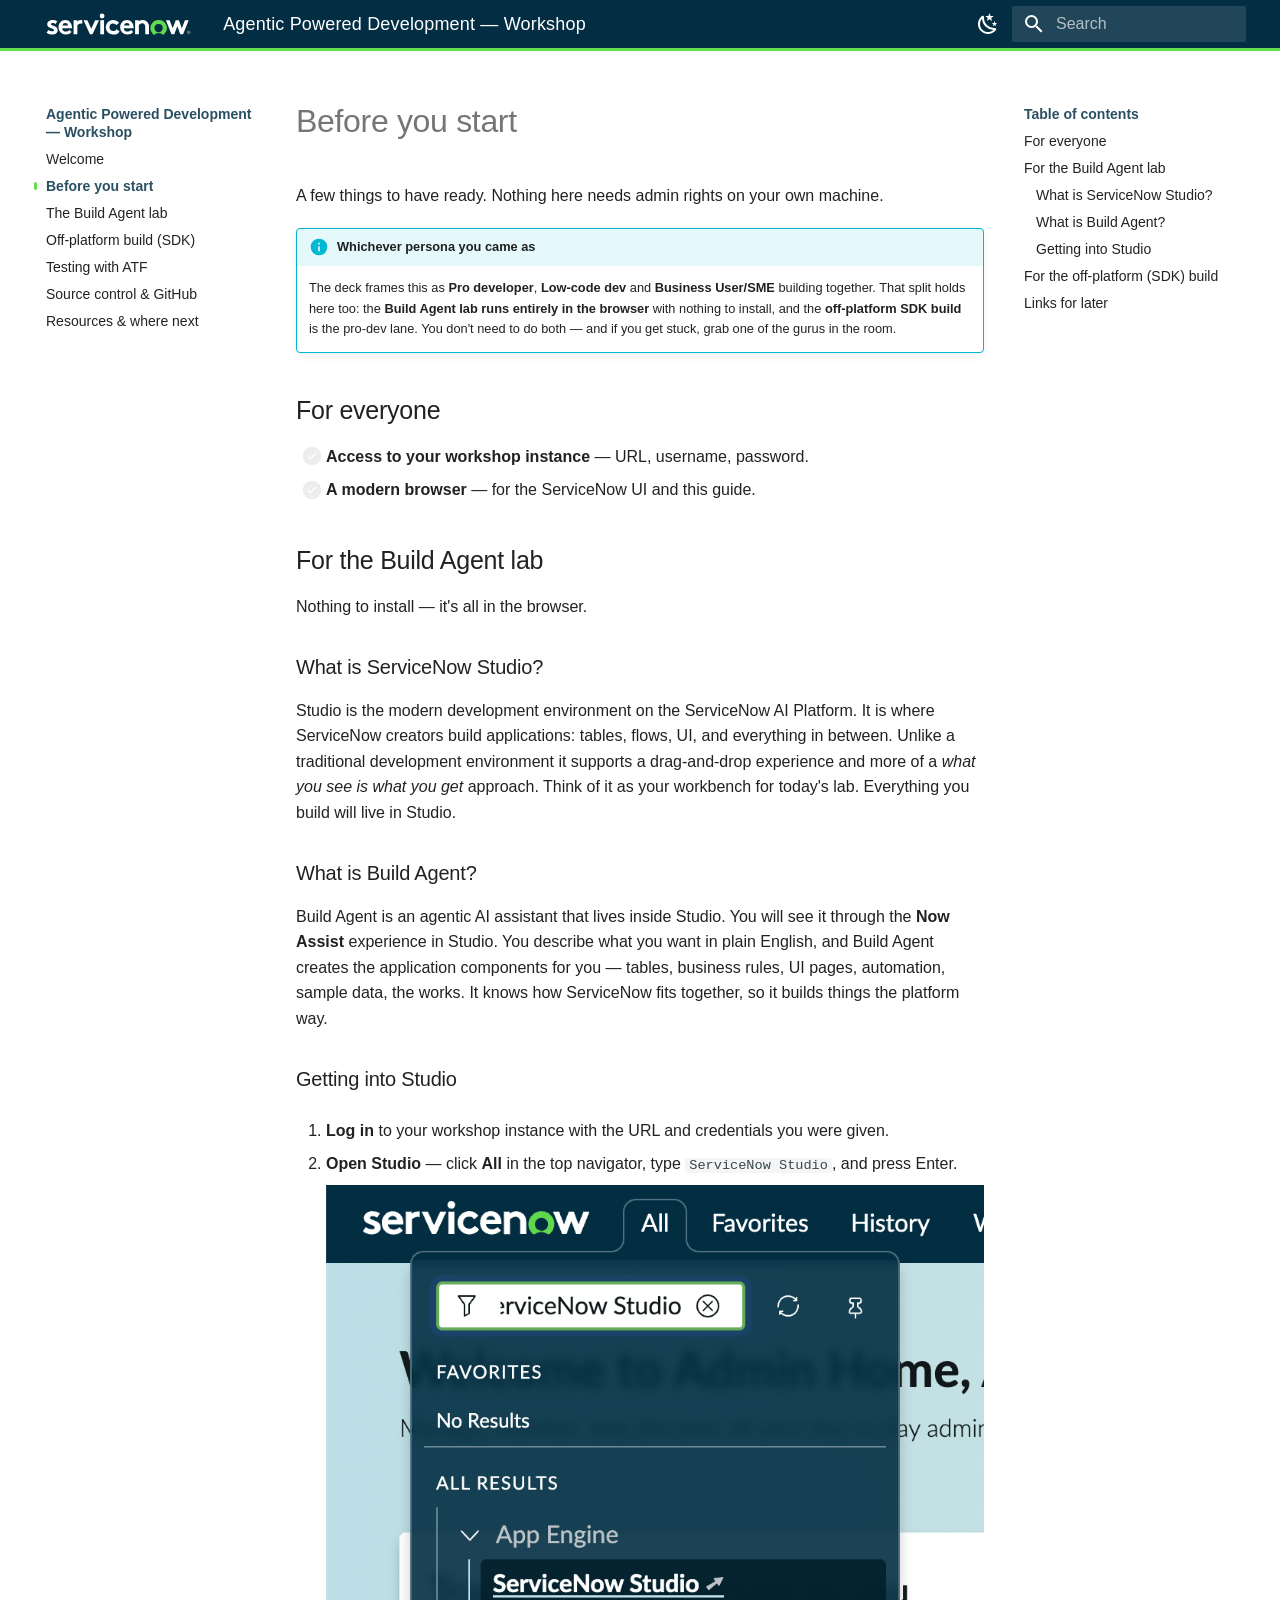
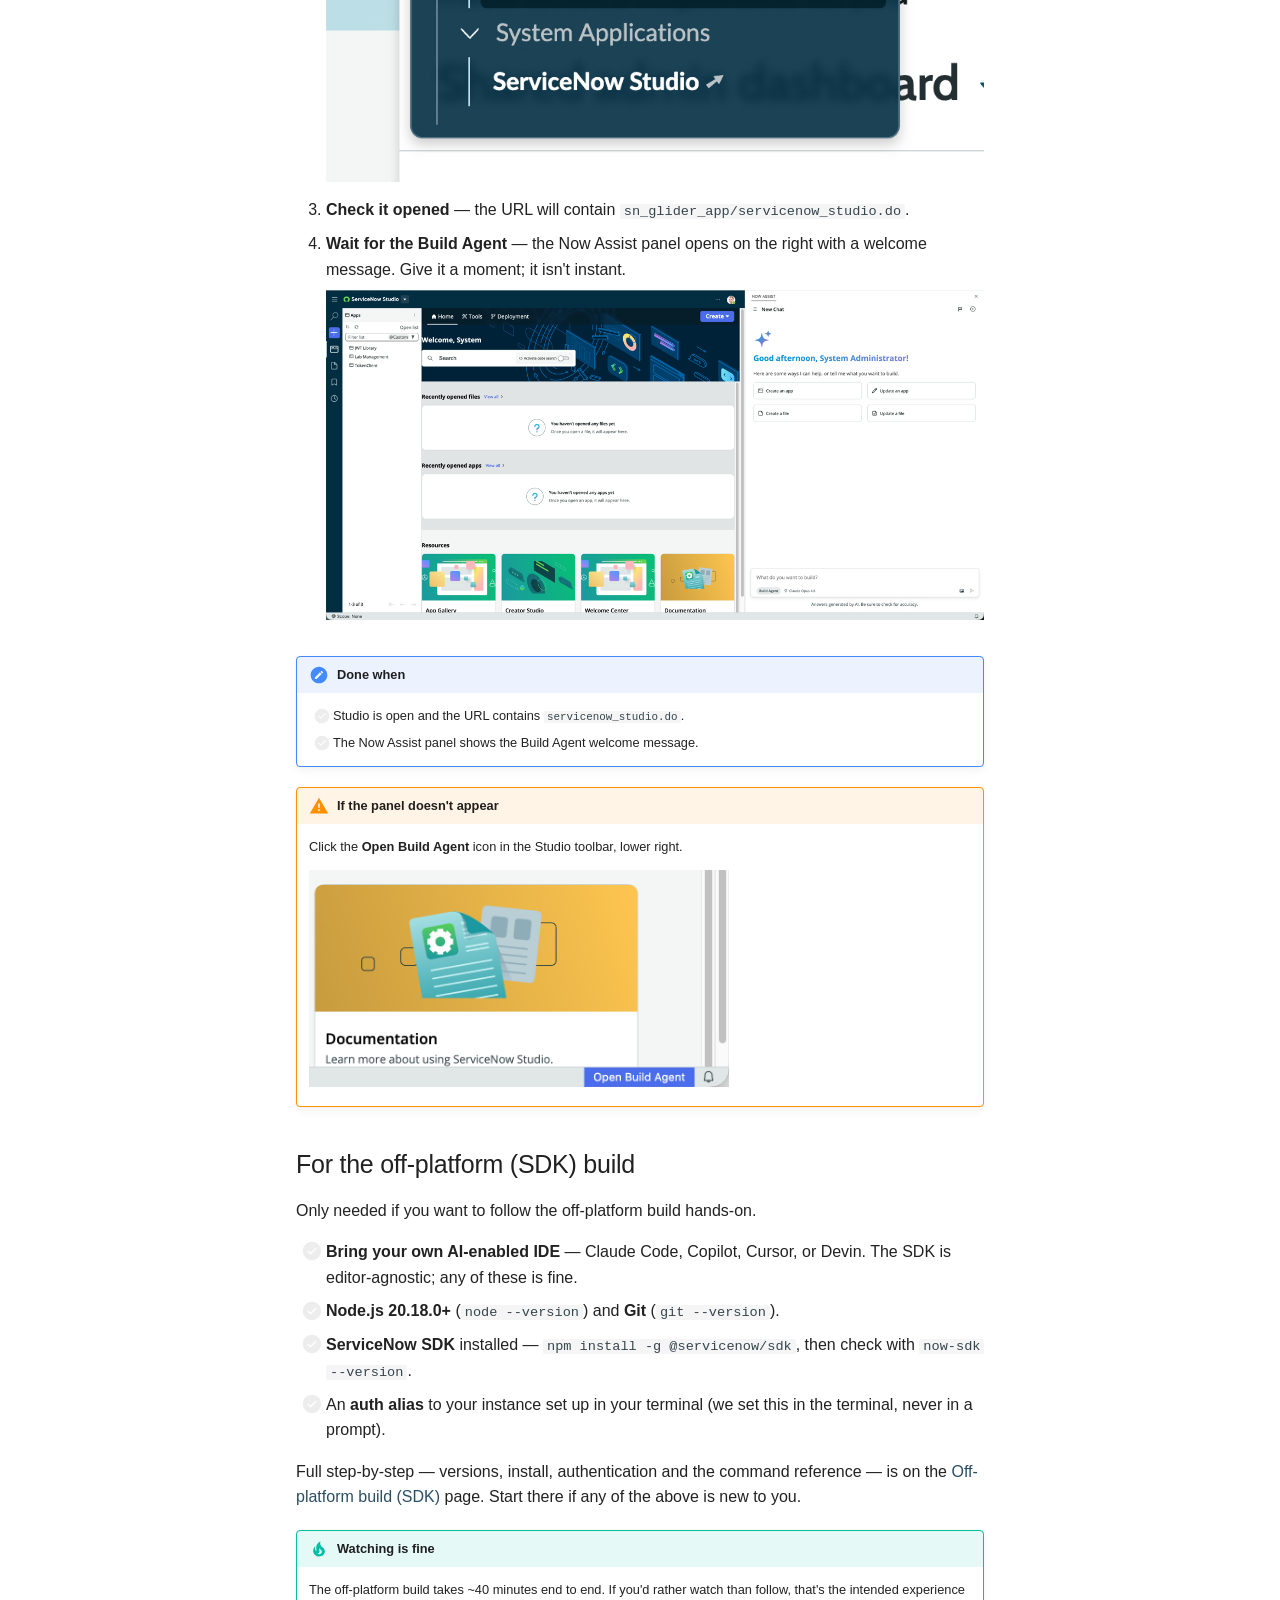
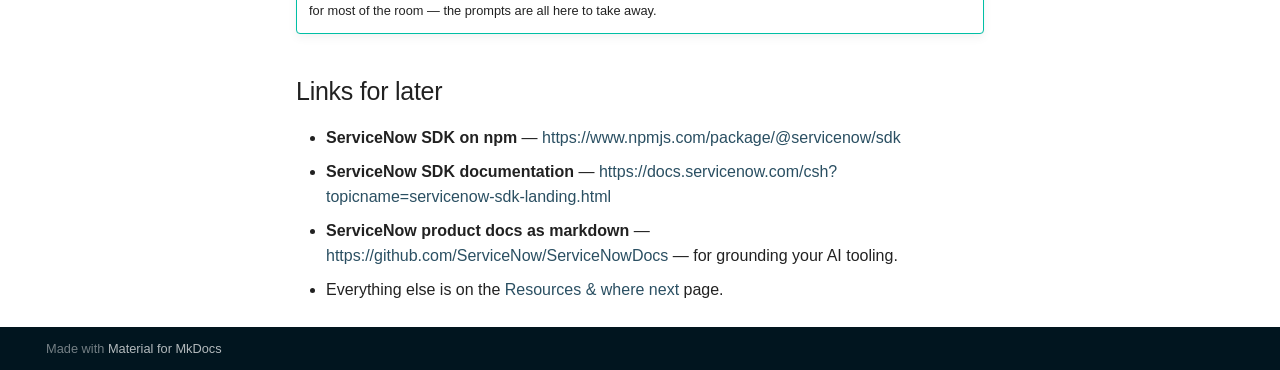
==== commit 56b00583: "Deployed 00c83af with MkDocs version: 1.6.1" ====
--- a/before-you-start/index.html
+++ b/before-you-start/index.html
@@ -753,6 +753,8 @@
 <li><strong>ServiceNow SDK on npm</strong> — <a href="https://www.npmjs.com/package/@servicenow/sdk">https://www.npmjs.com/package/@servicenow/sdk</a></li>
 <li><strong>ServiceNow SDK documentation</strong> —
   <a href="https://docs.servicenow.com/csh?topicname=servicenow-sdk-landing.html">https://docs.servicenow.com/csh?topicname=servicenow-sdk-landing.html</a></li>
+<li><strong>ServiceNow product docs as markdown</strong> —
+  <a href="https://github.com/ServiceNow/ServiceNowDocs">https://github.com/ServiceNow/ServiceNowDocs</a> — for grounding your AI tooling.</li>
 <li>Everything else is on the <a href="../resources/">Resources &amp; where next</a> page.</li>
 </ul>
 
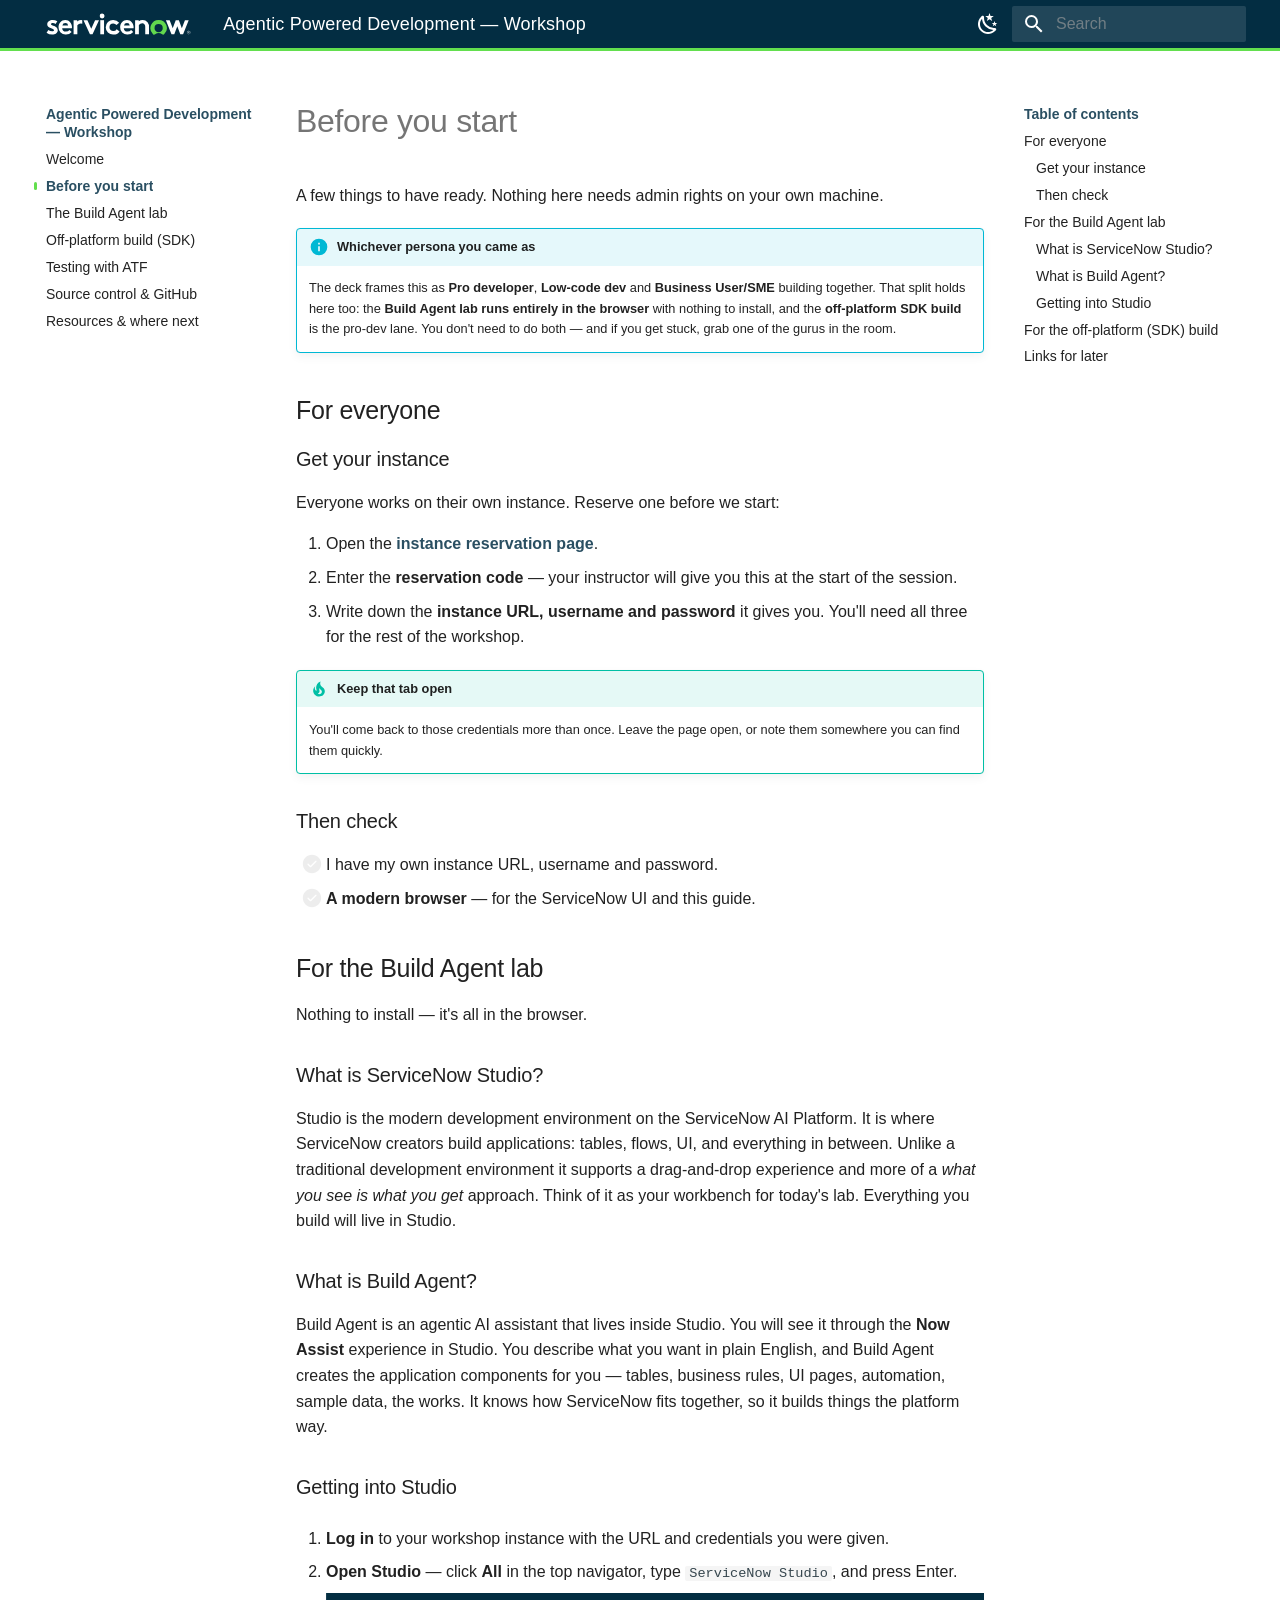
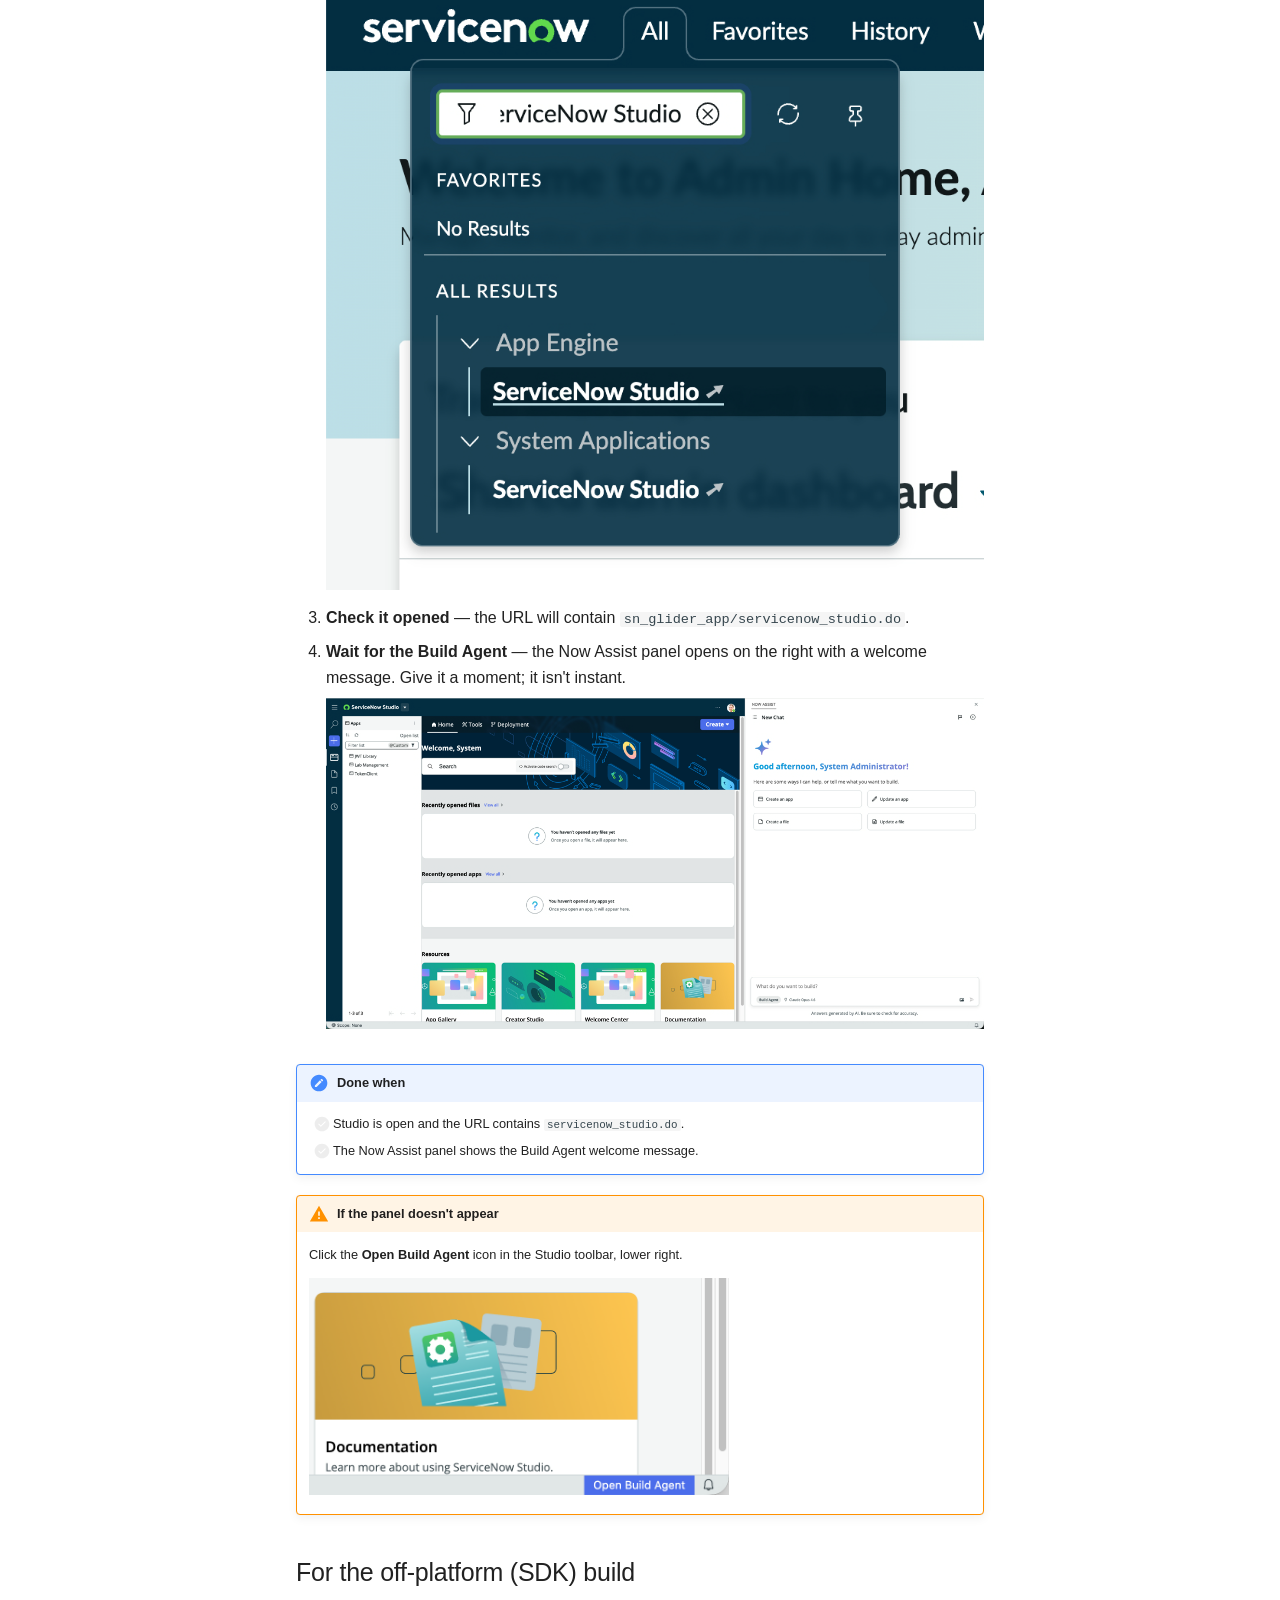
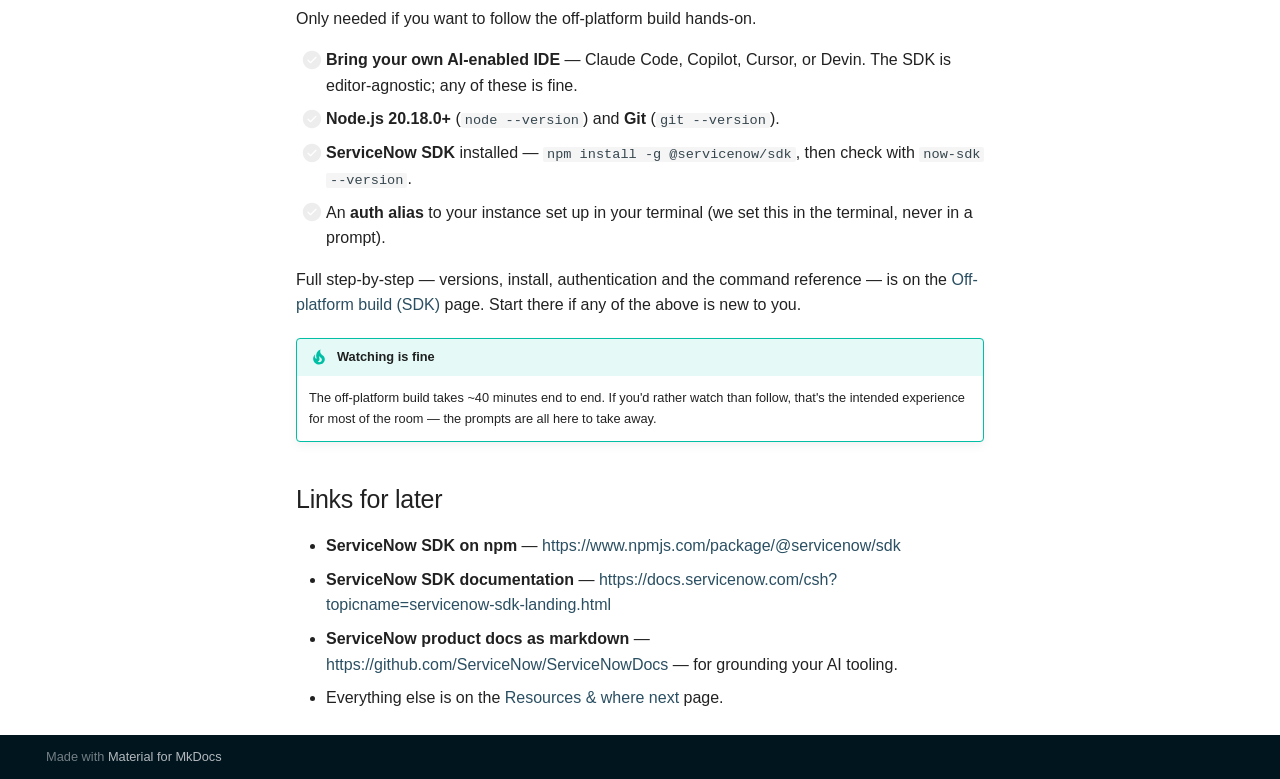
==== commit 6ea0a21f: "Deployed 1548ed1 with MkDocs version: 1.6.1" ====
--- a/before-you-start/index.html
+++ b/before-you-start/index.html
@@ -325,6 +325,34 @@
     </span>
   </a>
   
+    <nav class="md-nav" aria-label="For everyone">
+      <ul class="md-nav__list">
+        
+          <li class="md-nav__item">
+  <a href="#get-your-instance" class="md-nav__link">
+    <span class="md-ellipsis">
+      
+        Get your instance
+      
+    </span>
+  </a>
+  
+</li>
+        
+          <li class="md-nav__item">
+  <a href="#then-check" class="md-nav__link">
+    <span class="md-ellipsis">
+      
+        Then check
+      
+    </span>
+  </a>
+  
+</li>
+        
+      </ul>
+    </nav>
+  
 </li>
       
         <li class="md-nav__item">
@@ -577,6 +605,34 @@
     </span>
   </a>
   
+    <nav class="md-nav" aria-label="For everyone">
+      <ul class="md-nav__list">
+        
+          <li class="md-nav__item">
+  <a href="#get-your-instance" class="md-nav__link">
+    <span class="md-ellipsis">
+      
+        Get your instance
+      
+    </span>
+  </a>
+  
+</li>
+        
+          <li class="md-nav__item">
+  <a href="#then-check" class="md-nav__link">
+    <span class="md-ellipsis">
+      
+        Then check
+      
+    </span>
+  </a>
+  
+</li>
+        
+      </ul>
+    </nav>
+  
 </li>
       
         <li class="md-nav__item">
@@ -679,8 +735,23 @@
 grab one of the gurus in the room.</p>
 </div>
 <h2 id="for-everyone">For everyone<a class="headerlink" href="#for-everyone" title="Permanent link">&para;</a></h2>
+<h3 id="get-your-instance">Get your instance<a class="headerlink" href="#get-your-instance" title="Permanent link">&para;</a></h3>
+<p>Everyone works on their own instance. Reserve one before we start:</p>
+<ol>
+<li>Open the <strong><a href="https://soc-jul-3647-instructor-0001.lab.service-now.com/sp?id=instance_reservation">instance reservation page</a></strong>.</li>
+<li>Enter the <strong>reservation code</strong> — your instructor will give you this at the start of
+   the session.</li>
+<li>Write down the <strong>instance URL, username and password</strong> it gives you. You'll need all
+   three for the rest of the workshop.</li>
+</ol>
+<div class="admonition tip">
+<p class="admonition-title">Keep that tab open</p>
+<p>You'll come back to those credentials more than once. Leave the page open, or note
+them somewhere you can find them quickly.</p>
+</div>
+<h3 id="then-check">Then check<a class="headerlink" href="#then-check" title="Permanent link">&para;</a></h3>
 <ul class="task-list">
-<li class="task-list-item"><label class="task-list-control"><input type="checkbox"/><span class="task-list-indicator"></span></label> <strong>Access to your workshop instance</strong> — URL, username, password.</li>
+<li class="task-list-item"><label class="task-list-control"><input type="checkbox"/><span class="task-list-indicator"></span></label> I have my own instance URL, username and password.</li>
 <li class="task-list-item"><label class="task-list-control"><input type="checkbox"/><span class="task-list-indicator"></span></label> <strong>A modern browser</strong> — for the ServiceNow UI and this guide.</li>
 </ul>
 <h2 id="for-the-build-agent-lab">For the Build Agent lab<a class="headerlink" href="#for-the-build-agent-lab" title="Permanent link">&para;</a></h2>
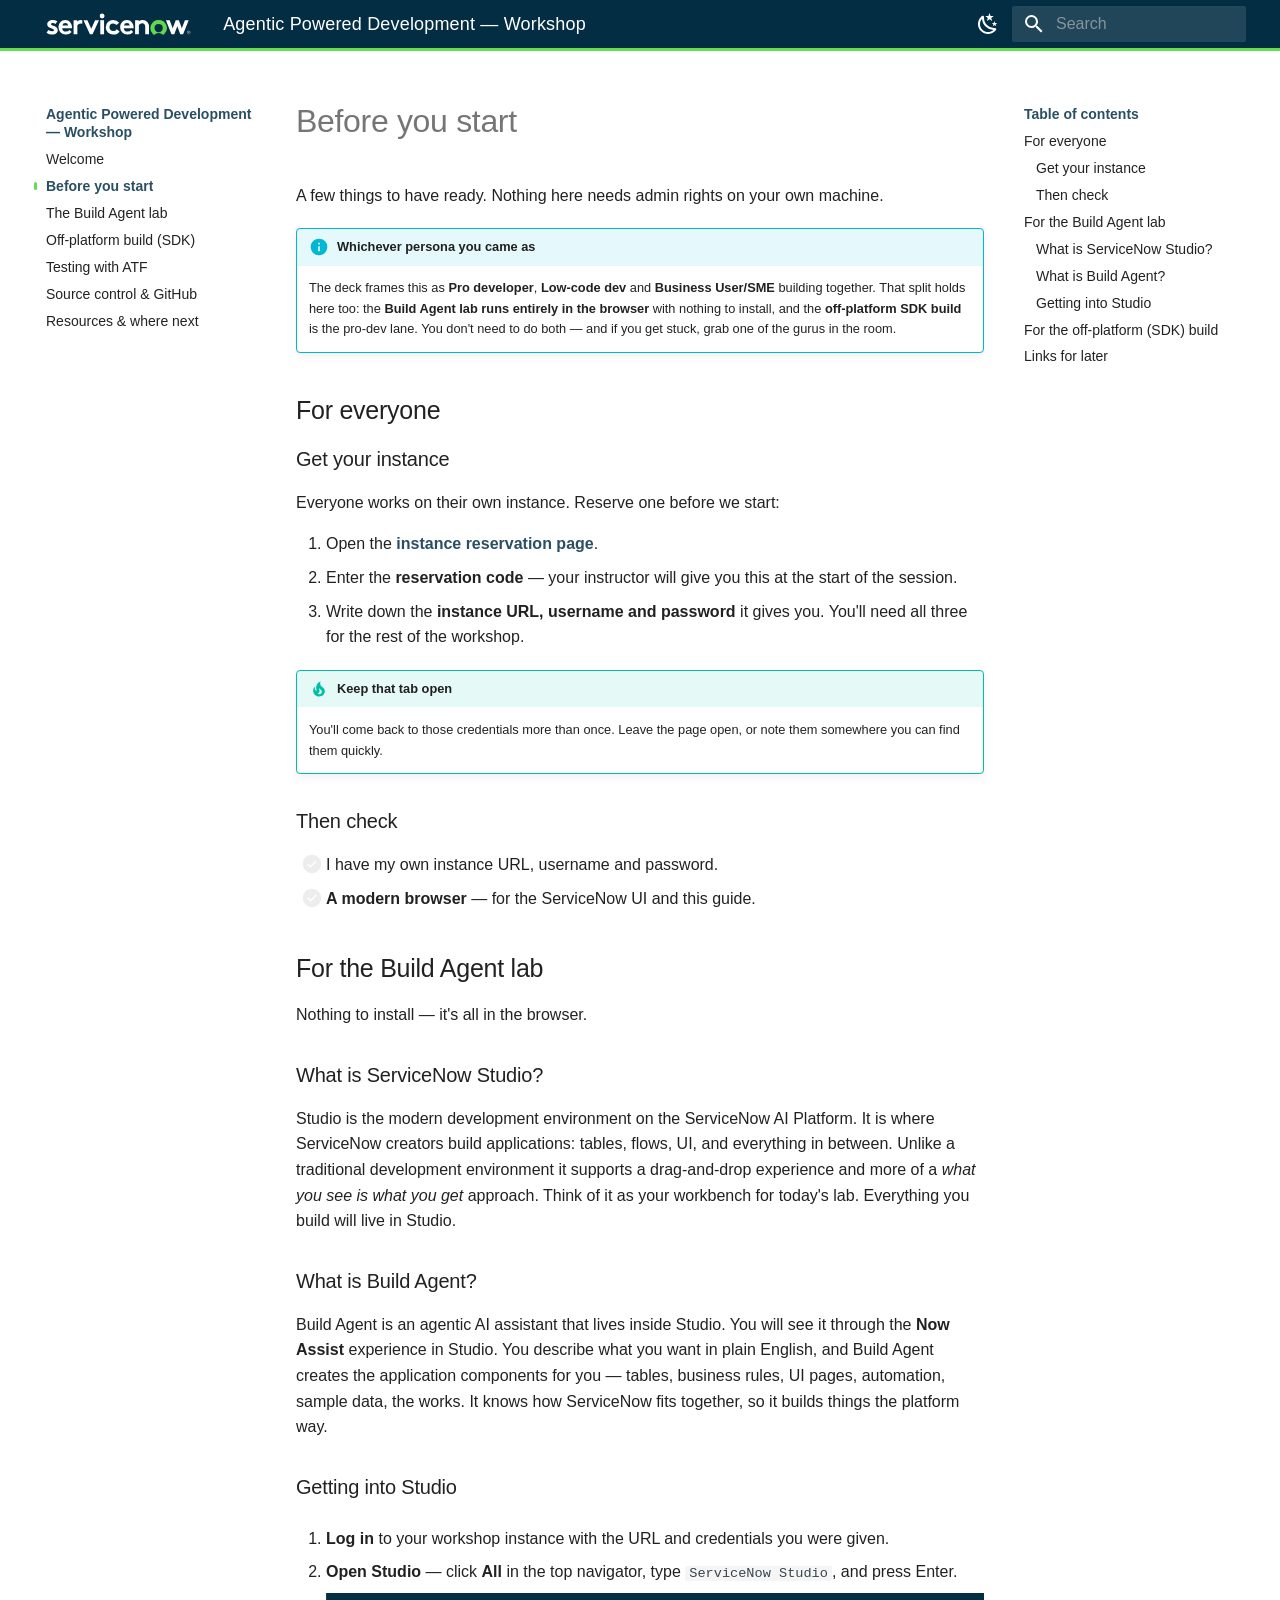
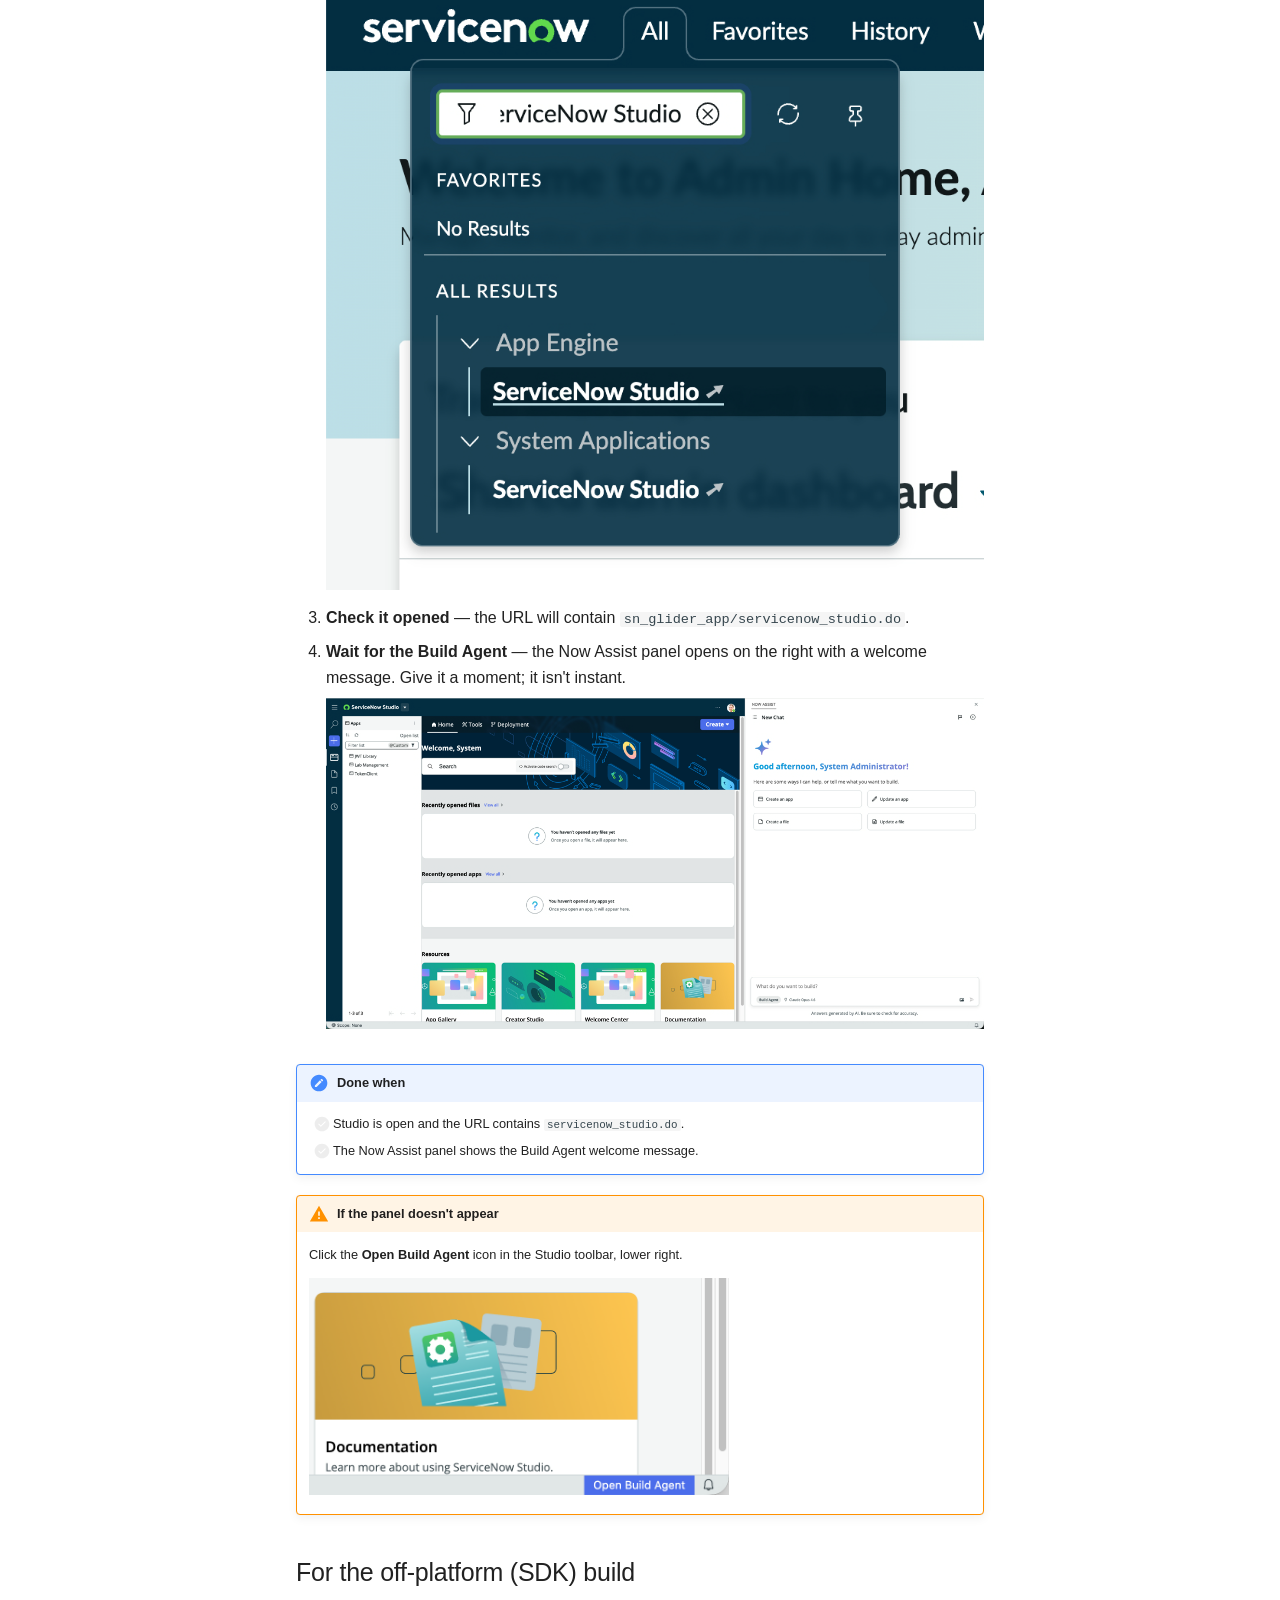
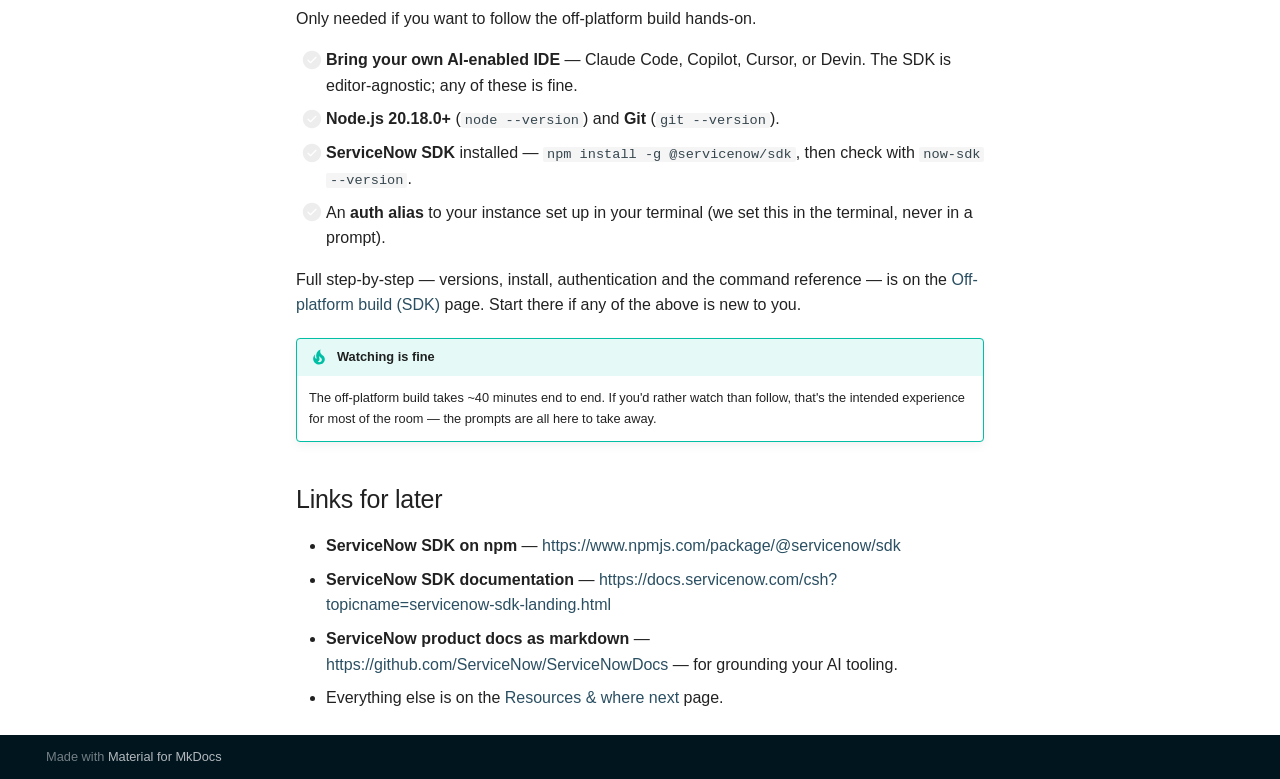
==== commit a873bdcb: "Deployed ace4e56 with MkDocs version: 1.6.1" ====
--- a/before-you-start/index.html
+++ b/before-you-start/index.html
@@ -738,7 +738,7 @@
 <h3 id="get-your-instance">Get your instance<a class="headerlink" href="#get-your-instance" title="Permanent link">&para;</a></h3>
 <p>Everyone works on their own instance. Reserve one before we start:</p>
 <ol>
-<li>Open the <strong><a href="https://soc-jul-3647-instructor-0001.lab.service-now.com/sp?id=instance_reservation">instance reservation page</a></strong>.</li>
+<li>Open the <strong><a href="https://clabs.link/vibecodeakl-jul-4906">instance reservation page</a></strong>.</li>
 <li>Enter the <strong>reservation code</strong> — your instructor will give you this at the start of
    the session.</li>
 <li>Write down the <strong>instance URL, username and password</strong> it gives you. You'll need all
